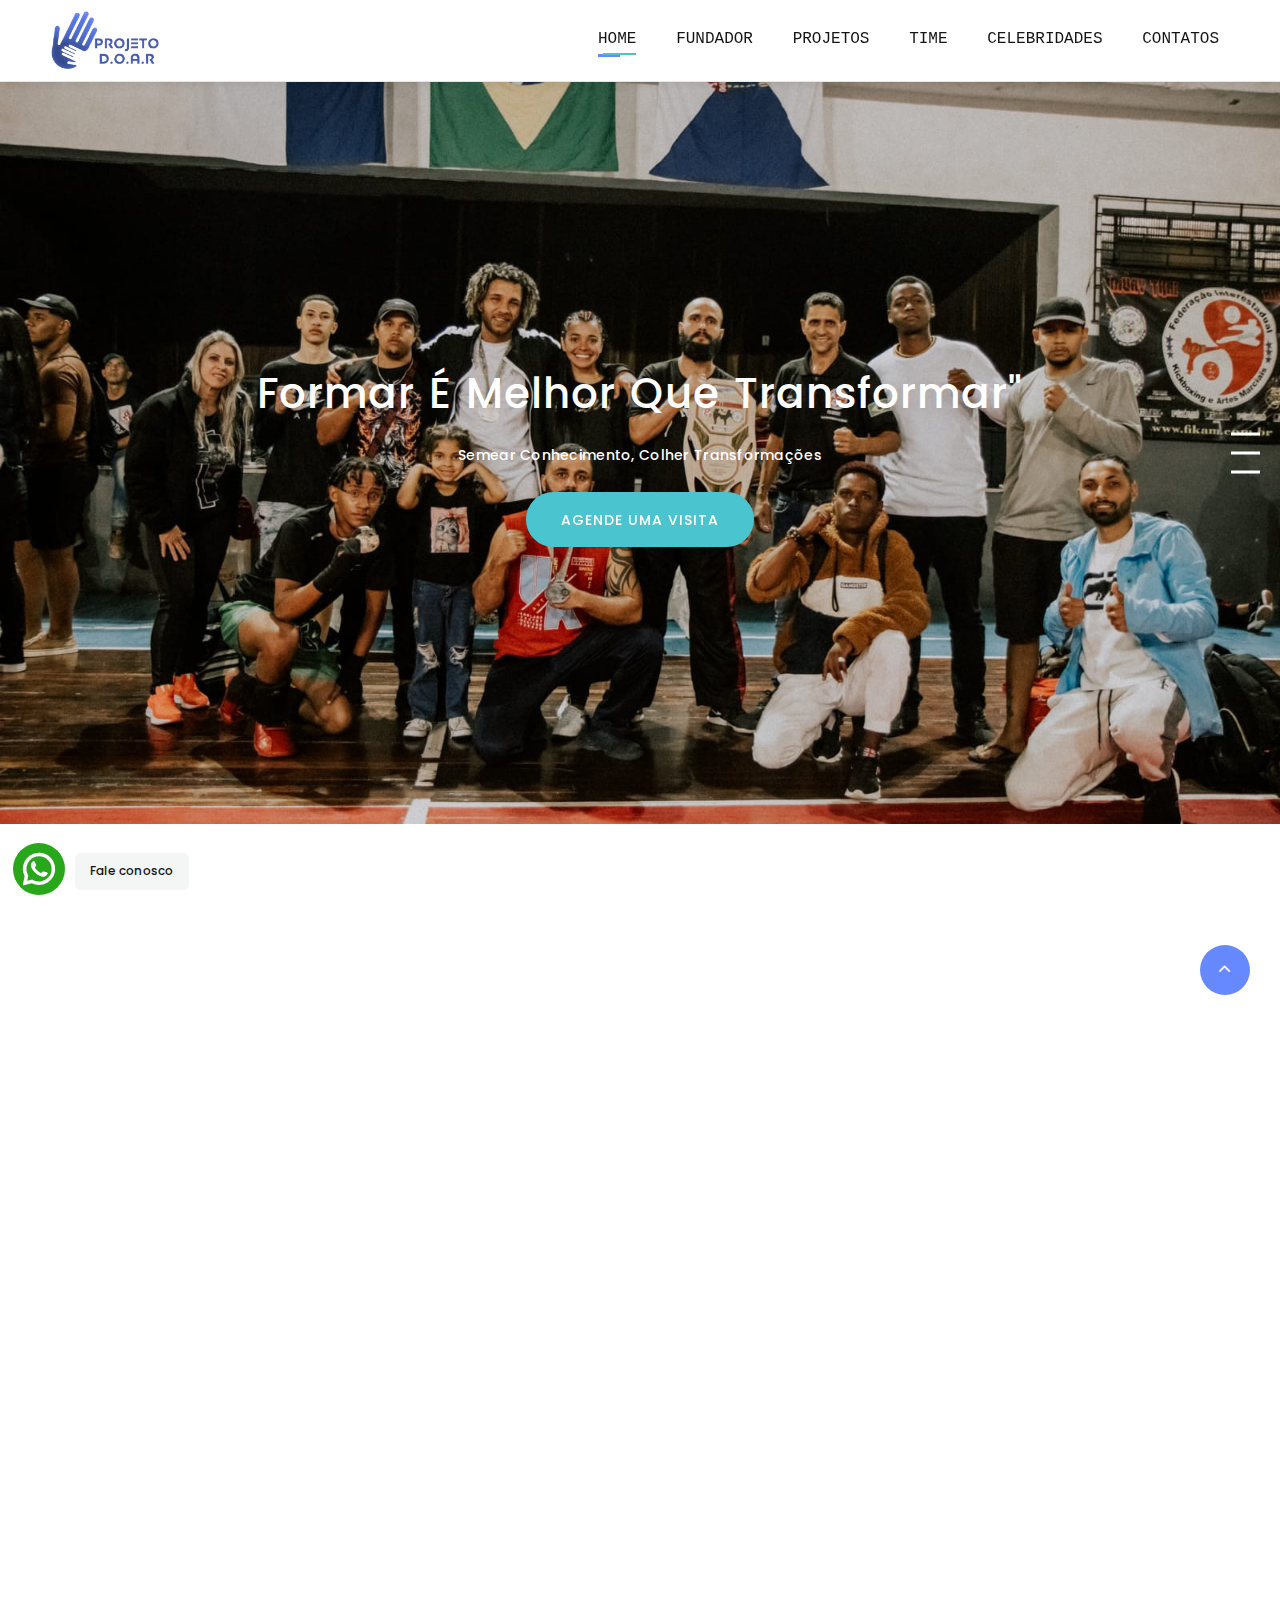
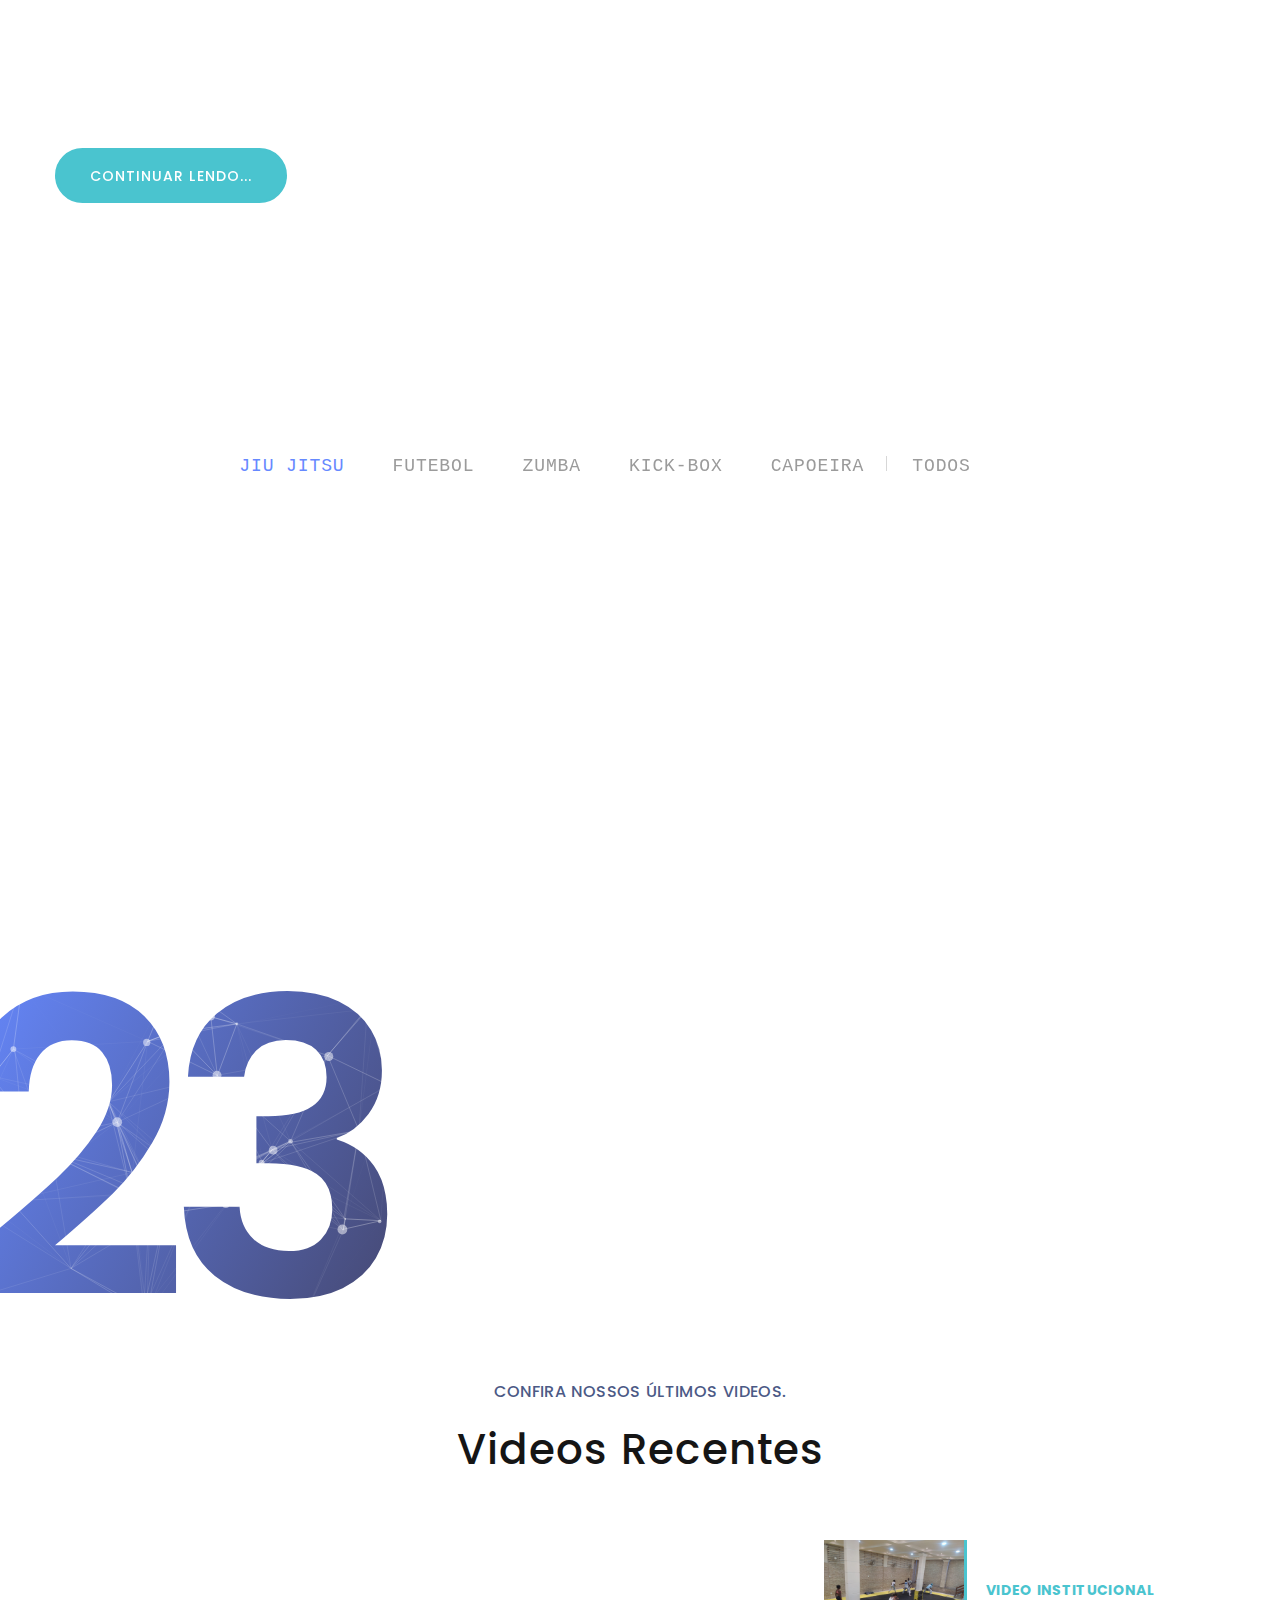
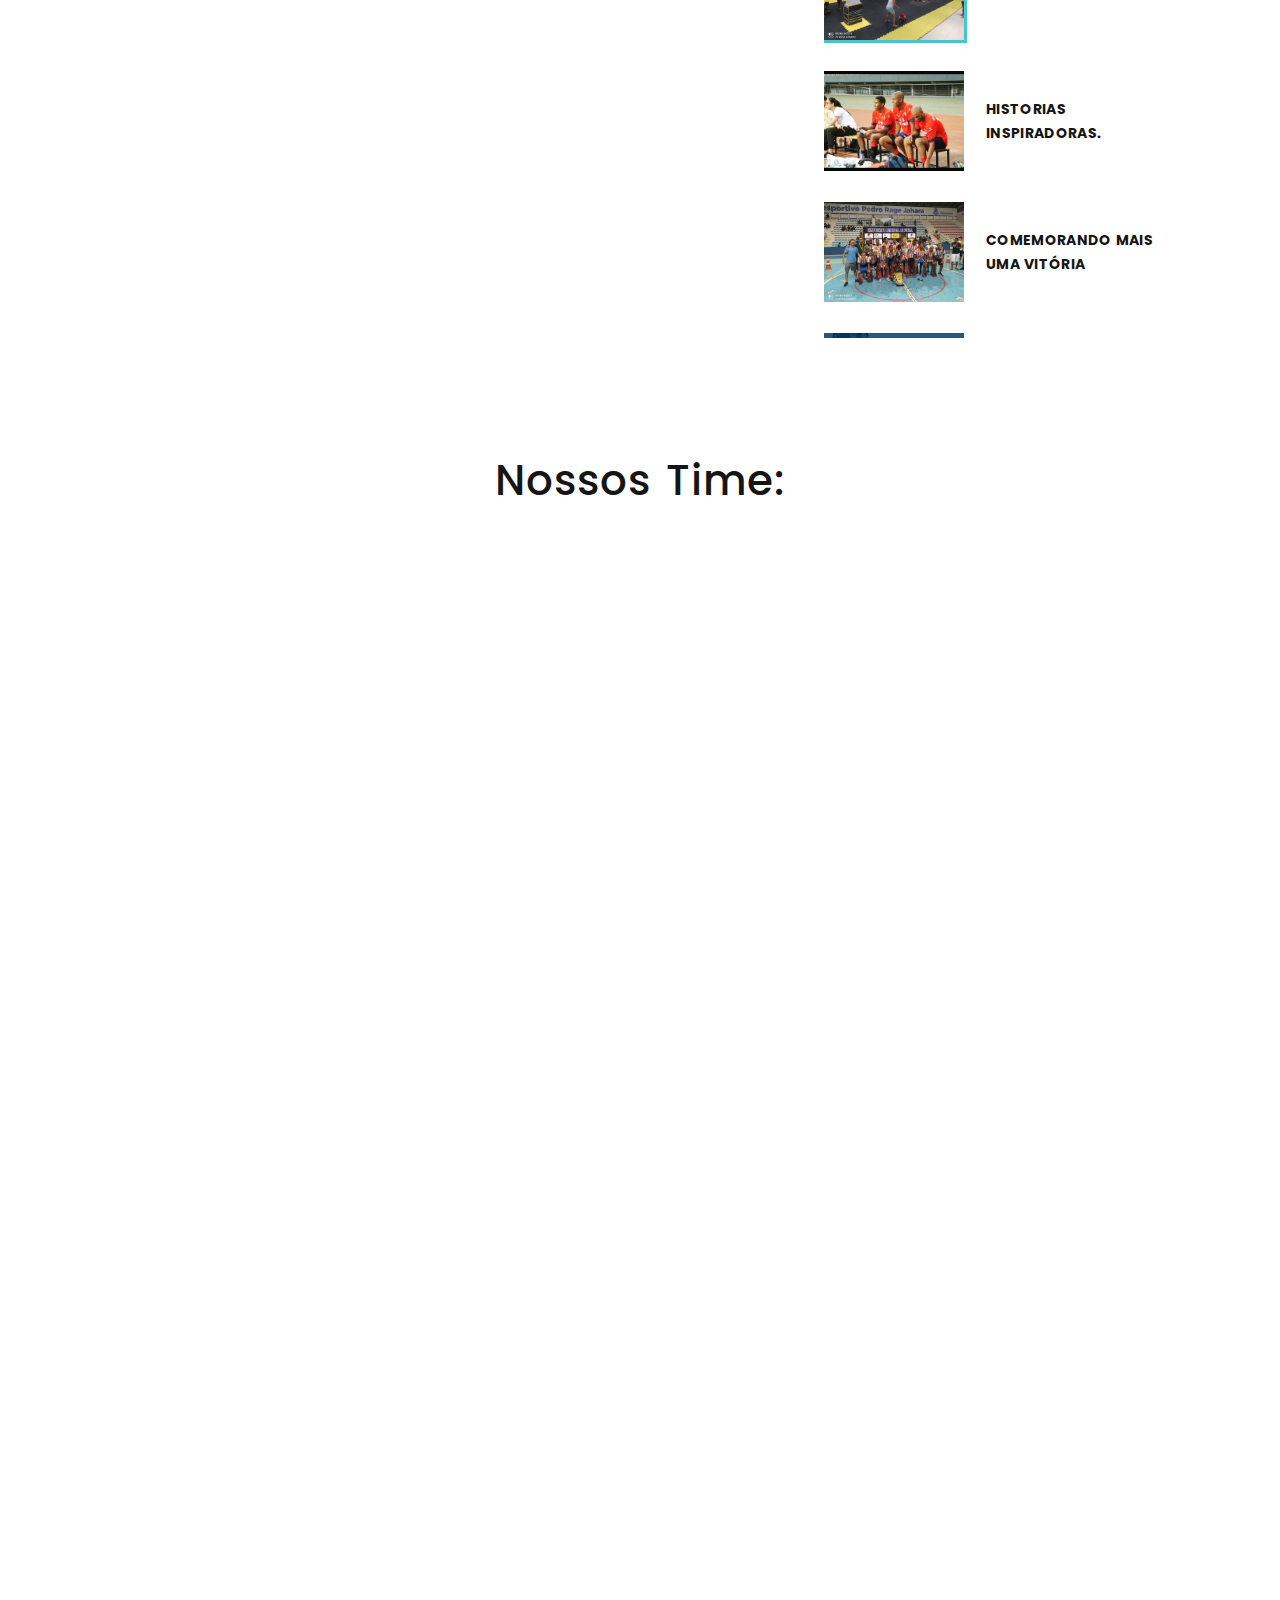
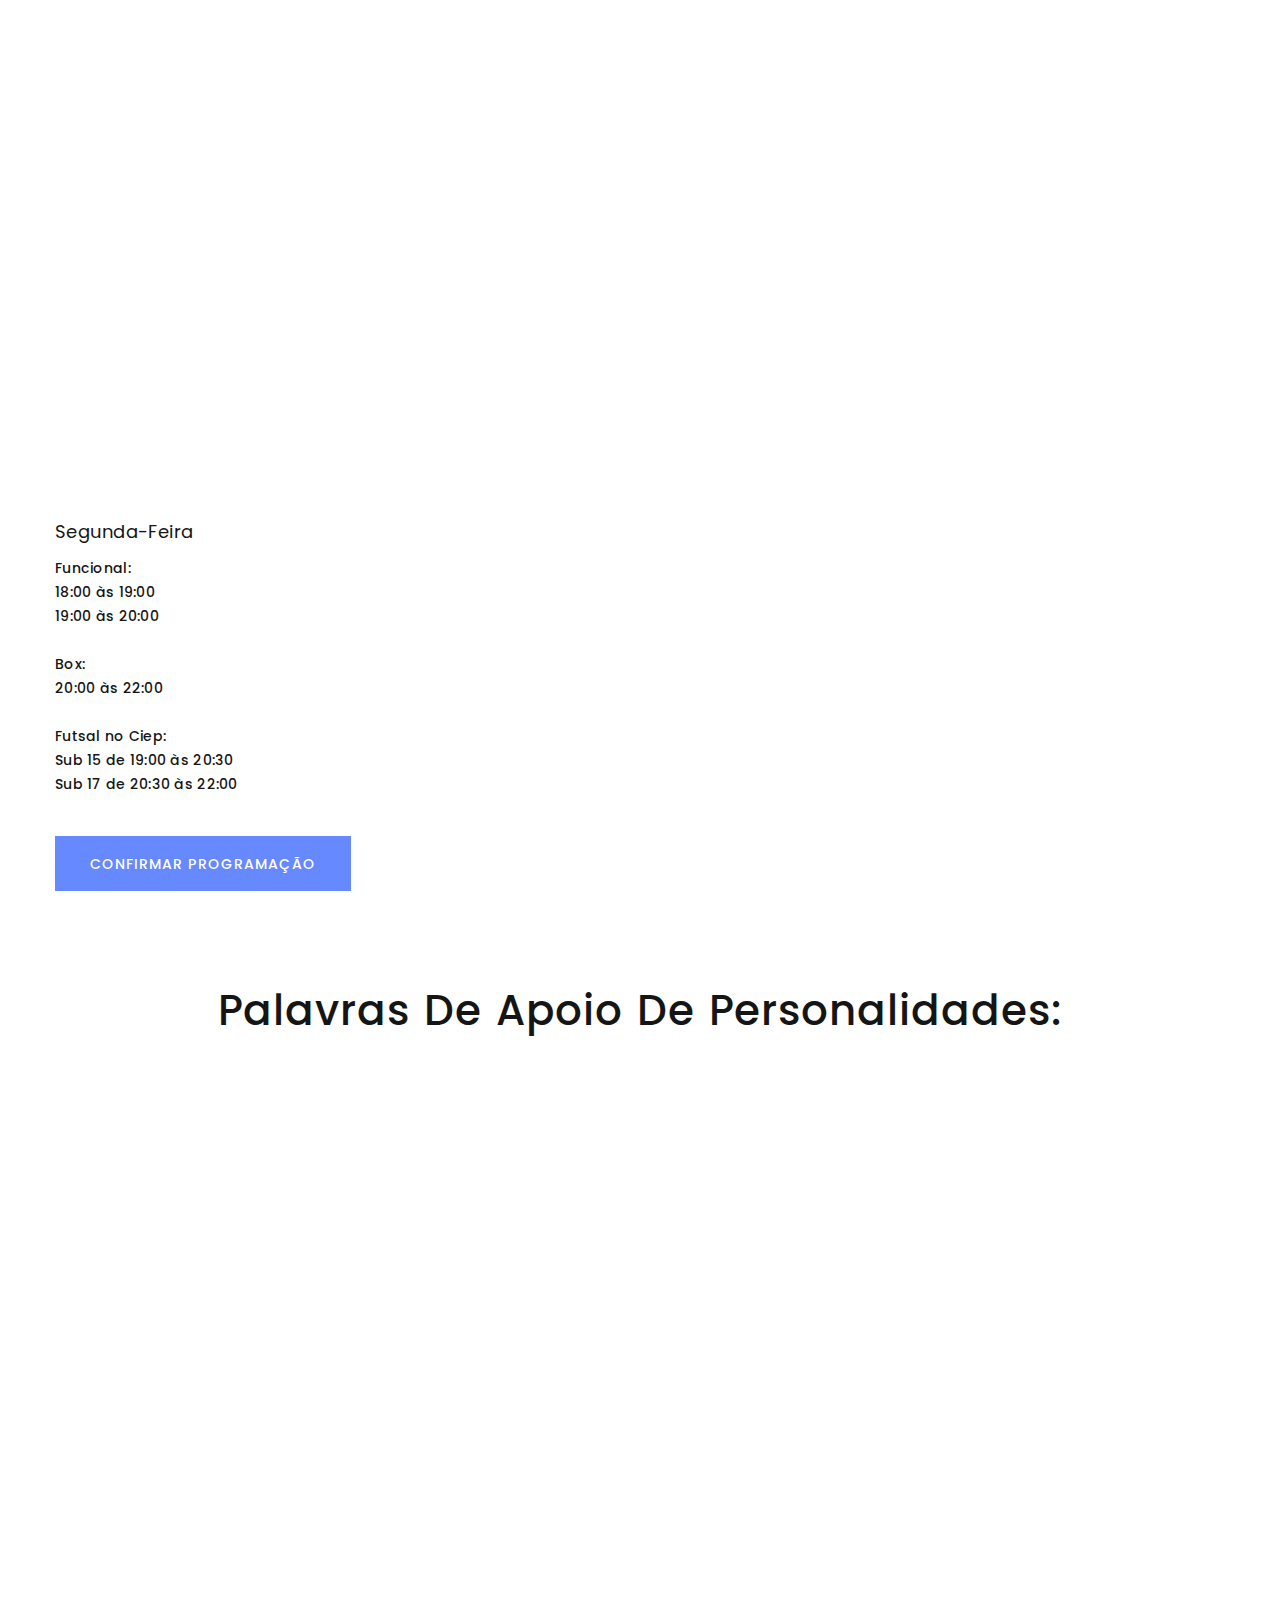
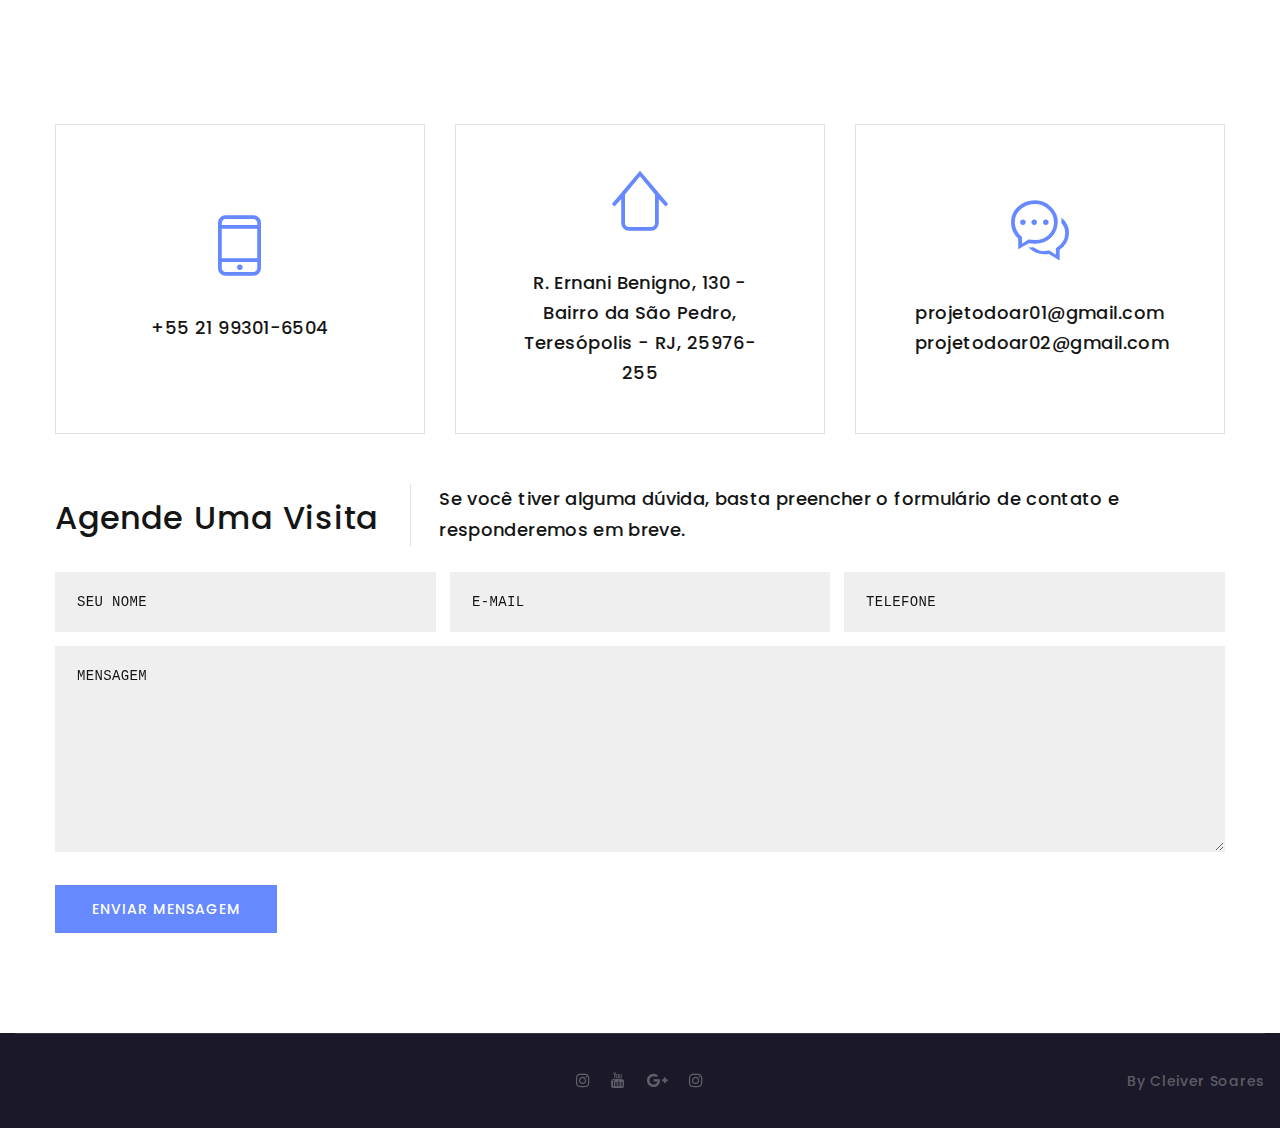
==== index.html @ 99b2d2ed "em construção" ====
<!DOCTYPE html>
<html class="wide wow-animation" lang="en">

<head>
  <!-- Google Tag Manager -->
  <script>(function (w, d, s, l, i) {
      w[l] = w[l] || []; w[l].push({
        'gtm.start':
          new Date().getTime(), event: 'gtm.js'
      }); var f = d.getElementsByTagName(s)[0],
        j = d.createElement(s), dl = l != 'dataLayer' ? '&l=' + l : ''; j.async = true; j.src =
          'https://www.googletagmanager.com/gtm.js?id=' + i + dl; f.parentNode.insertBefore(j, f);
    })(window, document, 'script', 'dataLayer', 'GTM-PXX38WH3');</script>
  <!-- End Google Tag Manager -->
  <!-- Google tag (gtag.js) -->
  <script async src="https://www.googletagmanager.com/gtag/js?id=G-QF5KGXF3ZL"></script>
  <script>
    window.dataLayer = window.dataLayer || [];
    function gtag() { dataLayer.push(arguments); }
    gtag('js', new Date());

    gtag('config', 'G-QF5KGXF3ZL');
  </script>
  <title>Projeto Doar</title>
  <meta name="format-detection" content="telephone=no">
  <meta name="viewport"
    content="width=device-width, height=device-height, initial-scale=1.0, maximum-scale=1.0, user-scalable=0">
  <meta http-equiv="X-UA-Compatible" content="IE=edge">
  <meta charset="utf-8">
  <link rel="icon" href="images/novas-img/logo-doar2.png" type="image/x-icon">
  <!-- Stylesheets-->
  <link rel="stylesheet" type="text/css"
    href="//fonts.googleapis.com/css?family=Poppins:400,500,600%7CTeko:300,400,500%7CMaven+Pro:500">
  <link rel="stylesheet" href="css/bootstrap.css">
  <link rel="stylesheet" href="css/fonts.css">
  <link rel="stylesheet" href="css/style.css">
  <link rel="stylesheet" href="css/meuStyle.css">
  <style>
    .ie-panel {
      display: none;
      background: #212121;
      padding: 10px 0;
      box-shadow: 3px 3px 5px 0 rgba(0, 0, 0, .3);
      clear: both;
      text-align: center;
      position: relative;
      z-index: 1;
    }

    html.ie-10 .ie-panel,
    html.lt-ie-10 .ie-panel {
      display: block;
    }
  </style>
</head>

<body>
  <!-- Google Tag Manager (noscript) -->
  <noscript><iframe src="https://www.googletagmanager.com/ns.html?id=GTM-PXX38WH3" height="0" width="0"
      style="display:none;visibility:hidden"></iframe></noscript>
  <!-- End Google Tag Manager (noscript) -->
  <div class="ie-panel"><a href="http://windows.microsoft.com/en-US/internet-explorer/"><img
        src="images/ie8-panel/warning_bar_0000_us.jpg" height="42" width="820" alt=""></a>
  </div>
  <div class="preloader">
    <div class="preloader-body">
      <div class="cssload-container"><span></span><span></span><span></span><span></span>
      </div>
    </div>
  </div>
  <div class="page">

    <div id="home">

      <!-- Page Header-->
      <header class="section page-header">
        <!-- RD Navbar-->
        <div class="rd-navbar-wrap">
          <nav class="rd-navbar rd-navbar-classic rd-navbar-original rd-navbar-static rd-navbar--is-stuck"
            data-layout="rd-navbar-fixed" data-sm-layout="rd-navbar-fixed" data-md-layout="rd-navbar-fixed"
            data-md-device-layout="rd-navbar-fixed" data-lg-layout="rd-navbar-static"
            data-lg-device-layout="rd-navbar-fixed" data-xl-layout="rd-navbar-static"
            data-xl-device-layout="rd-navbar-static" data-xxl-layout="rd-navbar-static"
            data-xxl-device-layout="rd-navbar-static" data-lg-stick-up-offset="46px" data-xl-stick-up-offset="46px"
            data-xxl-stick-up-offset="46px" data-lg-stick-up="true" data-xl-stick-up="true" data-xxl-stick-up="true">
            <div class="rd-navbar-main-outer">
              <div class="rd-navbar-main">
                <!-- RD Navbar Panel-->
                <div class="rd-navbar-panel">
                  <!-- RD Navbar Toggle-->
                  <button class="rd-navbar-toggle" data-rd-navbar-toggle=".rd-navbar-nav-wrap"><span></span></button>
                  <!-- RD Navbar Brand-->
                  <div class="logo-principal"><a class="brand" href="index.html"><img
                        src="images/novas-img/logo-doar.png" alt="" width="223" height="50" /></a></div>
                </div>
                <div class="rd-navbar-main-element">
                  <div class="rd-navbar-nav-wrap">
                    <!-- RD Navbar Share-->
                    <div class="rd-navbar-share fl-bigmug-line-share27" data-rd-navbar-toggle=".rd-navbar-share-list">
                      <ul class="list-inline rd-navbar-share-list">


                        <li class="rd-navbar-share-list-item"><a class="icon fa fa-youtube" target="_blank"
                            rel="noopener" href="https://www.youtube.com/channel/UCxl4fZteAmlSrQsonr4TJjA"></a></li>



                        <li class="rd-navbar-share-list-item"><a class="icon fa fa-google-plus" target="_blank"
                            rel="noopener" href="mailto:projetodoar01@gmail.com"></a></li>


                        <li class="rd-navbar-share-list-item"><a class="icon fa fa-instagram" target="_blank"
                            rel="noopener" href="https://instagram.com/projeto_doaroficial"></a></li>
                      </ul>
                    </div>

                    <ul class="rd-navbar-nav">
                      <li class="rd-nav-item active"><a class="rd-nav-link" href="#home">Home</a></li>
                      <li class="rd-nav-item"><a class="rd-nav-link" href="#services">Fundador</a></li>
                      <li class="rd-nav-item"><a class="rd-nav-link" href="#projects">Projetos</a></li>
                      <li class="rd-nav-item"><a class="rd-nav-link" href="#team">Time</a></li>
                      <li class="rd-nav-item"><a class="rd-nav-link" href="#news">Celebridades</a></li>
                      <li class="rd-nav-item"><a class="rd-nav-link" href="#contacts">Contatos</a></li>
                    </ul>
                  </div>
                </div>
              </div>
            </div>
          </nav>
        </div>
      </header>

      <!-- Swiper-->
      <section class="section swiper-container swiper-slider swiper-slider-classic" data-loop="true"
        data-autoplay="4859" data-simulate-touch="true" data-direction="vertical" data-nav="false">
        <div class="swiper-wrapper text-center">
          <div class="swiper-slide" data-slide-bg="images/kickbox/kickbox-10.jpg">
            <div class="swiper-slide-caption section-md">
              <div class="container meus-textos-banner">
                <h2 data-caption-animate="fadeInLeft" data-caption-delay="0">Formar é melhor que transformar"</h2>
                <p class="text-width-large" data-caption-animate="fadeInRight" data-caption-delay="100">Semear
                  Conhecimento, Colher Transformações
                </p><a class="button button-primary button-ujarak" href="https://wa.me/5521966525932?text=Vim%20do%20site%20Projeto%20Doar." target="_blank"
                  rel="noopener" data-caption-animate="fadeInUp" data-caption-delay="200">Agende uma visita</a>
              </div>
            </div>
          </div>
          <div class="swiper-slide" data-slide-bg="images/novas-img/sandro-bebeto-jovens.jpg">
            <div class="swiper-slide-caption section-md">
              <div class="container meus-textos-banner">
                <h2 data-caption-animate="fadeInLeft" data-caption-delay="0">Caminhando Juntos, Alcançando o Futuro</h2>
                <p class="text-width-large" data-caption-animate="fadeInRight" data-caption-delay="100">Forjando laços
                  de solidariedade e esperança entre os jovens do nosso projeto social.</p><a
                  class="button button-primary button-ujarak" href="https://wa.me/5521966525932?text=Vim%20do%20site%20Projeto%20Doar." target="_blank" rel="noopener"
                  data-caption-animate="fadeInUp" data-caption-delay="200">Agende uma visita</a>
              </div>
            </div>
          </div>
          <div class="swiper-slide" data-slide-bg="images/novas-img/espaco-projeto.jpg">
            <div class="swiper-slide-caption section-md">
              <div class="container meus-textos-banner">
                <h2 data-caption-animate="fadeInLeft" data-caption-delay="0">Somos feitos de experiências</h2>
                <p class="text-width-large" data-caption-animate="fadeInRight" data-caption-delay="100">Transformando
                  vidas através da experiência: Jovens lutando, sonhando e crescendo juntos.
                </p><a class="button button-primary button-ujarak" href="https://wa.me/5521966525932?text=Vim%20do%20site%20Projeto%20Doar." target="_blank"
                  rel="noopener" data-caption-animate="fadeInUp" data-caption-delay="200">Agende uma visita</a>
              </div>
            </div>
          </div>
        </div>
        <!-- Swiper Pagination-->
        <div class="swiper-pagination__module">
          <div class="swiper-pagination__fraction"><span class="swiper-pagination__fraction-index">00</span><span
              class="swiper-pagination__fraction-divider">/</span><span
              class="swiper-pagination__fraction-count">00</span></div>
          <div class="swiper-pagination__divider"></div>
          <div class="swiper-pagination"></div>
        </div>
      </section>

    </div>
    <!-- See all services-->
    <section class="section section-sm section-first bg-default text-left" id="services">
      <div class="container">
        <div class="row row-30 justify-content-center">
          <div class="col-md-7 col-lg-5 col-xl-12 text-lg-left wow fadeInUp">
            <div class="entry-video embed-responsive embed-responsive-16by9">
              <iframe width="100%" height="100%" src="https://www.youtube.com/embed/dwrTe5wp9eE?si=MEQohgkJgyXKaUJg"
                title="YouTube video player" frameborder="0"
                allow="accelerometer; autoplay; clipboard-write; encrypted-media; gyroscope; picture-in-picture; web-share"
                allowfullscreen></iframe>
            </div>
          </div>
          <div class="col-lg-7 col-xl-12">
            <p class="quote-jean wow fadeInRight" data-wow-delay=".1s">O Projeto Doar é uma iniciativa comunitária que
              visa
              oferecer oportunidades de desenvolvimento para jovens em nossa comunidade. Fundado há mais de 23 anos pelo
              <a href="https://www.instagram.com/osandrinhooficial/">Pastor Sandro</a>, nosso projeto se compromete a
              ajudar jovens a descobrir seus potenciais, desenvolver
              habilidades e construir um futuro promissor.
              <br><br>
            </p>
            <div class="hide-after-btn">
              <p class="quote-jean wow fadeInRight" data-wow-delay=".1s">
                como um farol de esperança em meio às comunidades que serve. Sob a liderança visionária do Pastor Sandro
                Caetano, nosso projeto transcende a mera assistência, tornando-se um verdadeiro catalisador de
                transformações positivas na vida de jovens.
              </p>

              <p class="quote-jean wow fadeInRight" data-wow-delay=".1s">Desde o seu nascimento, há mais de 23 anos, o
                Projeto Doar tem sido um refúgio seguro, oferecendo não
                apenas abrigo, mas também um ambiente propício para o florescimento pessoal e social. Acreditamos que
                cada
                jovem carrega consigo um potencial único, esperando apenas ser cultivado e nutrido. Por isso, nos
                dedicamos incansavelmente a guiá-los em sua jornada de autodescoberta, capacitando-os a alcançar seus
                sonhos mais ambiciosos.
              </p>

              <p class="quote-jean wow fadeInRight" data-wow-delay=".1s">Ao longo dos anos, testemunhamos inúmeras
                histórias de superação e sucesso, à medida que nossos
                beneficiários encontram o caminho para uma vida mais plena e significativa. Do combate às drogas à
                conquista de oportunidades internacionais no mundo do esporte, o Projeto Doar se destaca como um agente
                de
                mudança, capacitando jovens a transcenderem as adversidades e abraçarem um futuro repleto de
                possibilidades.
              </p>

              <p class="quote-jean wow fadeInRight" data-wow-delay=".1s">Nossas atividades abrangem uma ampla gama de
                áreas, desde programas educacionais e culturais até
                iniciativas esportivas e de empoderamento pessoal. Acreditamos na importância de oferecer um ambiente
                inclusivo e diversificado, onde cada jovem possa encontrar seu lugar e contribuir para o crescimento
                coletivo.
              </p>

              <p class="quote-jean wow fadeInRight" data-wow-delay=".1s">Ao navegarem por nosso site, convidamos vocês a
                se juntarem a nós nessa jornada de esperança e renovação.
                Seja como voluntário, doador ou parceiro, cada gesto de apoio fortalece nosso compromisso de construir
                um
                futuro mais brilhante para as próximas gerações. Juntos, podemos fazer a diferença e transformar vidas
                no
                Projeto Doar.
              </p>
            </div>

            <button class="continue-reading-btn button button-primary button-ujarak">Continuar lendo...</button>

          </div>
        </div>
      </div>
    </section>

    <!-- Cta-->
    <!-- <section class="section section-fluid bg-default">
      <div class="parallax-container" data-parallax-img="images/parallax-1.jpg">
        <div class="parallax-content section-xl context-dark bg-overlay-68 bg-mobile-overlay">
          <div class="container">
            <div class="row row-30 justify-content-end text-right">
              <div class="col-sm-7">
                <h3 class="wow fadeInLeft">Preciso arrumar uma foto boa</h3>
                <p>descrição aqui</p>
                <div class="group-sm group-middle group justify-content-end"><a
                    class="button button-primary button-ujarak" href="#modalCta" data-toggle="modal">Agende uma
                    visita</a></div>
              </div>
            </div>
          </div>
        </div>
      </div>
    </section> -->

    <!-- Latest Projects-->
    <section class="section section-sm section-fluid bg-default text-center" id="projects">
      <div class="container-fluid">
        <h2 class="wow fadeInLeft">Nossos Projetos</h2>
        <p class="quote-jean wow fadeInRight" data-wow-delay=".1s">
          Descubra no Projeto Doar uma comunidade dedicada a oferecer oportunidades de desenvolvimento para jovens,
          através de uma variedade de modalidades esportivas e serviços de bem-estar. Com profissionais qualificados e
          uma abordagem holística, buscamos promover saúde física e mental, capacitando os participantes a alcançar seu
          pleno potencial. Junte-se a nós nessa jornada de transformação e crescimento!
        </p>
        <div class="isotope-filters isotope-filters-horizontal">
          <button
            class="isotope-filters-toggle button button-md button-icon button-icon-right button-default-outline button-wapasha"
            data-custom-toggle="#isotope-3" data-custom-toggle-hide-on-blur="true"
            data-custom-toggle-disable-on-blur="true"><span class="icon fa fa-caret-down"></span>Filter</button>
          <ul class="isotope-filters-list" id="isotope-3">
            <li><a class="active" href="#" data-isotope-filter="Type 3" data-isotope-group="gallery">Jiu Jitsu</a></li>
            <li><a href="#" data-isotope-filter="Type 1" data-isotope-group="gallery">Futebol</a></li>
            <li><a href="#" data-isotope-filter="Type 2" data-isotope-group="gallery">Zumba</a></li>
            <li><a href="#" data-isotope-filter="Type 4" data-isotope-group="gallery">Kick-box</a></li>
            <li><a href="#" data-isotope-filter="Type 5" data-isotope-group="gallery">Capoeira</a></li>
            <li><a href="#" data-isotope-filter="*" data-isotope-group="gallery">Todos</a></li>
          </ul>
        </div>
        <div class="row row-30 isotope" data-isotope-layout="fitRows" data-isotope-group="gallery"
          data-lightgallery="group">
          <div class="col-sm-6 col-lg-4 col-xxl-3 isotope-item wow fadeInRight" data-filter="Type 5">
            <!-- Thumbnail Classic-->
            <article class="thumbnail thumbnail-classic thumbnail-md">
              <div class="thumbnail-classic-figure"><img src="images/novas-img/capoeira-1.jpg" alt="" width="420"
                  height="350" />
              </div>
              <div class="thumbnail-classic-caption">
                <div class="thumbnail-classic-title-wrap">

                  <!-- <a class="icon fl-bigmug-line-zoom60"
                    href="images/grid-gallery-1-1200x800-original.jpg" data-lightgallery="item"><img
                      src="images/fullwidth-gallery-1-420x350.jpg" alt="" width="420" height="350" /></a>
                  <h5 class="thumbnail-classic-title"><a href="#">FinStep</a></h5> -->
                </div>
                <!-- <p class="thumbnail-classic-text">We work hard on every app to deliver top-notch features with great UI
                  that you won’t find anywhere else.</p> -->
              </div>
            </article>
          </div>
          <div class="col-sm-6 col-lg-4 col-xxl-3 isotope-item wow fadeInRight" data-filter="Type 4">
            <!-- Thumbnail Classic-->
            <article class="thumbnail thumbnail-classic thumbnail-md">
              <div class="thumbnail-classic-figure"><img src="images/kickbox/kickbox-1.jpg" alt="" width="420"
                  height="350" />
              </div>
              <div class="thumbnail-classic-caption">
                <div class="thumbnail-classic-title-wrap">
                </div>
              </div>
            </article>
          </div>
          <div class="col-sm-6 col-lg-4 col-xxl-3 isotope-item wow fadeInRight" data-filter="Type 4">
            <!-- Thumbnail Classic-->
            <article class="thumbnail thumbnail-classic thumbnail-md">
              <div class="thumbnail-classic-figure"><img src="images/kickbox/kickbox-2.jpg" alt="" width="420"
                  height="350" />
              </div>
              <div class="thumbnail-classic-caption">
                <div class="thumbnail-classic-title-wrap">
                </div>
              </div>
            </article>
          </div>
          <div class="col-sm-6 col-lg-4 col-xxl-3 isotope-item wow fadeInRight" data-filter="Type 4">
            <!-- Thumbnail Classic-->
            <article class="thumbnail thumbnail-classic thumbnail-md">
              <div class="thumbnail-classic-figure"><img src="images/kickbox/kickbox-3.jpg" alt="" width="420"
                  height="350" />
              </div>
              <div class="thumbnail-classic-caption">
                <div class="thumbnail-classic-title-wrap">
                </div>
              </div>
            </article>
          </div>
          <div class="col-sm-6 col-lg-4 col-xxl-3 isotope-item wow fadeInRight" data-filter="Type 4">
            <!-- Thumbnail Classic-->
            <article class="thumbnail thumbnail-classic thumbnail-md">
              <div class="thumbnail-classic-figure"><img src="images/kickbox/kickbox-4.jpg" alt="" width="420"
                  height="350" />
              </div>
              <div class="thumbnail-classic-caption">
                <div class="thumbnail-classic-title-wrap">
                </div>
              </div>
            </article>
          </div>

          <div class="col-sm-6 col-lg-4 col-xxl-3 isotope-item wow fadeInRight" data-filter="Type 4">
            <!-- Thumbnail Classic-->
            <article class="thumbnail thumbnail-classic thumbnail-md">
              <div class="thumbnail-classic-figure"><img src="images/kickbox/kickbox-5.jpg" alt="" width="420"
                  height="350" />
              </div>
              <div class="thumbnail-classic-caption">
                <div class="thumbnail-classic-title-wrap">
                </div>
              </div>
            </article>
          </div>


          <div class="col-sm-6 col-lg-4 col-xxl-3 isotope-item wow fadeInRight" data-filter="Type 4">
            <!-- Thumbnail Classic-->
            <article class="thumbnail thumbnail-classic thumbnail-md">
              <div class="thumbnail-classic-figure"><img src="images/kickbox/kickbox-6.jpg" alt="" width="420"
                  height="350" />
              </div>
              <div class="thumbnail-classic-caption">
                <div class="thumbnail-classic-title-wrap">
                </div>
              </div>
            </article>
          </div>

          <div class="col-sm-6 col-lg-4 col-xxl-3 isotope-item wow fadeInRight" data-filter="Type 4">
            <!-- Thumbnail Classic-->
            <article class="thumbnail thumbnail-classic thumbnail-md">
              <div class="thumbnail-classic-figure"><img src="images/kickbox/kickbox-7.jpg" alt="" width="420"
                  height="350" />
              </div>
              <div class="thumbnail-classic-caption">
                <div class="thumbnail-classic-title-wrap">
                </div>
              </div>
            </article>
          </div>
          <div class="col-sm-6 col-lg-4 col-xxl-3 isotope-item wow fadeInRight" data-filter="Type 4">
            <!-- Thumbnail Classic-->
            <article class="thumbnail thumbnail-classic thumbnail-md">
              <div class="thumbnail-classic-figure"><img src="images/kickbox/kickbox-8.jpg" alt="" width="420"
                  height="350" />
              </div>
              <div class="thumbnail-classic-caption">
                <div class="thumbnail-classic-title-wrap">
                </div>
              </div>
            </article>
          </div>

          <div class="col-sm-6 col-lg-4 col-xxl-3 isotope-item wow fadeInRight" data-filter="Type 4">
            <!-- Thumbnail Classic-->
            <article class="thumbnail thumbnail-classic thumbnail-md">
              <div class="thumbnail-classic-figure"><img src="images/kickbox/kickbox-9.jpg" alt="" width="420"
                  height="350" />
              </div>
              <div class="thumbnail-classic-caption">
                <div class="thumbnail-classic-title-wrap">
                </div>
              </div>
            </article>
          </div>

          <div class="col-sm-6 col-lg-4 col-xxl-3 isotope-item wow fadeInRight" data-filter="Type 4">
            <!-- Thumbnail Classic-->
            <article class="thumbnail thumbnail-classic thumbnail-md">
              <div class="thumbnail-classic-figure"><img src="images/kickbox/kickbox-10.jpg" alt="" width="420"
                  height="350" />
              </div>
              <div class="thumbnail-classic-caption">
                <div class="thumbnail-classic-title-wrap">
                </div>
              </div>
            </article>
          </div>

          <div class="col-sm-6 col-lg-4 col-xxl-3 isotope-item wow fadeInRight" data-filter="Type 4">
            <!-- Thumbnail Classic-->
            <article class="thumbnail thumbnail-classic thumbnail-md">
              <div class="thumbnail-classic-figure"><img src="images/kickbox/kickbox-11.jpg" alt="" width="420"
                  height="350" />
              </div>
              <div class="thumbnail-classic-caption">
                <div class="thumbnail-classic-title-wrap">
                </div>
              </div>
            </article>
          </div>
          <div class="col-sm-6 col-lg-4 col-xxl-3 isotope-item wow fadeInRight" data-filter="Type 4">
            <!-- Thumbnail Classic-->
            <article class="thumbnail thumbnail-classic thumbnail-md">
              <div class="thumbnail-classic-figure"><img src="images/kickbox/kickbox-12.jpg" alt="" width="420"
                  height="350" />
              </div>
              <div class="thumbnail-classic-caption">
                <div class="thumbnail-classic-title-wrap">
                </div>
              </div>
            </article>
          </div>

          <div class="col-sm-6 col-lg-4 col-xxl-3 isotope-item wow fadeInRight" data-filter="Type 1">
            <!-- Thumbnail Classic-->
            <article class="thumbnail thumbnail-classic thumbnail-md">
              <div class="thumbnail-classic-figure"><img src="images/futebol/fut-1.jpg" alt="" width="420"
                  height="350" />
              </div>
              <div class="thumbnail-classic-caption">
                <div class="thumbnail-classic-title-wrap">
                </div>
              </div>
            </article>
          </div>


          <div class="col-sm-6 col-lg-4 col-xxl-3 isotope-item wow fadeInRight" data-filter="Type 1">
            <!-- Thumbnail Classic-->
            <article class="thumbnail thumbnail-classic thumbnail-md">
              <div class="thumbnail-classic-figure"><img src="images/futebol/fut-2.jpg" alt="" width="420"
                  height="350" />
              </div>
              <div class="thumbnail-classic-caption">
                <div class="thumbnail-classic-title-wrap">
                </div>
              </div>
            </article>
          </div>
          <div class="col-sm-6 col-lg-4 col-xxl-3 isotope-item wow fadeInRight" data-filter="Type 1">
            <!-- Thumbnail Classic-->
            <article class="thumbnail thumbnail-classic thumbnail-md">
              <div class="thumbnail-classic-figure"><img src="images/futebol/fut-3.jpg" alt="" width="420"
                  height="350" />
              </div>
              <div class="thumbnail-classic-caption">
                <div class="thumbnail-classic-title-wrap">
                </div>
              </div>
            </article>
          </div>
          <div class="col-sm-6 col-lg-4 col-xxl-3 isotope-item wow fadeInRight" data-filter="Type 1">
            <!-- Thumbnail Classic-->
            <article class="thumbnail thumbnail-classic thumbnail-md">
              <div class="thumbnail-classic-figure"><img src="images/futebol/fut-4.jpg" alt="" width="420"
                  height="350" />
              </div>
              <div class="thumbnail-classic-caption">
                <div class="thumbnail-classic-title-wrap">
                </div>
              </div>
            </article>
          </div>
          <div class="col-sm-6 col-lg-4 col-xxl-3 isotope-item wow fadeInRight" data-filter="Type 1">
            <!-- Thumbnail Classic-->
            <article class="thumbnail thumbnail-classic thumbnail-md">
              <div class="thumbnail-classic-figure"><img src="images/futebol/fut-5.jpg" alt="" width="420"
                  height="350" />
              </div>
              <div class="thumbnail-classic-caption">
                <div class="thumbnail-classic-title-wrap">
                </div>
              </div>
            </article>
          </div>
          <div class="col-sm-6 col-lg-4 col-xxl-3 isotope-item wow fadeInRight" data-filter="Type 1">
            <!-- Thumbnail Classic-->
            <article class="thumbnail thumbnail-classic thumbnail-md">
              <div class="thumbnail-classic-figure"><img src="images/futebol/fut-6.jpg" alt="" width="420"
                  height="350" />
              </div>
              <div class="thumbnail-classic-caption">
                <div class="thumbnail-classic-title-wrap">
                </div>
              </div>
            </article>
          </div>
          <div class="col-sm-6 col-lg-4 col-xxl-3 isotope-item wow fadeInRight" data-filter="Type 1">
            <!-- Thumbnail Classic-->
            <article class="thumbnail thumbnail-classic thumbnail-md">
              <div class="thumbnail-classic-figure"><img src="images/futebol/fut-7.jpg" alt="" width="420"
                  height="350" />
              </div>
              <div class="thumbnail-classic-caption">
                <div class="thumbnail-classic-title-wrap">
                </div>
              </div>
            </article>
          </div>
          <div class="col-sm-6 col-lg-4 col-xxl-3 isotope-item wow fadeInRight" data-filter="Type 1">
            <!-- Thumbnail Classic-->
            <article class="thumbnail thumbnail-classic thumbnail-md">
              <div class="thumbnail-classic-figure"><img src="images/futebol/fut-1.jpg" alt="" width="420"
                  height="350" />
              </div>
              <div class="thumbnail-classic-caption">
                <div class="thumbnail-classic-title-wrap">
                </div>
              </div>
            </article>
          </div>
          <div class="col-sm-6 col-lg-4 col-xxl-3 isotope-item wow fadeInRight" data-filter="Type 1">
            <!-- Thumbnail Classic-->
            <article class="thumbnail thumbnail-classic thumbnail-md">
              <div class="thumbnail-classic-figure"><img src="images/futebol/fut-9.jpg" alt="" width="420"
                  height="350" />
              </div>
              <div class="thumbnail-classic-caption">
                <div class="thumbnail-classic-title-wrap">
                </div>
              </div>
            </article>
          </div>
          <div class="col-sm-6 col-lg-4 col-xxl-3 isotope-item wow fadeInRight" data-filter="Type 1">
            <!-- Thumbnail Classic-->
            <article class="thumbnail thumbnail-classic thumbnail-md">
              <div class="thumbnail-classic-figure"><img src="images/futebol/fut-10.jpg" alt="" width="420"
                  height="350" />
              </div>
              <div class="thumbnail-classic-caption">
                <div class="thumbnail-classic-title-wrap">
                </div>
              </div>
            </article>
          </div>
          <div class="col-sm-6 col-lg-4 col-xxl-3 isotope-item wow fadeInRight" data-filter="Type 1">
            <!-- Thumbnail Classic-->
            <article class="thumbnail thumbnail-classic thumbnail-md">
              <div class="thumbnail-classic-figure"><img src="images/futebol/fut-11.jpg" alt="" width="420"
                  height="350" />
              </div>
              <div class="thumbnail-classic-caption">
                <div class="thumbnail-classic-title-wrap">
                </div>
              </div>
            </article>
          </div>
          <div class="col-sm-6 col-lg-4 col-xxl-3 isotope-item wow fadeInRight" data-filter="Type 2">
            <!-- Thumbnail Classic-->
            <article class="thumbnail thumbnail-classic thumbnail-md">
              <div class="thumbnail-classic-figure"><img src="images/zumba/zumba-1.jpg" alt="" width="420"
                  height="350" />
              </div>
              <div class="thumbnail-classic-caption">
                <div class="thumbnail-classic-title-wrap">
                </div>
              </div>
            </article>
          </div>














          <div class="col-sm-6 col-lg-4 col-xxl-3 isotope-item wow fadeInRight" data-filter="Type 3">
            <!-- Thumbnail Classic-->
            <article class="thumbnail thumbnail-classic thumbnail-md">
              <div class="thumbnail-classic-figure"><img src="images/jiu-jitsu/01.jpg" alt="" width="420"
                  height="350" />
              </div>
              <div class="thumbnail-classic-caption">
                <div class="thumbnail-classic-title-wrap">
                </div>
              </div>
            </article>
          </div>
          <div class="col-sm-6 col-lg-4 col-xxl-3 isotope-item wow fadeInRight" data-filter="Type 3">
            <!-- Thumbnail Classic-->
            <article class="thumbnail thumbnail-classic thumbnail-md">
              <div class="thumbnail-classic-figure"><img src="images/jiu-jitsu/02.jpg" alt="" width="420"
                  height="350" />
              </div>
              <div class="thumbnail-classic-caption">
                <div class="thumbnail-classic-title-wrap">
                </div>
              </div>
            </article>
          </div>
          <div class="col-sm-6 col-lg-4 col-xxl-3 isotope-item wow fadeInRight" data-filter="Type 3">
            <!-- Thumbnail Classic-->
            <article class="thumbnail thumbnail-classic thumbnail-md">
              <div class="thumbnail-classic-figure"><img src="images/jiu-jitsu/03.jpg" alt="" width="420"
                  height="350" />
              </div>
              <div class="thumbnail-classic-caption">
                <div class="thumbnail-classic-title-wrap">
                </div>
              </div>
            </article>
          </div>


        </div>
      </div>
    </section>

    <!-- Years of experience-->
    <section class="section section-sm bg-default sessao-23-anos">
      <div class="container">
        <div class="row row-30 row-xl-24 justify-content-center align-items-center align-items-lg-start text-left">
          <div class="col-md-6 col-lg-5 col-xl-4 text-center contador-idade"><a class="text-img" href="#">
              <div id="particles-js"></div><span class="counter">23</span>
            </a></div>
          <div class="col-sm-8 col-md-6 col-lg-5 col-xl-4">
            <div class="text-width-extra-small offset-top-lg-24 wow fadeInUp">
              <h3 class="title-decoration-lines-left">Anos cuidando de jovens</h3>
              <p class="text-gray-500">Transformando vidas e construindo futuros. Juntos, fazemos a diferença.
              </p><a class="button button-secondary button-pipaluk" href="https://wa.me/5521966525932?text=Vim%20do%20site%20Projeto%20Doar." target="_blank"
                rel="noopen">Agende uma visita</a>
            </div>
          </div>
          <div class="col-sm-10 col-md-8 col-lg-6 col-xl-4 wow fadeInRight" data-wow-delay=".1s">
            <div class="row justify-content-center border-2-column offset-top-xl-26">
              <div class="col-9 col-sm-6">
                <div class="counter-amy">
                  <div class="counter-amy-number"><span class="counter">10</span><span class="symbol">+</span>
                  </div>
                  <h6 class="counter-amy-title">Tipos de esporte</h6>
                </div>
              </div>
              <!-- <div class="col-9 col-sm-6">
                <div class="counter-amy">
                  <div class="counter-amy-number"><span class="counter">40</span>
                  </div>
                  <h6 class="counter-amy-title">escolher oq por aqui</h6>
                </div> -->
            </div>
            <!-- <div class="col-9 col-sm-6">
                <div class="counter-amy">
                  <div class="counter-amy-number"><span class="counter">12</span>
                  </div>
                  <h6 class="counter-amy-title">escolher oq por aqui</h6>
                </div>
              </div> -->
            <div class="col-9 col-sm-6">
              <div class="counter-amy">
                <div class="counter-amy-number">
                  <span class="counter">1000</span>

                </div>
                <h6 class="counter-amy-title">Vidas impactadas</h6>
              </div>
            </div>
          </div>
        </div>
        <div class="col-lg-6 col-xl-12 align-self-center">
          <!-- <div class="row row-30 justify-content-center">
              <div class="col-sm-6 col-md-5 col-lg-6 col-xl-3 wow fadeInLeft"><a class="clients-classic" href="#"><img
                    src="images/clients-9-270x117.png" alt="" width="270" height="117" /></a></div>
              <div class="col-sm-6 col-md-5 col-lg-6 col-xl-3 wow fadeInLeft" data-wow-delay=".1s"><a
                  class="clients-classic" href="#"><img src="images/clients-10-270x117.png" alt="" width="270"
                    height="117" /></a></div>
              <div class="col-sm-6 col-md-5 col-lg-6 col-xl-3 wow fadeInLeft" data-wow-delay=".2s"><a
                  class="clients-classic" href="#"><img src="images/clients-3-270x117.png" alt="" width="270"
                    height="117" /></a></div>
              <div class="col-sm-6 col-md-5 col-lg-6 col-xl-3 wow fadeInLeft" data-wow-delay=".3s"><a
                  class="clients-classic" href="#"><img src="images/clients-11-270x117.png" alt="" width="270"
                    height="117" /></a></div>
            </div> -->
          <!-- </div> -->
        </div>
      </div>
    </section>
    <section class="section section-lg bg-default text-center">
      <div class="container">
        <h6 class="text-gray-600">Confira nossos últimos videos.</h6>
        <h2>Videos recentes</h2>
        <div class="tabs-custom tabs-vertical tabs-video" id="tabs-2">
          <div class="tab-content">
            <div class="tab-pane fade show active" id="tabs-2-1">
              <div class="entry-video embed-responsive embed-responsive-16by9">
                <iframe width="560" height="315"
                  src="https://www.youtube.com/embed/nmCITLPiQ40?si=tgS-EfGbEk3zHbiu&autoplay=1&mute=1"
                  title="YouTube video player" frameborder="0"
                  allow="accelerometer; autoplay; clipboard-write; encrypted-media; gyroscope; picture-in-picture; web-share"
                  allowfullscreen></iframe>



              </div>
            </div>
            <div class="tab-pane fade" id="tabs-2-2">
              <div class="entry-video embed-responsive embed-responsive-16by9">
                <iframe width="560" height="315"
                  src="https://www.youtube.com/embed/sLrTspyk7fo?si=29OHBR3t_h-CxM7G&autoplay=1&mute=1"
                  title="YouTube video player" frameborder="0"
                  allow="accelerometer; autoplay; clipboard-write; encrypted-media; gyroscope; picture-in-picture; web-share"
                  allowfullscreen></iframe>
              </div>
            </div>
            <div class="tab-pane fade" id="tabs-2-3">
              <div class="entry-video embed-responsive embed-responsive-16by9">
                <iframe width="560" height="315"
                  src="https://www.youtube.com/embed/1BBO9V8VKhY?si=7POLI3mm8CuTOumc&autoplay=1&mute=1"
                  title="YouTube video player" frameborder="0"
                  allow="accelerometer; autoplay; clipboard-write; encrypted-media; gyroscope; picture-in-picture; web-share"
                  allowfullscreen></iframe>
              </div>
            </div>
            <div class="tab-pane fade" id="tabs-2-4">
              <div class="entry-video embed-responsive embed-responsive-16by9">
                <iframe width="560" height="315"
                  src="https://www.youtube.com/embed/7dO4w9mcn90?si=lj_N20RTeAQ6_CuX&autoplay=1&mute=1"
                  title="YouTube video player" frameborder="0"
                  allow="accelerometer; autoplay; clipboard-write; encrypted-media; gyroscope; picture-in-picture; web-share"
                  allowfullscreen></iframe>
              </div>
            </div>
            <div class="tab-pane fade" id="tabs-2-5">
              <div class="entry-video embed-responsive embed-responsive-16by9">
                <iframe width="560" height="315"
                  src="https://www.youtube.com/embed/oiq6vL8mQyY?si=reUFHVqjWQ0z4j1_&autoplay=1&mute=1"
                  title="YouTube video player" frameborder="0"
                  allow="accelerometer; autoplay; clipboard-write; encrypted-media; gyroscope; picture-in-picture; web-share"
                  allowfullscreen></iframe>
              </div>
            </div>
          </div>
          <div class="scroll-wrap mCustomScrollbar _mCS_1 mCS-autoHide" style="position: relative; overflow: visible;">
            <div id="mCSB_1" class="mCustomScrollBox mCS-minimal mCSB_vertical mCSB_outside" style="max-height: 398px;"
              tabindex="0">
              <div id="mCSB_1_container" class="mCSB_container" style="position:relative; top:0; left:0;" dir="ltr">
                <!--Nav tabs-->
                <ul class="nav nav-tabs">
                  <li class="nav-item" role="presentation"><a class="nav-link active" href="#tabs-2-1"
                      data-toggle="tab">
                      <div class="nav-video">
                        <figure class="nav-video-figure"><img src="images/novas-img/capoeira-1.jpg" alt="" width="140"
                            height="40" class="mCS_img_loaded">
                        </figure>
                        <h6 class="nav-video-title">Video institucional</h6>
                      </div>
                    </a></li>
                  <li class="nav-item" role="presentation"><a class="nav-link" href="#tabs-2-2" data-toggle="tab">
                      <div class="nav-video">
                        <figure class="nav-video-figure"><img src="images/futebol/robinho-david-guilherme-china.jpg"
                            alt="" width="140" height="40" class="mCS_img_loaded">
                        </figure>
                        <h6 class="nav-video-title">Historias inspiradoras.</h6>
                      </div>
                    </a></li>
                  <li class="nav-item" role="presentation"><a class="nav-link" href="#tabs-2-3" data-toggle="tab">
                      <div class="nav-video">
                        <figure class="nav-video-figure"><img src="images/futebol/fut-9.jpg" alt="" width="140"
                            height="40" class="mCS_img_loaded">
                        </figure>
                        <h6 class="nav-video-title">Comemorando mais uma vitória</h6>
                      </div>
                    </a></li>
                  <li class="nav-item" role="presentation"><a class="nav-link" href="#tabs-2-4" data-toggle="tab">
                      <div class="nav-video">
                        <figure class="nav-video-figure"><img src="images/novas-img/sandrinho-2.jpg" alt="" width="140"
                            height="40" class="mCS_img_loaded">
                        </figure>
                        <h6 class="nav-video-title">Fundador do Projeto.</h6>
                      </div>
                    </a></li>
                  <li class="nav-item" role="presentation"><a class="nav-link" href="#tabs-2-5" data-toggle="tab">
                      <div class="nav-video">
                        <figure class="nav-video-figure"><img src="images/novas-img/diversao-1.jpg" alt="" width="140"
                            height="40" class="mCS_img_loaded">
                        </figure>
                        <h6 class="nav-video-title">Alegri da criançada</h6>
                      </div>
                    </a></li>
                </ul>
              </div>
            </div>
          </div>
        </div>
      </div>
    </section>
    <!-- Meet The Team-->
    <section class="section section-sm section-fluid bg-default" id="team">
      <div class="container-fluid">
        <h2>Nossos Time:</h2>
        <div class="row row-sm row-30 justify-content-center">
          <div class="col-md-6 col-lg-5 col-xl-3 wow fadeInRight">
            <!-- Team Classic-->
            <article class="team-classic team-classic-lg">
              <p class="team-classic-figure"><img src="images/professores/prof-sandro.jpg" alt="" width="420"
                  height="424" /></p>
              <div class="team-classic-caption">
                <h4 class="team-classic-name">
                  <p>Sandro Caetano</p>
                </h4>
                <p class="team-classic-status">Fundador do Projeto</p>
              </div>
            </article>
          </div>
          <div class="col-md-6 col-lg-5 col-xl-3 wow fadeInRight">
            <!-- Team Classic-->
            <article class="team-classic team-classic-lg">
              <p class="team-classic-figure"><img src="images/professores/prof-7-capoeira.jpg" alt="" width="420"
                  height="424" /></p>
              <div class="team-classic-caption">
                <h4 class="team-classic-name">
                  <p>Matheus
                  </p>
                </h4>
                <p class="team-classic-status">Professor de capoeira</p>
              </div>
            </article>
          </div>
          <div class="col-md-6 col-lg-5 col-xl-3 wow fadeInRight">
            <!-- Team Classic-->
            <article class="team-classic team-classic-lg">
              <p class="team-classic-figure"><img src="images/professores/prof-2.jpg" alt="" width="420" height="424" />
              </p>
              <div class="team-classic-caption">
                <h4 class="team-classic-name">
                  <p>Maurício
                  </p>
                </h4>
                <p class="team-classic-status">Massoterapeuta</p>
              </div>
            </article>
          </div>
          <div class="col-md-6 col-lg-5 col-xl-3 wow fadeInRight" data-wow-delay=".1s">
            <!-- Team Classic-->
            <article class="team-classic team-classic-lg">
              <p class="team-classic-figure"><img src="images/professores/prof-3.jpg" alt="" width="420" height="424" />
              </p>
              <div class="team-classic-caption">
                <h4 class="team-classic-name">
                  <p>Sara Oliveira
                  </p>
                </h4>
                <p class="team-classic-status">Nutricionista</p>
              </div>
            </article>
          </div>
          <div class="col-md-6 col-lg-5 col-xl-3 wow fadeInRight" data-wow-delay=".2s">
            <!-- Team Classic-->
            <article class="team-classic team-classic-lg">
              <p class="team-classic-figure"><img src="images/professores/pro-1.jpg" alt="" width="420" height="424" />
              </p>
              <div class="team-classic-caption">
                <h4 class="team-classic-name">
                  <p>Felipe Joaquim</p>
                </h4>
                <p class="team-classic-status">Professor de futsal</p>
              </div>
            </article>
          </div>
          <div class="col-md-6 col-lg-5 col-xl-3 wow fadeInRight" data-wow-delay=".3s">
            <!-- Team Classic-->
            <article class="team-classic team-classic-lg">
              <p class="team-classic-figure"><img src="images/professores/prof-4.jpg" alt="" width="420" height="424" />
              </p>
              <div class="team-classic-caption">
                <h4 class="team-classic-name">
                  <p>Wellington</p>
                </h4>
                <p class="team-classic-status">Professor de Funcional</p>
              </div>
            </article>
          </div>
          <div class="col-md-6 col-lg-5 col-xl-3 wow fadeInRight" data-wow-delay=".3s">
            <!-- Team Classic-->
            <article class="team-classic team-classic-lg">
              <p class="team-classic-figure"><img src="images/professores/prof-5.jpg" alt="" width="420" height="424" />
              </p>
              <div class="team-classic-caption">
                <h4 class="team-classic-name">
                  <p>
                    Thiago Sabiá</p>
                </h4>
                <p class="team-classic-status">Professor de box</p>
              </div>
            </article>
          </div>
          <div class="col-md-6 col-lg-5 col-xl-3 wow fadeInRight" data-wow-delay=".3s">
            <!-- Team Classic-->
            <article class="team-classic team-classic-lg">
              <p class="team-classic-figure"><img src="images/professores/prof-6.jpg" alt="" width="420" height="424" />
              </p>
              <div class="team-classic-caption">
                <h4 class="team-classic-name">
                  <p> Gabriel Gomes</p>
                </h4>
                <p class="team-classic-status"> Professor de futsal</p>
              </div>
            </article>
          </div>
          <div class="col-md-6 col-lg-5 col-xl-3 wow fadeInRight" data-wow-delay=".3s">
            <!-- Team Classic-->
            <article class="team-classic team-classic-lg">
              <p class="team-classic-figure"><img src="images/professores/prof-8-berdardo-futebol.jpg" alt=""
                  width="420" height="424" />
              </p>
              <div class="team-classic-caption">
                <h4 class="team-classic-name">
                  <p> Bernardo</p>
                </h4>
                <p class="team-classic-status"> Professor de futebol</p>
              </div>
            </article>
          </div>
          <div class="col-md-6 col-lg-5 col-xl-3 wow fadeInRight" data-wow-delay=".3s">
            <!-- Team Classic-->
            <article class="team-classic team-classic-lg">
              <p class="team-classic-figure"><img src="images/professores/prof-9-futebol.jpg" alt="" width="420"
                  height="424" />
              </p>
              <div class="team-classic-caption">
                <h4 class="team-classic-name">
                  <p> Leonardo</p>
                </h4>
                <p class="team-classic-status"> Professor de futebol</p>
              </div>
            </article>
          </div>
          <div class="col-md-6 col-lg-5 col-xl-3 wow fadeInRight" data-wow-delay=".3s">
            <!-- Team Classic-->
            <article class="team-classic team-classic-lg">
              <p class="team-classic-figure"><img src="images/professores/prof-10-vinicius-jiujtsu.jpg" alt=""
                  width="420" height="424" />
              </p>
              <div class="team-classic-caption">
                <h4 class="team-classic-name">
                  <p> Vinícius Oliveira</p>
                </h4>
                <p class="team-classic-status"> Professor de jiu-jitsu</p>
              </div>
            </article>
          </div>
          <div class="col-md-6 col-lg-5 col-xl-3 wow fadeInRight" data-wow-delay=".3s">
            <!-- Team Classic-->
            <article class="team-classic team-classic-lg">
              <p class="team-classic-figure"><img src="images/professores/prof-11-fernanda-zumba.jpg" alt="" width="420"
                  height="424" />
              </p>
              <div class="team-classic-caption">
                <h4 class="team-classic-name">
                  <p> Fernanda </p>
                </h4>
                <p class="team-classic-status"> Professora de Zumba</p>
              </div>
            </article>
          </div>
        </div>
      </div>
    </section>

    <!-- You dream — we embody-->
    <section class="section section-sm bg-default text-md-left">
      <div class="container">
        <div class="row row-50 align-items-center justify-content-center justify-content-xl-between">
          <div class="col-lg-6 col-xl-5 wow fadeInLeft">
            <h2>Agenda da Semana</h2>
            <!-- Bootstrap tabs-->
            <div class="tabs-custom tabs-horizontal tabs-line tabs-line-big text-center text-md-left" id="tabs-6">
              <!-- Nav tabs-->
              <ul class="nav nav-tabs">
                <li class="nav-item" role="presentation"><a class="nav-link nav-link-big active" href="#tabs-6-1"
                    data-toggle="tab">

                    <p class="meu-desktop">S</p>
                    <p class="meu-mobile">Segunda</p>

                  </a></li>
                <li class="nav-item" role="presentation"><a class="nav-link nav-link-big" href="#tabs-6-2"
                    data-toggle="tab">
                    <p class="meu-desktop">T</p>
                    <p class="meu-mobile">Terça</p>

                  </a></li>
                <li class="nav-item" role="presentation"><a class="nav-link nav-link-big" href="#tabs-6-3"
                    data-toggle="tab">

                    <p class="meu-desktop">Q</p>
                    <p class="meu-mobile">Quarta</p>

                  </a></li>
                <li class="nav-item" role="presentation"><a class="nav-link nav-link-big" href="#tabs-6-4"
                    data-toggle="tab">

                    <p class="meu-desktop">Q</p>
                    <p class="meu-mobile">Quinta</p>

                  </a></li>
                <li class="nav-item" role="presentation"><a class="nav-link nav-link-big" href="#tabs-6-5"
                    data-toggle="tab">

                    <p class="meu-desktop">S</p>
                    <p class="meu-mobile">Sexta</p>

                  </a></li>
                <li class="nav-item" role="presentation"><a class="nav-link nav-link-big" href="#tabs-6-6"
                    data-toggle="tab">

                    <p class="meu-desktop">S</p>
                    <p class="meu-mobile">Sábado</p>

                  </a></li>
              </ul>
              <!-- Tab panes-->
              <div class="tab-content">
                <div class="tab-pane fade show active" id="tabs-6-1">
                  <h5 class="font-weight-normal">Segunda-Feira</h5>
                  <p>
                    Funcional:<br>
                    18:00 às 19:00<br>
                    19:00 às 20:00<br>
                    <br>
                    Box:<br>
                    20:00 às 22:00<br>
                    <br>
                    Futsal no Ciep:<br>
                    Sub 15 de 19:00 às 20:30<br>
                    Sub 17 de 20:30 às 22:00
                  </p>
                  <div class="group-sm group-middle">
                    <a class="button button-secondary button-pipaluk" href="https://wa.me/5521966525932?text=Vim%20do%20site%20Projeto%20Doar." target="_blank"
                      rel="noopener">Confirmar Programação</a>
                  </div>
                </div>
                <div class="tab-pane fade" id="tabs-6-2">
                  <h5 class="font-weight-normal">Terça-Feira</h5>
                  <p>
                    Fisioterapeuta:<br>
                    14:30 às 16:30<br>
                    <br>
                    Zumba:<br>
                    17:00 às 18:00<br>
                    18:00 às 19:00
                  </p>
                  <div class="group-sm group-middle">
                    <a class="button button-secondary button-pipaluk" href="https://wa.me/5521966525932?text=Vim%20do%20site%20Projeto%20Doar." target="_blank"
                      rel="noopener">Confirmar Programação</a>
                  </div>
                </div>
                <div class="tab-pane fade" id="tabs-6-3">
                  <h5 class="font-weight-normal">Quarta-Feira</h5>
                  <p>
                    Funcional:<br>
                    18:00 às 19:00<br>
                    19:00 às 20:00<br>
                    <br>
                    Jiu Jitsu:<br>
                    20:00 às 21:30
                  </p>
                  <div class="group-sm group-middle">
                    <a class="button button-secondary button-pipaluk" href="https://wa.me/5521966525932?text=Vim%20do%20site%20Projeto%20Doar." target="_blank"
                      rel="noopener">Confirmar Programação</a>
                  </div>
                </div>
                <div class="tab-pane fade" id="tabs-6-4">
                  <h5 class="font-weight-normal">Quinta-Feira</h5>
                  <p>
                    Capoeira:<br>
                    18:00 às 19:30<br>
                    <br>
                    Box:<br>
                    19:30 às 22:00
                  </p>
                  <div class="group-sm group-middle">
                    <a class="button button-secondary button-pipaluk" href="https://wa.me/5521966525932?text=Vim%20do%20site%20Projeto%20Doar." target="_blank"
                      rel="noopener">Confirmar Programação</a>
                  </div>
                </div>
                <div class="tab-pane fade" id="tabs-6-5">
                  <h5 class="font-weight-normal">Sexta-Feira</h5>
                  <p>
                    Funcional:<br>
                    18:00 às 19:00<br>
                    19:00 às 20:00<br>
                    <br>
                    Jiu Jitsu:<br>
                    20:00 às 21:30
                  </p>
                  <div class="group-sm group-middle">
                    <a class="button button-secondary button-pipaluk" href="https://wa.me/5521966525932?text=Vim%20do%20site%20Projeto%20Doar." target="_blank"
                      rel="noopener">Confirmar Programação</a>
                  </div>
                </div>
                <div class="tab-pane fade" id="tabs-6-6">
                  <h5 class="font-weight-normal">Sábado</h5>
                  <p>
                    Futsal no Ciep:<br>
                    Sub 7/9 de 8:00 às 9:00<br>
                    Sub 11 de 9:00 às 10:00<br>
                    Sub 13 de 10:00 às 11:00<br>
                    Feminino de 11:00 às 13:00<br>
                    <br>
                    Nutricionista:<br>
                    10:00 às 13:00 (agendado)<br>
                    <br>
                    Massoterapia:<br>
                    10:00 às 13:00 (agendado)
                  </p>
                  <div class="group-sm group-middle">
                    <a class="button button-secondary button-pipaluk" href="https://wa.me/5521966525932?text=Vim%20do%20site%20Projeto%20Doar." target="_blank"
                      rel="noopener">Confirmar Programação</a>
                  </div>
                </div>
              </div>

            </div>
          </div>
          <div class="col-lg-6 text-center wow fadeInUp" data-wow-delay=".1s">
            <div class="owl-carousel owl-style-1" data-items="2" data-stage-padding="0" data-loop="true" data-margin="0"
              data-mouse-drag="true" data-autoplay="true">
              <p class="box-device"><img src="images/agenda/agenda-1.jpg" alt="" width="313" height="580" /></p>
              <p class="box-device"><img src="images/agenda/agenda-2.jpg" alt="" width="313" height="580" /></p>
              <p class="box-device"><img src="images/agenda/agenda-3.jpg" alt="" width="313" height="580" /></p>
              <p class="box-device"><img src="images/agenda/agenda-4.jpg" alt="" width="313" height="580" /></p>
              <p class="box-device"><img src="images/agenda/agenda-5.jpg" alt="" width="313" height="580" /></p>
            </div>
          </div>
        </div>
      </div>
    </section>

    <!-- What people Say-->
    <!-- <section class="section section-sm section-bottom-70 section-fluid bg-default">
    <div class="container-fluid">
      <h2>Passaram pelo projeto:</h2>
      <div class="row row-50 row-sm">
        <div class="col-md-6 col-xl-4 wow fadeInRight">
          <article class="quote-modern quote-modern-custom">
            <div class="unit unit-spacing-md align-items-center">
              <div class="unit-left"><a class="quote-modern-figure" href="#"><img class="img-circles"
                    src="images/user-11-75x75.jpg" alt="" width="75" height="75" /></a></div>
              <div class="unit-body">
                <h4 class="quote-modern-cite"><a href="#">Nome da pessoa</a></h4>
                <p class="quote-modern-status">aqui fica a rede socialt</p>
              </div>
            </div>
            <div class="quote-modern-text">
              <p class="q">aqui fica o depoimento</p>
            </div>
          </article>
        </div>
        <div class="col-md-6 col-xl-4 wow fadeInRight" data-wow-delay=".1s">
          <article class="quote-modern quote-modern-custom">
            <div class="unit unit-spacing-md align-items-centeblr">
              <div class="unit-left"><a class="quote-modern-figure" href="#"><img class="img-circles"
                    src="images/user-12-75x75.jpg" alt="" width="75" height="75" /></a></div>
              <div class="unit-body">
                <h4 class="quote-modern-cite"><a href="#">nome da pessoa</a></h4>
                <p class="quote-modern-status">aqui fica a rede socialt</p>
              </div>
            </div>
            <div class="quote-modern-text">
              <p class="q">aqui fica o depoimento</p>
            </div>
          </article>
        </div>
        <div class="col-md-6 col-xl-4 wow fadeInRight" data-wow-delay=".2s">
          <article class="quote-modern quote-modern-custom">
            <div class="unit unit-spacing-md align-items-center">
              <div class="unit-left"><a class="quote-modern-figure" href="#"><img class="img-circles"
                    src="images/user-20-75x75.jpg" alt="" width="75" height="75" /></a></div>
              <div class="unit-body">
                <h4 class="quote-modern-cite"><a href="#">nome da pessoa</a></h4>
                <p class="quote-modern-status">aqui fica a rede socialt</p>
              </div>
            </div>
            <div class="quote-modern-text">
              <p class="q">aqui fica o depoimento.</p>
            </div>
            <div id="news"></div>
          </article>
        </div>
      </div>
    </div>
  </section> -->

    <!-- Pricing-->
    <!-- <section class="section section-sm section-bottom-70 section-fluid bg-default">
      <div class="container">
        <h2>Pricing</h2>
        <div class="row row-30 justify-content-center">
          <div class="col-md-6 col-lg-5 col-xl-4">
            <div class="box-pricing box-pricing-black">
              <div class="box-pricing-body">
                <h5 class="box-pricing-title">basic</h5>
                <h3 class="box-pricing-price">$500.00</h3>
                <div class="box-pricing-time">starting at</div>
                <div class="box-pricing-divider">
                  <div class="divider"></div><span>Basic</span>
                </div>
                <ul class="box-pricing-list">
                  <li class="active">Concept development</li>
                  <li class="active">UI design</li>
                  <li>Configuration management</li>
                  <li>Software quality assurance</li>
                  <li>App integration</li>
                </ul>
              </div>
              <div class="box-pricing-button"><a class="button button-lg button-block button-gray-4" href="#">Get
                  started</a></div>
            </div>
          </div>
          <div class="col-md-6 col-lg-5 col-xl-4">
            <div class="box-pricing box-pricing-black box-pricing-popular">
              <div class="box-pricing-body">
                <h5 class="box-pricing-title">Optimal</h5>
                <h3 class="box-pricing-price">$800.00</h3>
                <div class="box-pricing-time">starting at</div>
                <div class="box-pricing-divider">
                  <div class="divider"></div><span>Optimal</span>
                </div>
                <ul class="box-pricing-list">
                  <li class="active">Concept development</li>
                  <li class="active">UI design</li>
                  <li class="active">Configuration management</li>
                  <li class="active">Software quality assurance</li>
                  <li>App integration</li>
                </ul>
              </div>
              <div class="box-pricing-button"><a class="button button-lg button-block button-primary" href="#">Get
                  started</a></div>
              <div class="box-pricing-badge">popular</div>
            </div>
          </div>
          <div class="col-md-6 col-lg-5 col-xl-4">
            <div class="box-pricing box-pricing-black">
              <div class="box-pricing-body">
                <h5 class="box-pricing-title">Ultimate</h5>
                <h3 class="box-pricing-price">$1200.00</h3>
                <div class="box-pricing-time">starting at</div>
                <div class="box-pricing-divider">
                  <div class="divider"></div><span>Ultimate</span>
                </div>
                <ul class="box-pricing-list">
                  <li class="active">Concept development</li>
                  <li class="active">UI design</li>
                  <li class="active">Configuration management</li>
                  <li class="active">Software quality assurance</li>
                  <li class="active">App integration</li>
                </ul>
              </div>
              <div class="box-pricing-button"><a class="button button-lg button-block button-gray-4" href="#">Get
                  started</a></div>
            </div>
          </div>
        </div>
      </div>
    </section> -->

    <!-- Latest blog posts-->
    <section class="section section-sm bg-default">
      <div class="container">
        <h2>Palavras de Apoio de Personalidades:</h2>
        <div class="row row-45">
          <div class="col-sm-6 col-lg-4 wow fadeInLeft">
            <!-- Post Modern-->
            <article class="post post-modern"><a class="post-modern-figure" href="#">
                <!-- <iframe width="560" height="315"
              src="https://www.youtube.com/watch?v=JujjR3A5CoA&ab_channel=ProjetoD.O.A.R"
              title="YouTube video player" frameborder="0"
              allow="accelerometer; autoplay; clipboard-write; encrypted-media; gyroscope; picture-in-picture; web-share"
              allowfullscreen></iframe> -->
                <div class="video-container">
                  <iframe width="560" height="315"
                    src="https://www.youtube.com/embed/JujjR3A5CoA?si=yaZw_bY43vdSbaRr&mute=1"
                    title="YouTube video player" frameborder="0"
                    allow="accelerometer; autoplay; clipboard-write; encrypted-media; gyroscope; picture-in-picture; web-share"
                    allowfullscreen></iframe>
                </div>
                <div class="post-modern-time">
                  <time datetime="2019-07-04"><span class="post-modern-time-month">07</span><span
                      class="post-modern-time-number">04</span></time>
                </div>
              </a>
              <h4 class="post-modern-title">
                Jogador Bruno Cortez
              </h4>
              <p class="post-modern-text">Experiente jogador de futebol com passagens marcantes pelo Grêmio e Vasco.
                Conhecido por sua habilidade técnica e liderança dentro de campo.
                Compartilha sua experiência e apoio ao projeto Doar..</p>
            </article>
          </div>
          <div class="col-sm-6 col-lg-4 wow fadeInLeft" data-wow-delay=".1s">
            <!-- Post Modern-->
            <article class="post post-modern"><a class="post-modern-figure" href="#">
                <div class="video-container">
                  <iframe width="560" height="315"
                    src="https://www.youtube.com/embed/PTs0lC1bHYM?si=tzIitQyw4fnom1lQ&mute=1"
                    title="YouTube video player" frameborder="0"
                    allow="accelerometer; autoplay; clipboard-write; encrypted-media; gyroscope; picture-in-picture; web-share"
                    allowfullscreen></iframe>
                </div>

                <div class="post-modern-time">
                  <time datetime="2019-07-17"><span class="post-modern-time-month">07</span><span
                      class="post-modern-time-number">17</span></time>
                </div>
              </a>
              <h4 class="post-modern-title">
                Lutador Arcelino de freitas
              </h4>
              <p class="post-modern-text">Ícone do boxe brasileiro, conhecido por suas conquistas e carreira de sucesso
                nos ringues.
                Admirado por sua determinação e espírito competitivo.
                Expressa seu apoio ao projeto Doar e sua importância para a comunidade.</p>
            </article>
          </div>
          <div class="col-sm-6 col-lg-4 wow fadeInLeft" data-wow-delay=".2s">
            <!-- Post Modern-->
            <article class="post post-modern"><a class="post-modern-figure" href="#">
                <div class="video-container">
                  <iframe width="560" height="315"
                    src="https://www.youtube.com/embed/T-6MLlvIbtw?si=x451D1IB-cmLNuAH&mute=1"
                    title="YouTube video player" frameborder="0"
                    allow="accelerometer; autoplay; clipboard-write; encrypted-media; gyroscope; picture-in-picture; web-share"
                    allowfullscreen></iframe>
                </div>
                <div class="post-modern-time">
                  <time datetime="2019-07-22"><span class="post-modern-time-month">07</span><span
                      class="post-modern-time-number">22</span></time>
                </div>
              </a>
              <h4 class="post-modern-title">
                Lutador Lyoto Machida
              </h4>
              <p class="post-modern-text">Campeão de artes marciais mistas (MMA) com destaque internacional.
                Reconhecido por sua técnica refinada e estilo de luta único.
                Enfatiza a relevância e o impacto positivo do projeto Doar na sociedade.</p>
            </article>
          </div>
        </div>
      </div>
    </section>

    <!-- Contact information-->
    <section class="section section-sm bg-default">
      <div class="container">
        <div class="row row-30 justify-content-center">
          <div class="col-sm-8 col-md-6 col-lg-4">
            <article class="box-contacts">
              <div class="box-contacts-body">
                <div class="box-contacts-icon fl-bigmug-line-cellphone55"></div>
                <div class="box-contacts-decor"></div>
                <p class="box-contacts-link"><a href="tel:21993016504">+55 21 99301-6504</a></p>
                <!-- <p class="box-contacts-link"><a href="tel:#">21999999999</a></p> -->
              </div>
            </article>
          </div>
          <div class="col-sm-8 col-md-6 col-lg-4">
            <article class="box-contacts">
              <div class="box-contacts-body">
                <div class="box-contacts-icon fl-bigmug-line-up104"></div>
                <div class="box-contacts-decor"></div>
                <p class="box-contacts-link"><a target="_blank" rel="noopener"
                    href="https://www.google.com/maps/dir//R.+Ernani+Benigno,+130+-+Bairro+da+S%C3%A3o+Pedro,+Teres%C3%B3polis+-+RJ,+25956-410/@-22.4294184,-42.9638359,17z/data=!4m8!4m7!1m0!1m5!1m1!1s0x99b336f6ea3003:0x1bb36d7bfc687501!2m2!1d-42.9638359!2d-22.4294184?entry=ttu">R.
                    Ernani Benigno, 130 - Bairro da São Pedro, Teresópolis - RJ,
                    25976-255</a></p>
              </div>
            </article>
          </div>
          <div class="col-sm-8 col-md-6 col-lg-4">
            <article class="box-contacts">
              <div class="box-contacts-body">
                <div class="box-contacts-icon fl-bigmug-line-chat55"></div>
                <div class="box-contacts-decor"></div>
                <p class="box-contacts-link"><a href="mailto:#">projetodoar01@gmail.com</a></p>
                <p class="box-contacts-link"><a href="mailto:#">projetodoar02@gmail.com</a></p>
              </div>
              <div id="contacts"></div>
            </article>
          </div>
        </div>
      </div>
    </section>
    <!-- Contact Form-->
    <section class="section section-sm section-last bg-default text-left">
      <div class="container">
        <article class="title-classic">
          <div class="title-classic-title">
            <h3>Agende uma visita</h3>
          </div>
          <div class="title-classic-text">
            <p>
              Se você tiver alguma dúvida, basta preencher o formulário de contato e responderemos em breve.</p>
          </div>
        </article>
        <form class="rd-form rd-form-variant-2 rd-mailform">
          <div class="row row-14 gutters-14">
            <div class="col-md-4">
              <div class="form-wrap">
                <input class="form-input" id="contact-your-name-2" type="text" name="name" data-constraints="@Required">
                <label class="form-label" for="contact-your-name-2">Seu Nome</label>
              </div>
            </div>
            <div class="col-md-4">
              <div class="form-wrap">
                <input class="form-input" id="contact-email-2" type="email" name="email"
                  data-constraints="@Email @Required">
                <label class="form-label" for="contact-email-2">E-mail</label>
              </div>
            </div>
            <div class="col-md-4">
              <div class="form-wrap">
                <input class="form-input" id="contact-phone-2" type="text" name="phone" data-constraints="@Numeric">
                <label class="form-label" for="contact-phone-2">Telefone</label>
              </div>
            </div>
            <div class="col-12">
              <div class="form-wrap">
                <label class="form-label" for="contact-message-2">Mensagem</label>
                <textarea class="form-input textarea-lg" id="contact-message-2" name="message"
                  data-constraints="@Required"></textarea>
              </div>
            </div>
          </div>
          <button class="button button-primary button-pipaluk" onclick="simulaEnvioMsg()">Enviar Mensagem</button>
        </form>
      </div>
    </section>


    <!-- RD Google Map-->
    <!-- <section class="section section-fluid">
      <section class="section">
        <div class="google-map-container" data-center="6036 Richmond hwy., Alexandria, VA, 2230" data-zoom="5"
          data-styles="[{&quot;featureType&quot;:&quot;administrative&quot;,&quot;elementType&quot;:&quot;labels.text.fill&quot;,&quot;stylers&quot;:[{&quot;color&quot;:&quot;#444444&quot;}]},{&quot;featureType&quot;:&quot;landscape&quot;,&quot;elementType&quot;:&quot;all&quot;,&quot;stylers&quot;:[{&quot;color&quot;:&quot;#f2f2f2&quot;}]},{&quot;featureType&quot;:&quot;poi&quot;,&quot;elementType&quot;:&quot;all&quot;,&quot;stylers&quot;:[{&quot;visibility&quot;:&quot;off&quot;}]},{&quot;featureType&quot;:&quot;poi.business&quot;,&quot;elementType&quot;:&quot;geometry.fill&quot;,&quot;stylers&quot;:[{&quot;visibility&quot;:&quot;on&quot;}]},{&quot;featureType&quot;:&quot;road&quot;,&quot;elementType&quot;:&quot;all&quot;,&quot;stylers&quot;:[{&quot;saturation&quot;:-100},{&quot;lightness&quot;:45}]},{&quot;featureType&quot;:&quot;road.highway&quot;,&quot;elementType&quot;:&quot;all&quot;,&quot;stylers&quot;:[{&quot;visibility&quot;:&quot;simplified&quot;}]},{&quot;featureType&quot;:&quot;road.arterial&quot;,&quot;elementType&quot;:&quot;labels.icon&quot;,&quot;stylers&quot;:[{&quot;visibility&quot;:&quot;off&quot;}]},{&quot;featureType&quot;:&quot;transit&quot;,&quot;elementType&quot;:&quot;all&quot;,&quot;stylers&quot;:[{&quot;visibility&quot;:&quot;off&quot;}]},{&quot;featureType&quot;:&quot;water&quot;,&quot;elementType&quot;:&quot;all&quot;,&quot;stylers&quot;:[{&quot;color&quot;:&quot;#b4d4e1&quot;},{&quot;visibility&quot;:&quot;on&quot;}]}]">
          <div class="google-map"></div>
          <ul class="google-map-markers">
            <li data-location="6036 Richmond hwy., Alexandria, VA, 2230"
              data-description="6036 Richmond hwy., Alexandria, VA, 2230" data-icon="images/gmap_marker.png"
              data-icon-active="images/gmap_marker_active.png"></li>
          </ul>
        </div>

      </section>
    </section> -->




    <div onclick="fecharModal()" class="div-fechar"></div>
    <div class="dropdown alinhamento-botao-whatsapp">
      <div class="flex-align">
        <div class="aling-botao-whatsapp">

          <svg xmlns="http://www.w3.org/2000/svg" height="52" viewBox="0 0 176 176" width="52">
            <g id="Layer_2" data-name="Layer 2">
              <g id="_09.whatsapp" data-name="09.whatsapp">
                <circle onclick="myFunction()" class="dropbtn background-watsapp" id="background" cx="88" cy="88"
                  fill="#29a71a" r="88" />
                <g id="icon" fill="#fff">
                  <path onclick="myFunction()" class="dropbtn"
                    d="m126.8 49.2a54.57 54.57 0 0 0 -87.42 63.13l-5.79 28.11a2.08 2.08 0 0 0 .33 1.63 2.11 2.11 0 0 0 2.24.87l27.55-6.53a54.56 54.56 0 0 0 63.09-87.21zm-8.59 68.56a42.74 42.74 0 0 1 -49.22 8l-3.84-1.9-16.89 4 .05-.21 3.5-17-1.88-3.71a42.72 42.72 0 0 1 7.86-49.59 42.73 42.73 0 0 1 60.42 0 2.28 2.28 0 0 0 .22.22 42.72 42.72 0 0 1 -.22 60.19z" />
                  <path onclick="myFunction()" class="dropbtn"
                    d="m116.71 105.29c-2.07 3.26-5.34 7.25-9.45 8.24-7.2 1.74-18.25.06-32-12.76l-.17-.15c-12.09-11.21-15.23-20.54-14.47-27.94.42-4.2 3.92-8 6.87-10.48a3.93 3.93 0 0 1 6.15 1.41l4.45 10a3.91 3.91 0 0 1 -.49 4l-2.25 2.92a3.87 3.87 0 0 0 -.35 4.32c1.26 2.21 4.28 5.46 7.63 8.47 3.76 3.4 7.93 6.51 10.57 7.57a3.82 3.82 0 0 0 4.19-.88l2.61-2.63a4 4 0 0 1 3.9-1l10.57 3a4 4 0 0 1 2.24 5.91z" />
                </g>
              </g>
            </g>
          </svg>
          <p onclick="myFunction()" class="aling-texto-whatsapp">Fale conosco</p>

        </div>
        <div>
        </div>
      </div>

      <div id="myDropdown" class="dropdown-content">
        <div class="superior-dropdown">
          <div class="alinhamento-imagem-perfil">

          </div>
          <div class="alinhamento-close-perfil">
            <p class="fechamentos" onclick="fecharModal()">
              <svg xmlns="http://www.w3.org/2000/svg" style="fill: #707070;" height="24" viewBox="0 -960 960 960"
                width="24">
                <path d="M240-380v-80h480v80H240Z" />
              </svg>
              <svg xmlns="http://www.w3.org/2000/svg" style="fill: #707070;" height="24" viewBox="0 -960 960 960"
                width="24">
                <path
                  d="m256-200-56-56 224-224-224-224 56-56 224 224 224-224 56 56-224 224 224 224-56 56-224-224-224 224Z" />
              </svg>

            </p>
          </div>
        </div>
        <div class="centro-dropdown">
          <img src="images/novas-img/logo-doar.png" alt="" srcset="">
          <p class="estamos-aqui">Estamos aqui para te ajudar!</p>
          <p class="hoje">Hoje</p>
        </div>
        <div class="mensagem-dropdown">
          <!-- <div class="div-imagem-mensagem">
                    <svg xmlns="http://www.w3.org/2000/svg" width="39.995" height="40" viewBox="0 0 39.995 40">
                        <g id="CTA" transform="translate(-460.592 -504.551)">
                            <rect class="color-logo-alterdata-whatsapp" id="Rectangle_23" data-name="Rectangle 23"
                                width="39.995" height="40" rx="19.998" transform="translate(460.592 504.551)" />
                            <path id="Path_2" data-name="Path 2"
                                d="M8.2,11.028l-3.13,3.126V7.9ZM3.189,20.507a1.7,1.7,0,0,1-1.7-1.7V3.215a1.7,1.7,0,0,1,2.9-1.2l6.529,6.532.071.071.071-.071,2.988-2.988.068-.071-.068-.071-2.994-3a.545.545,0,0,1,.387-.93l8.486.02a.58.58,0,0,1,.577.578v8.444a.55.55,0,0,1-.54.56H19.94a.518.518,0,0,1-.389-.165L16.586,7.961l-.071-.071-3.127,3.127.071.071,3.251,3.245,3.307,3.3a1.652,1.652,0,0,1,.485,1.173v.043a1.66,1.66,0,0,1-1.659,1.657h-.079a1.66,1.66,0,0,1-1.173-.485l-6.533-6.534-.071-.068-.071.068L4.4,20.01a1.685,1.685,0,0,1-1.207.5m15.306-8.525a2.023,2.023,0,0,0,1.446.6,2.053,2.053,0,0,0,2.053-2.051V2.09A2.073,2.073,0,0,0,19.929.02L11.443,0h0A2.039,2.039,0,0,0,10,3.476l2.014,2.011L10.989,6.509,5.441.963A3.187,3.187,0,0,0,0,3.215V18.808a3.193,3.193,0,0,0,5.45,2.258l5.539-5.539,5.55,5.55A3.141,3.141,0,0,0,18.767,22h.079A3.151,3.151,0,0,0,22,18.851v-.043a3.146,3.146,0,0,0-.925-2.229L15.5,11.017,16.516,10Z"
                                transform="translate(469.592 513.551)" fill="#fff" />
                        </g>
                    </svg>
                </div> -->
          <div>
            <div class="campo-mensagens-flex">
              <div id="dot1" class="col-3 loading1">
                <div class="snippet" data-title="dot-flashing">
                  <div class="stage">
                    <div class="dot-flashing"></div>
                  </div>
                </div>
              </div>
              <p id="dotMsg1" class="msg1">Olá!</p>
              <span class="hora-mensagem"></span>
            </div>
            <div class="campo-mensagens-flex">
              <div id="dot2" class="col-3 loading2">
                <div class="snippet" data-title="dot-flashing">
                  <div class="stage">
                    <div class="dot-flashing"></div>
                  </div>
                </div>
              </div>
              <p id="dotMsg2" class="msg2">Quer conversar por onde?</p>
              <span class="hora-mensagem"></span>
            </div>
          </div>
        </div>
        <div class="inferior-dropdown background">
          <a href="https://wa.me/5521966525932?text=Vim%20do%20site%20Projeto%20Doar." target="_blank" rel="noopener">Conversar por WhatsApp</a>
          <!-- <hr />
                <div uk-lightbox="">
                    <a href="https://ctc.alterdata.com.br/clicktocall/clicktocall_form_v3.php?_gl=1*1i2ipsu*_ga*MTgyMTEyOTgyNS4xNzA0OTA4ODE5*_ga_H6NJ6SD0BX*MTcwNzM5NjkxOC4zNS4xLjE3MDc0MDM5NDAuMzYuMC4xNTI5OTc1Mjcw"
                        data-attrs="width: 600;" data-type="iframe">Ligamos para você</a>
                </div> -->
          <hr />
          <a href="tel:2199301-6504">Ligue
            para nós: 99301-6504</a>
        </div>
      </div>
    </div>
    <div id="meu-modal" class="meu-modal" onclick="fecharModalMsg()">
      <div class="modal-content">
        <span class="close" onclick="fecharModalMsg()">&times;</span>
        <p>Agradecemos seu contato!</p>
      </div>
    </div>
    <!-- Page Footer-->
    <footer class="section section-fluid footer-minimal context-dark">
      <div class="bg-gray-15">
        <div class="container-fluid">
          <div class="footer-minimal-bottom-panel text-sm-left">
            <div class="row row-10 align-items-md-center">
              <div class="col-sm-6 col-md-4 text-sm-right text-md-center">
                <div>
                  <ul class="list-inline list-inline-sm footer-social-list-2">
                    <li>
                      <a class="icon fa fa-instagram" title="instagram do fundador do projeto doar" target="_blank"
                        href="https://www.instagram.com/osandrinhooficial/"></a>
                    </li>
                    <li><a class="icon fa fa-youtube" title="youtube projeto doar" target="_blank" rel="noopener"
                        href="https://www.youtube.com/channel/UCxl4fZteAmlSrQsonr4TJjA"></a></li>

                    <li><a class="icon fa fa-google-plus" title="tiktok projeto doar" target="_blank" rel="noopener"
                        href="mailto:projetodoar01@gmail.com"></a></li>




                    <li><a class="icon fa fa-instagram" title="instagram projeto doar" target="_blank"
                        href="https://www.instagram.com/projeto_doaroficial/"></a></li>
                  </ul>
                </div>
              </div>
              <div class="col-sm-6 col-md-4 order-sm-first">
                <!-- Rights-->
                <!-- <p class="rights"><span></span><span class="copyright-year"></span> <span></span>
                </p> -->
              </div>
              <div class="col-sm-6 col-md-4 text-md-right"><span>By</span>
                <a target="_blank" href="https://www.linkedin.com/in/cleiver-soares-b81526169/">Cleiver Soares</a>
              </div>
            </div>
          </div>
        </div>
      </div>
    </footer>

    <div class="modal fade" id="modalCta" tabindex="-1" role="dialog" aria-hidden="true">
      <div class="modal-dialog" role="document">
        <div class="modal-content">
          <div class="modal-header">
            <h4>Contact Us</h4>
            <button class="close" type="button" data-dismiss="modal" aria-label="Close"><span
                aria-hidden="true">×</span></button>
          </div>
          <div class="modal-body">
            <form class="rd-form rd-form-variant-2 rd-mailform">
              <div class="row row-14 gutters-14">
                <div class="col-12">
                  <div class="form-wrap">
                    <input class="form-input" id="contact-modal-name" type="text" name="name"
                      data-constraints="@Required">
                    <label class="form-label" for="contact-modal-name">Seu Nome</label>
                  </div>
                </div>
                <div class="col-12">
                  <div class="form-wrap">
                    <input class="form-input" id="contact-modal-email" type="email" name="email"
                      data-constraints="@Email @Required">
                    <label class="form-label" for="contact-modal-email">E-mail</label>
                  </div>
                </div>
                <div class="col-12">
                  <div class="form-wrap">
                    <input class="form-input" id="contact-modal-phone" type="text" name="phone"
                      data-constraints="@Numeric">
                    <label class="form-label" for="contact-modal-phone">Telefone</label>
                  </div>
                </div>
                <div class="col-12">
                  <div class="form-wrap">
                    <label class="form-label" for="contact-modal-message">Mensagem</label>
                    <textarea class="form-input textarea-lg" id="contact-modal-message" name="message"
                      data-constraints="@Required"></textarea>
                  </div>
                </div>
              </div>
              <button class="button button-primary button-pipaluk" type="submit">Enviar Mensagem</button>
            </form>
          </div>
        </div>
      </div>
    </div>

    <div id="popup" onclick="closePopup()">
      <div id="popup-content" onclick="event.stopPropagation()">
          <span class="close-btn" onclick="closePopup()">X</span>
          <p>Seja bem-vindo.</p>
          <p>Esta página está em construção.</p>
          <p>Qualquer sugestão, nos comunique.</p>
          <img src="images/banner/construcao.png" alt="">
          <a href="https://wa.me/5521966525932?text=Vim%20do%20site%20Projeto%20Doar." target="_blank" rel="noopener"><button class="button button-primary button-pipaluk"  href="https://wa.me/5521966525932?text=Vim%20do%20site%20Projeto%20Doar." target="_blank" rel="noopener">WhatsApp</button></a>
      </div>
  </div>

    <script>
      var teste = true
      function showPopupOnce() {
        console.log(teste);
        var hasVisited = localStorage.getItem('hasVisited');
        if (hasVisited && teste) {
          document.getElementById('popup').style.display = 'block';
          localStorage.setItem('hasVisited', true);
        }
      }

      function closePopup() {
        document.getElementById('popup').style.display = 'none';
        teste = false
      }
      console.log(teste);
      window.addEventListener('load', function () {
        var hasVisited = localStorage.getItem('hasVisited');
        if (hasVisited && teste) {
          showPopupOnce();
        }
      });

      window.addEventListener('scroll', showPopupOnce);
    </script>

    <script>
      document.querySelector('.continue-reading-btn').addEventListener('click', function () {
        const hideAfterBtn = document.querySelector('.hide-after-btn');
        const paragraphs = hideAfterBtn.querySelectorAll('p');

        paragraphs.forEach(function (p, index) {
          if (index > 0) {
            p.classList.toggle('hide');
          }
        });

        hideAfterBtn.classList.toggle('hide');

        const btnText = hideAfterBtn.classList.contains('hide') ? 'Ler menos' : 'Continuar lendo...';
        this.textContent = btnText;
      });



    </script>
    <script>


      function abrirModal() {
        document.getElementById("meu-modal").style.display = "block";
      }


      function fecharModalMsg() {
        document.getElementById("meu-modal").style.display = "none";
      }

      function simulaEnvioMsg() {
        abrirModal();
        console.log('chamei');
      }



      function
        fecharModal() {
        var dropdowns = document.getElementsByClassName("dropdown-content");
        for (i = 0; i < dropdowns?.length; i++) {
          var openDropdown = dropdowns[i];
          if (openDropdown.classList.contains("show")) {
            openDropdown.classList.remove("show");
          }
        }
        mostrarDiv();
      }</script>
    <!-- Global Mailform Output-->
    <div class="snackbars" id="form-output-global"></div>
    <!-- Javascript-->
    <script src="js/core.min.js"></script>
    <script src="js/script.js"></script>
    <!-- coded by Himic-->
  </div>
</body>

</html>
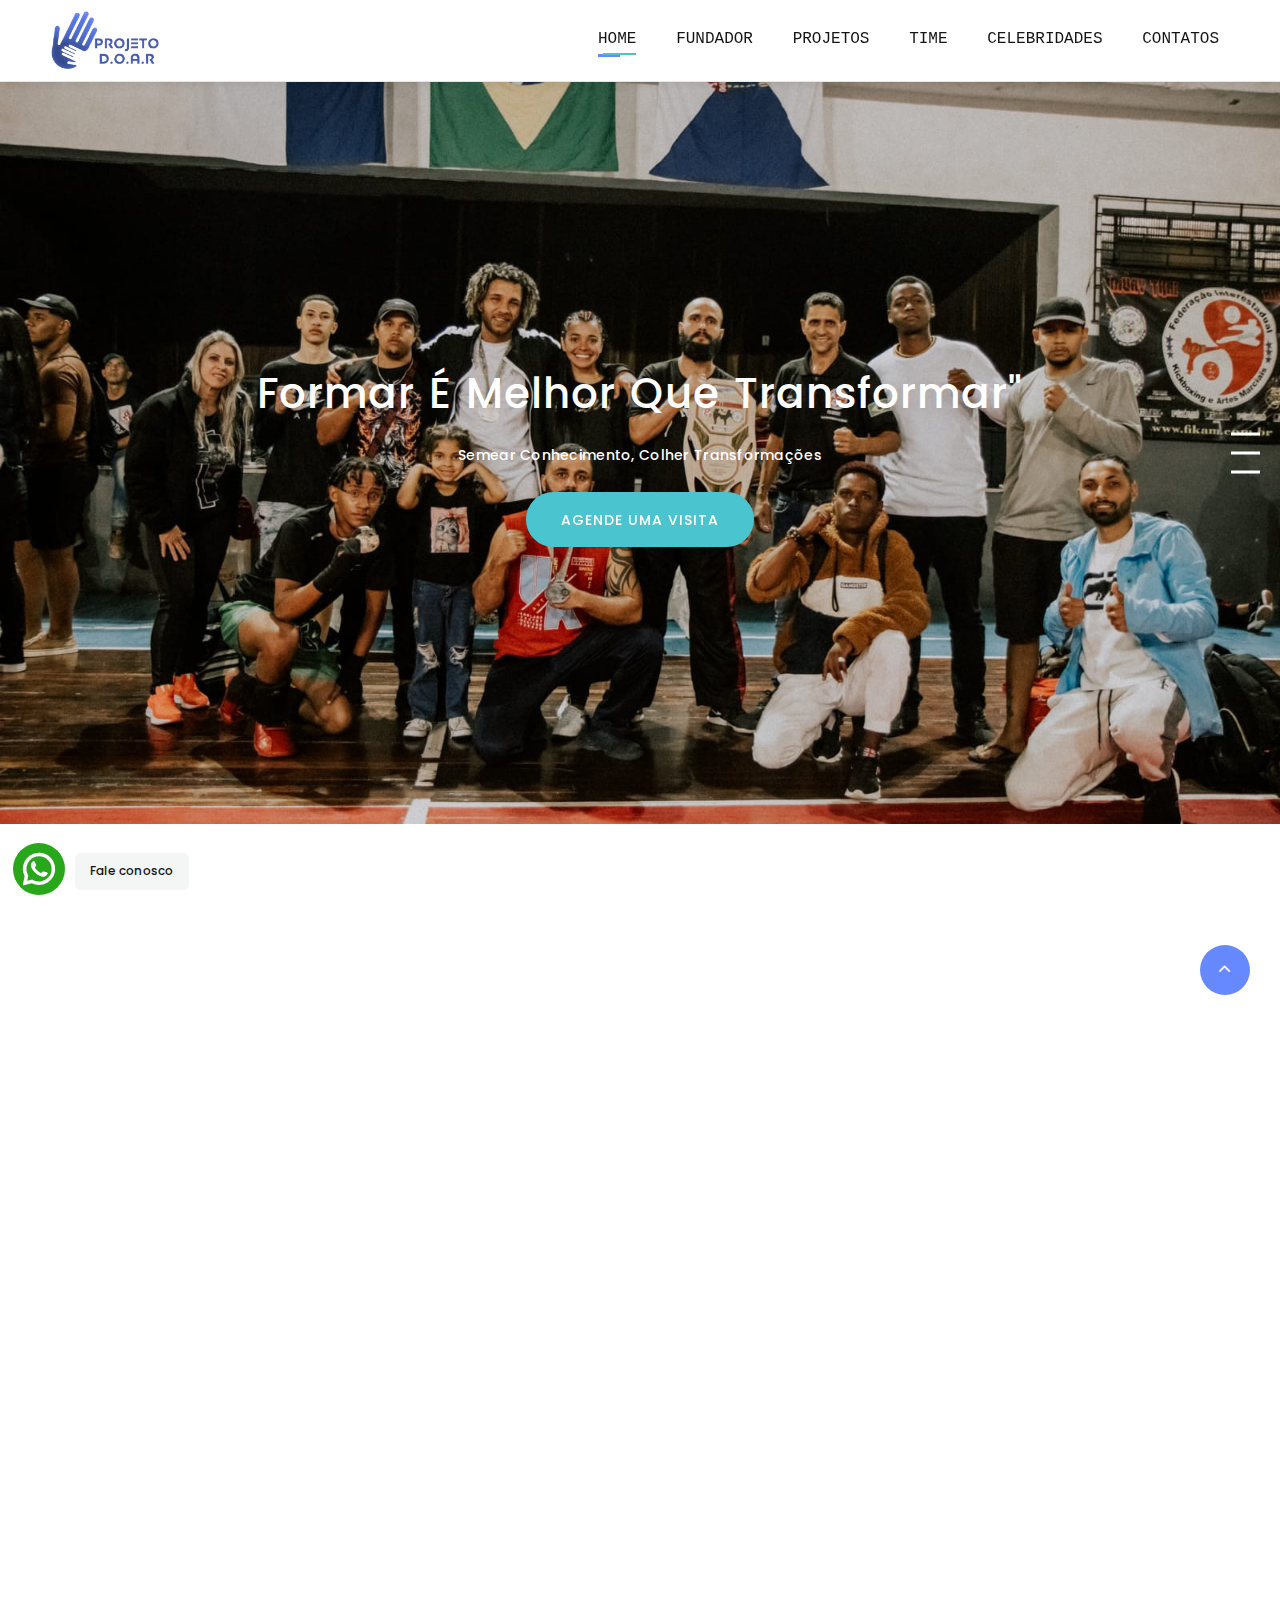
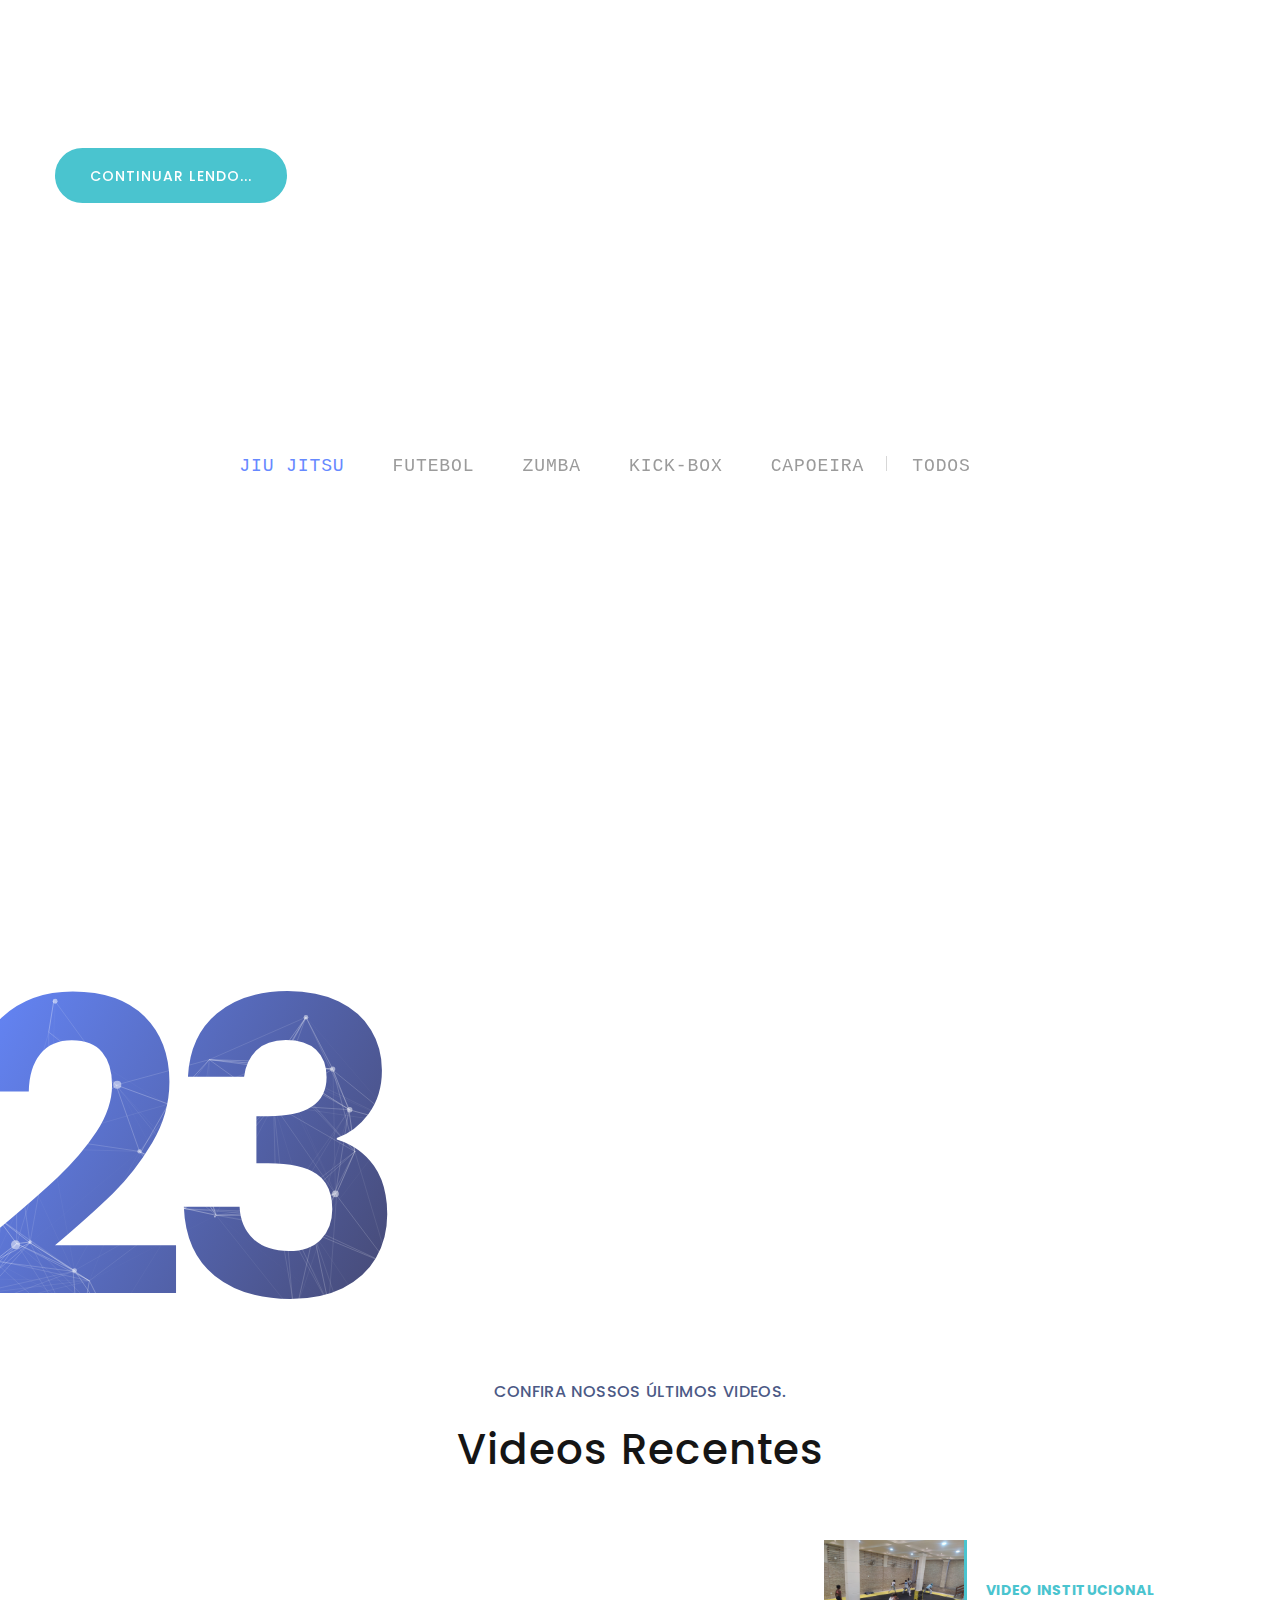
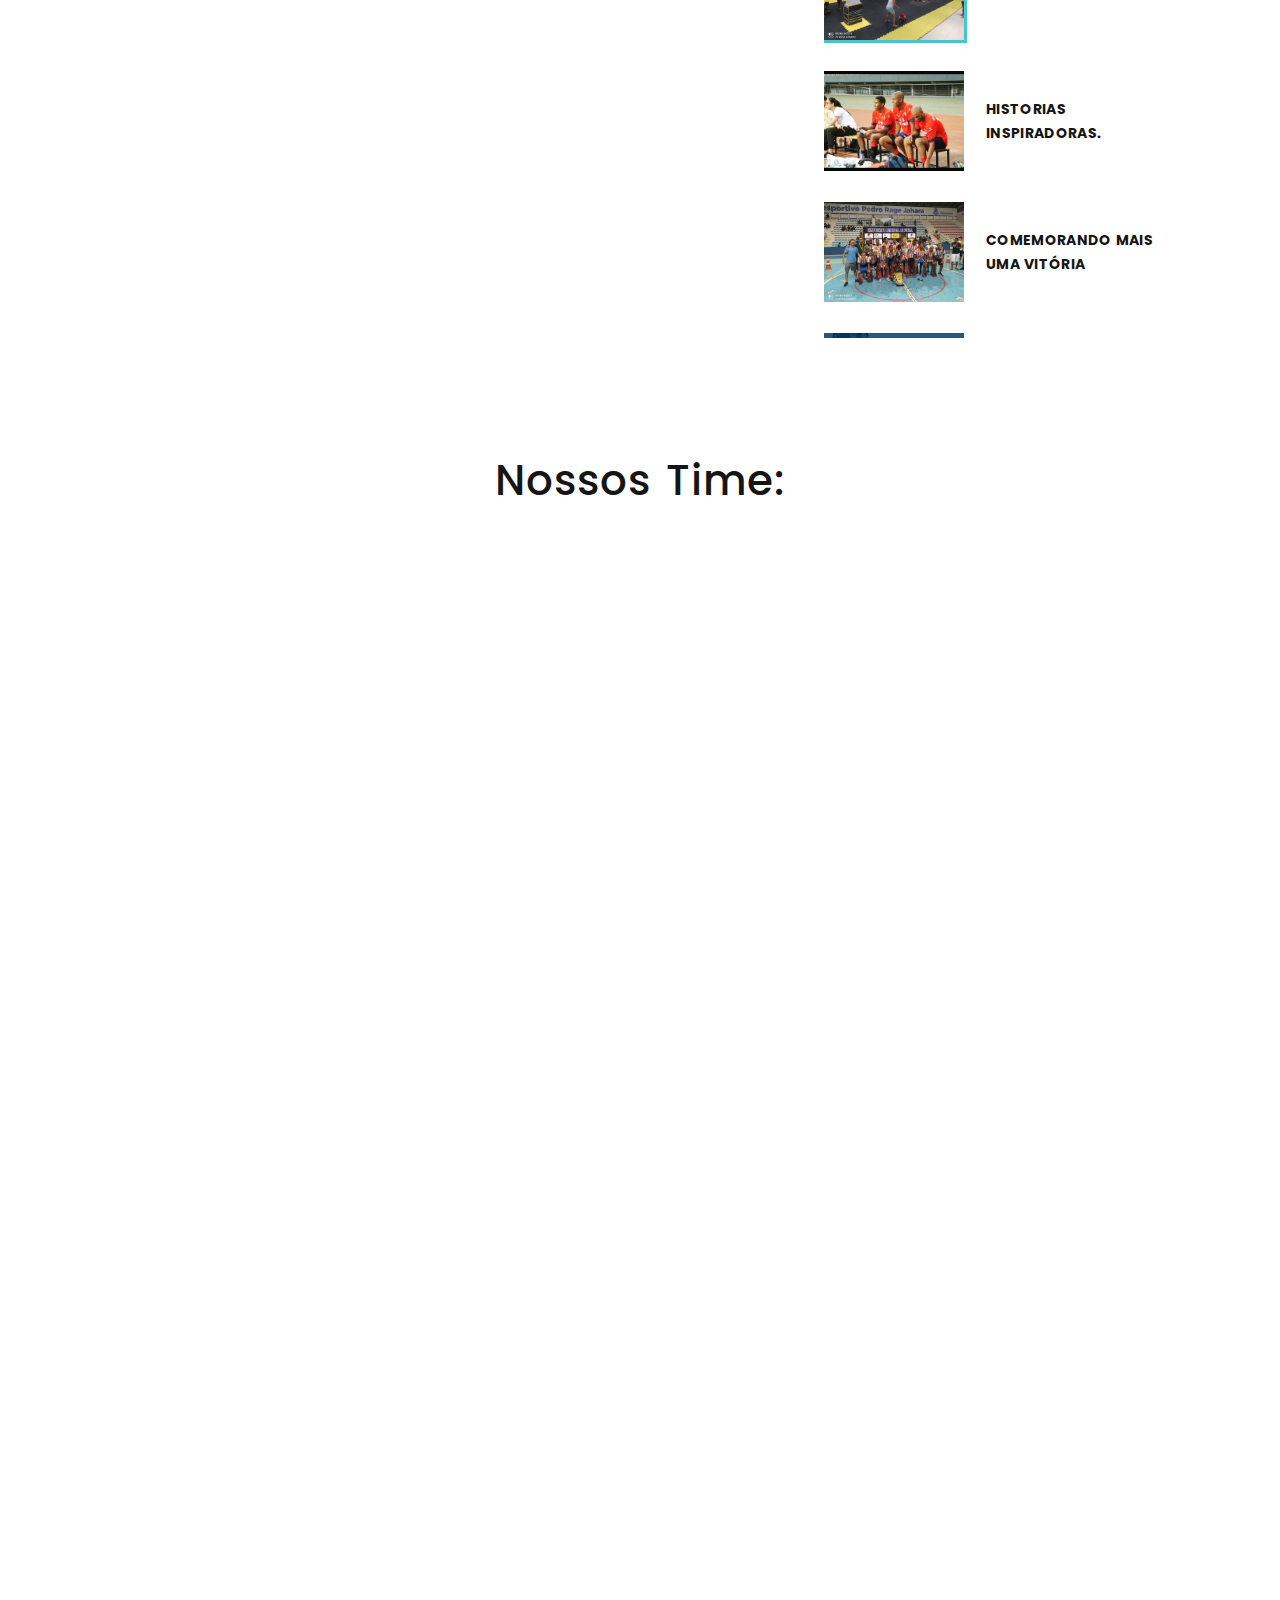
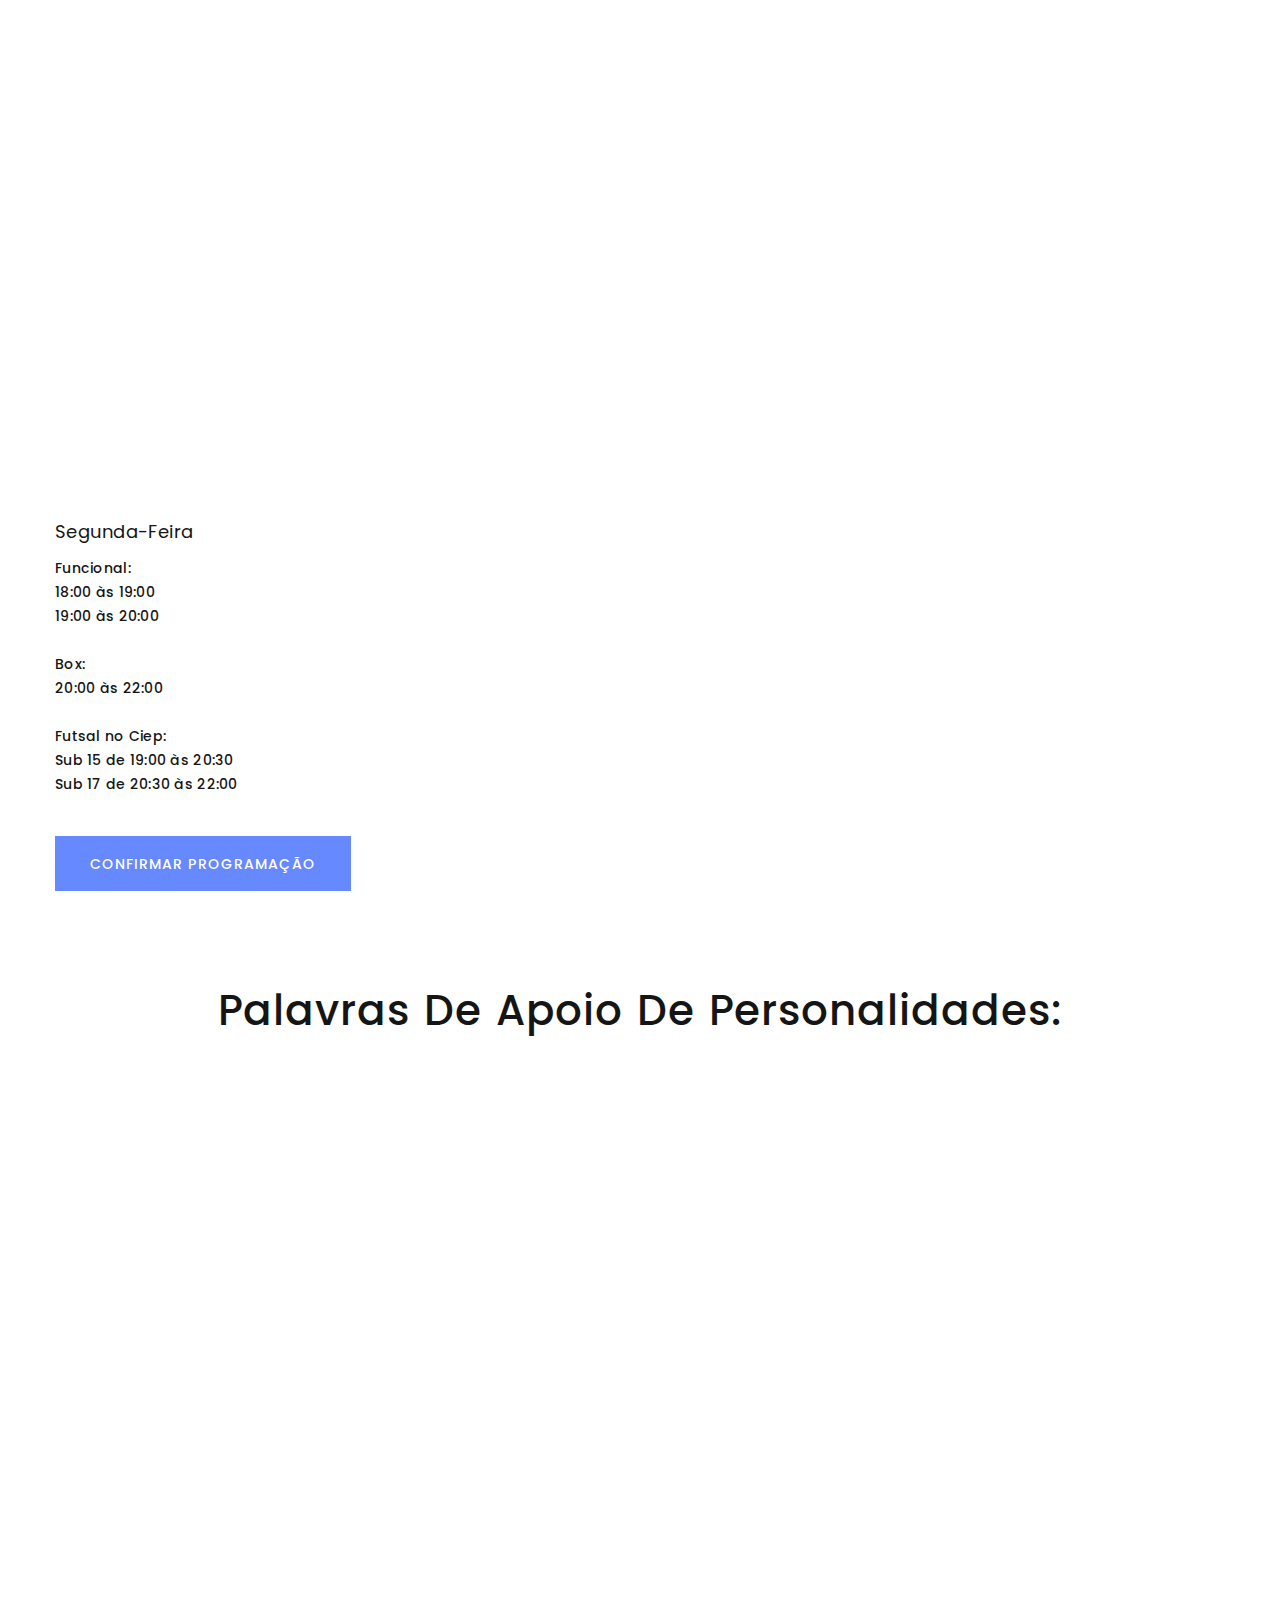
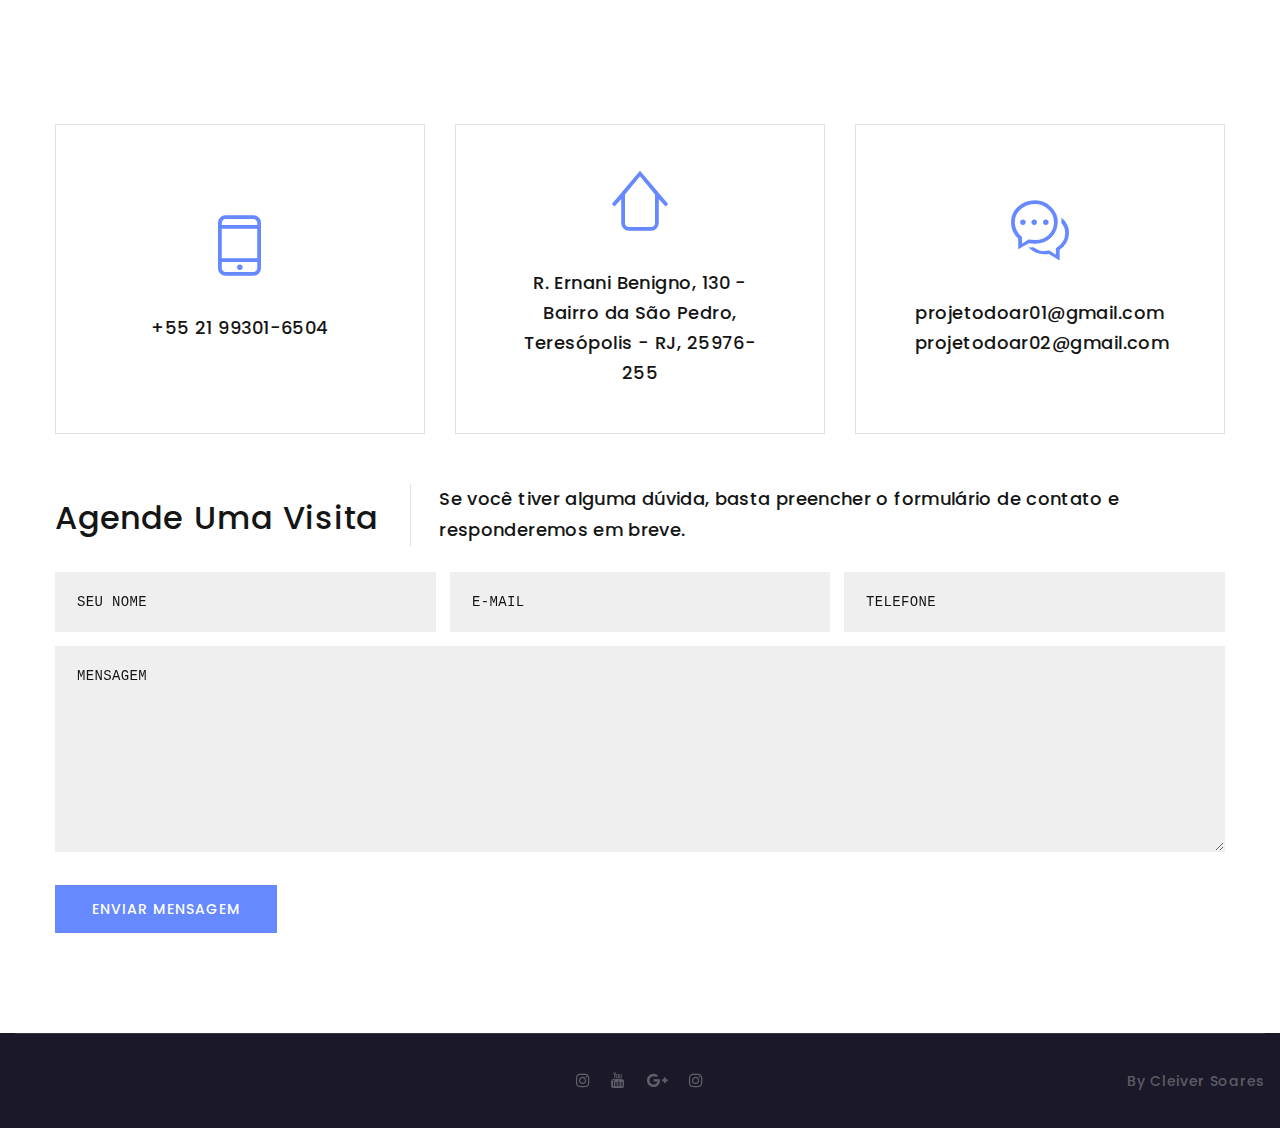
==== commit 2e793a85: "filter" ====
--- a/index.html
+++ b/index.html
@@ -282,7 +282,7 @@
           <button
             class="isotope-filters-toggle button button-md button-icon button-icon-right button-default-outline button-wapasha"
             data-custom-toggle="#isotope-3" data-custom-toggle-hide-on-blur="true"
-            data-custom-toggle-disable-on-blur="true"><span class="icon fa fa-caret-down"></span>Filter</button>
+            data-custom-toggle-disable-on-blur="true"><span class="icon fa fa-caret-down"></span>Filtrar categorias</button>
           <ul class="isotope-filters-list" id="isotope-3">
             <li><a class="active" href="#" data-isotope-filter="Type 3" data-isotope-group="gallery">Jiu Jitsu</a></li>
             <li><a href="#" data-isotope-filter="Type 1" data-isotope-group="gallery">Futebol</a></li>
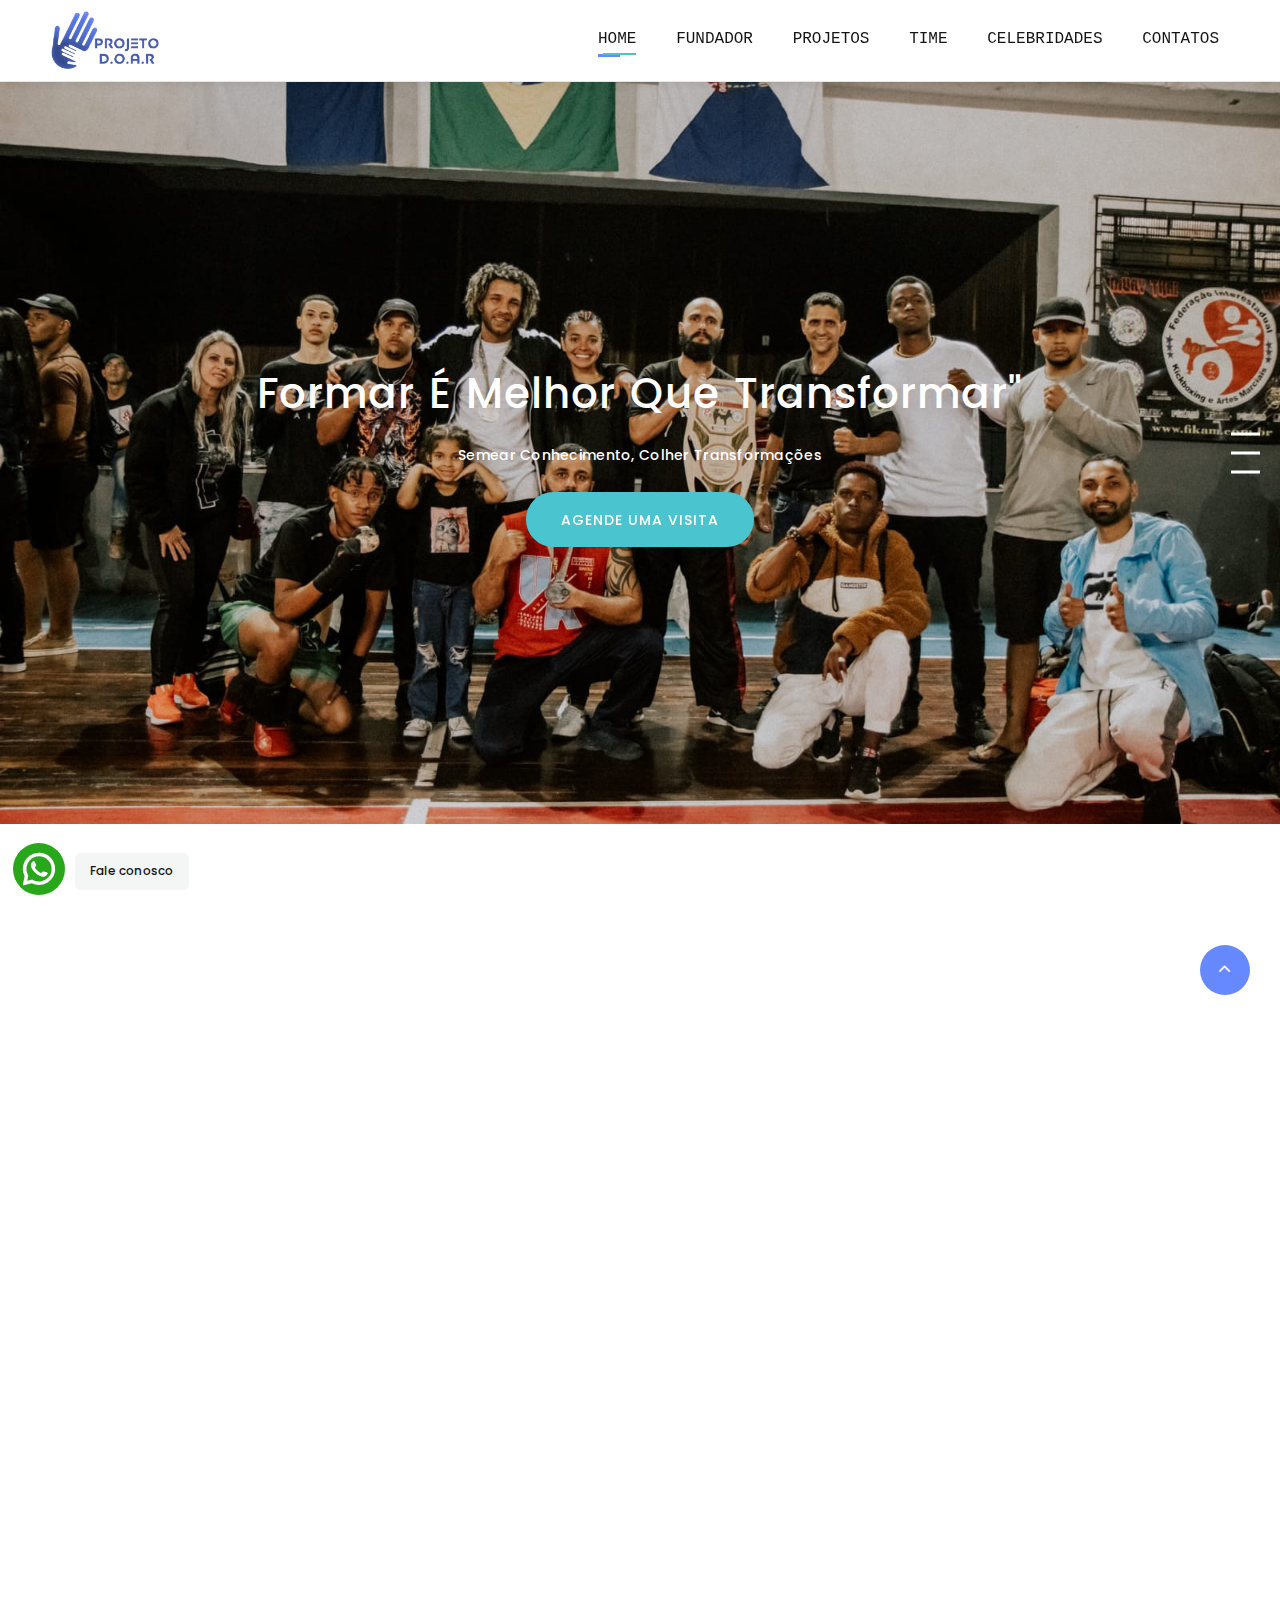
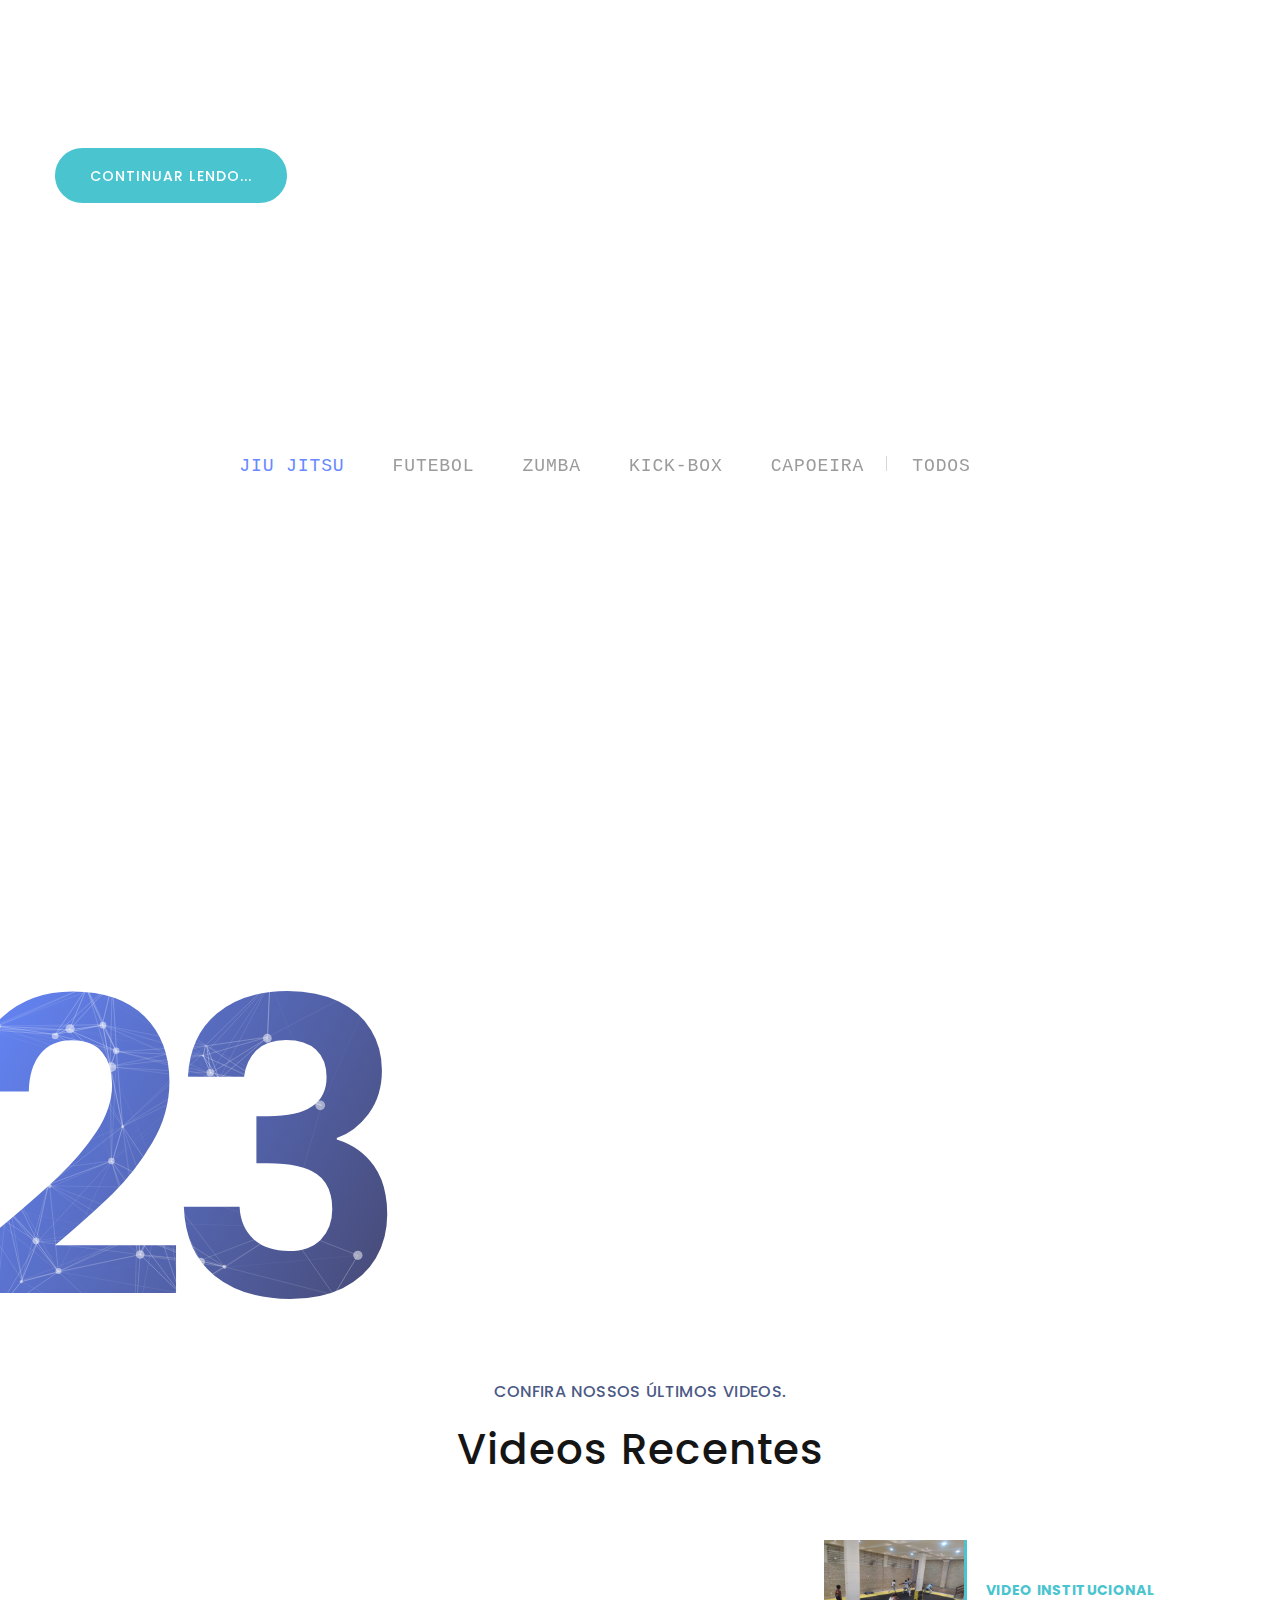
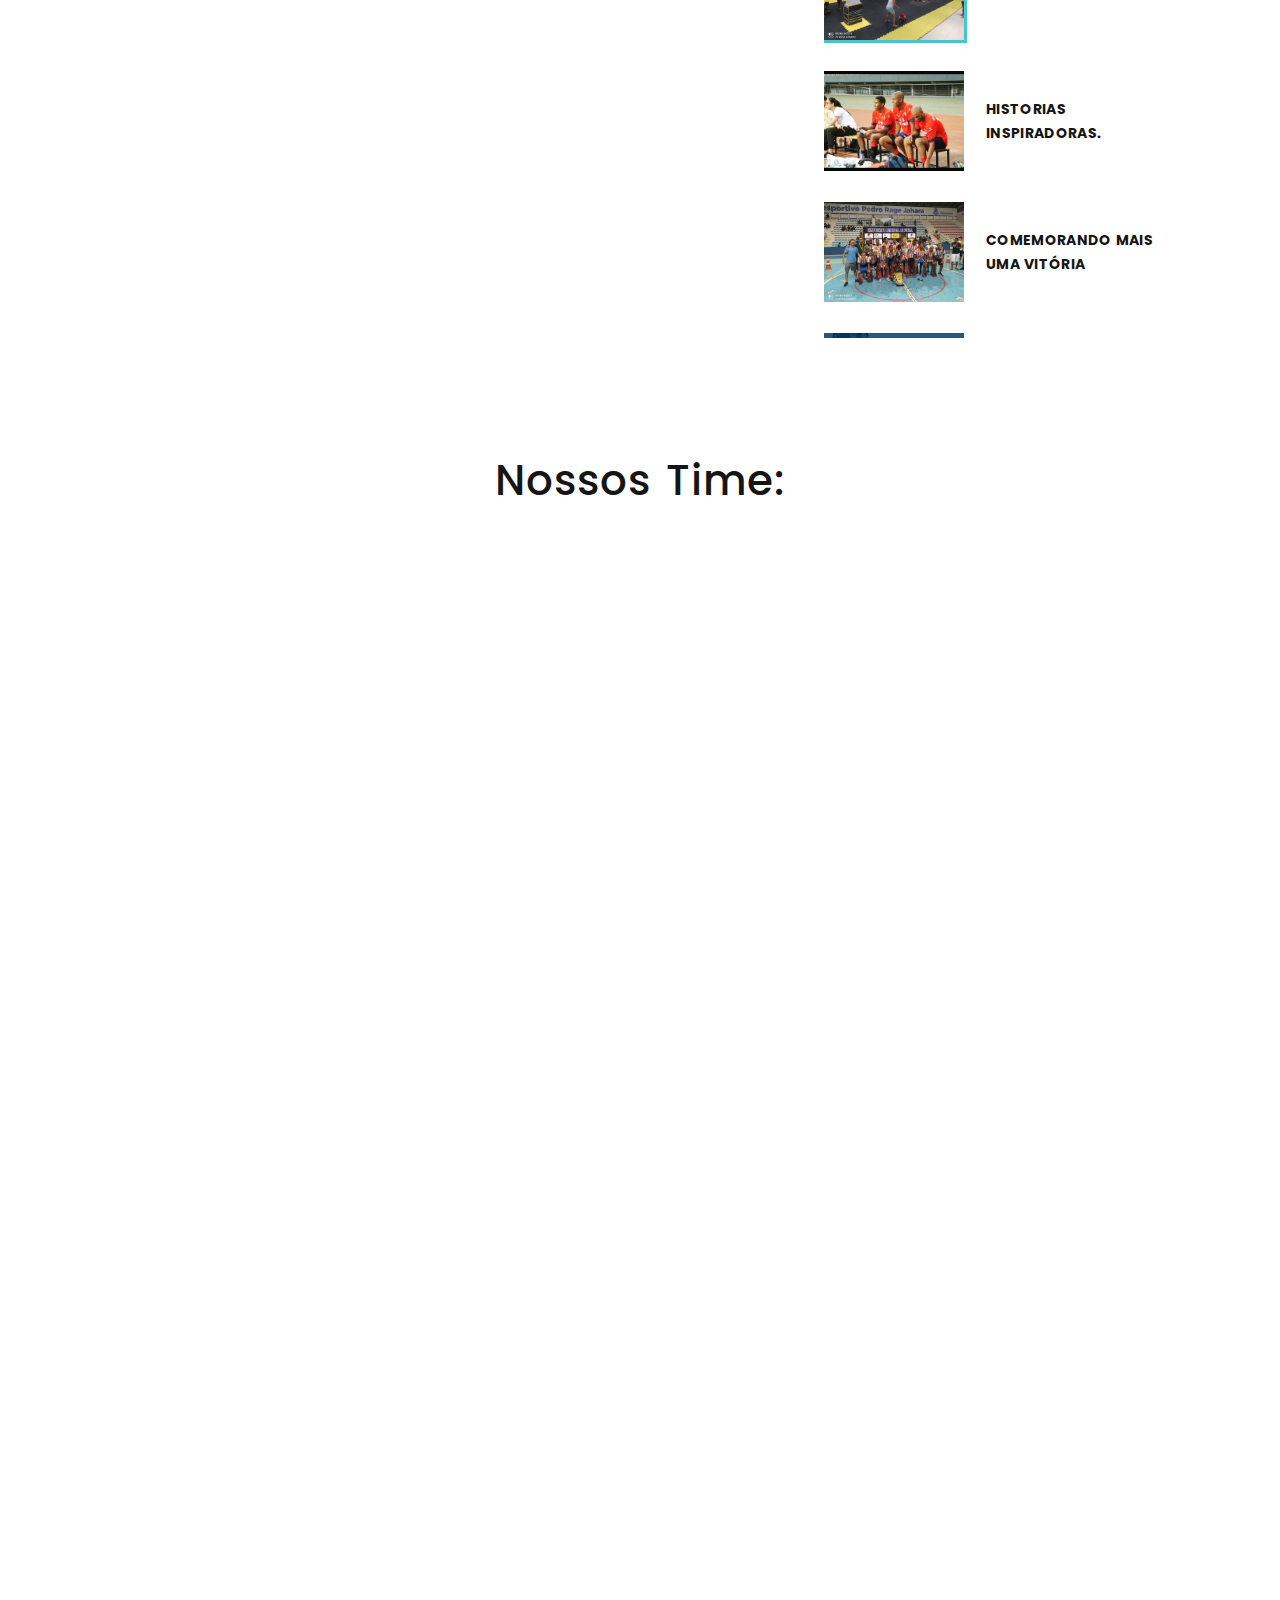
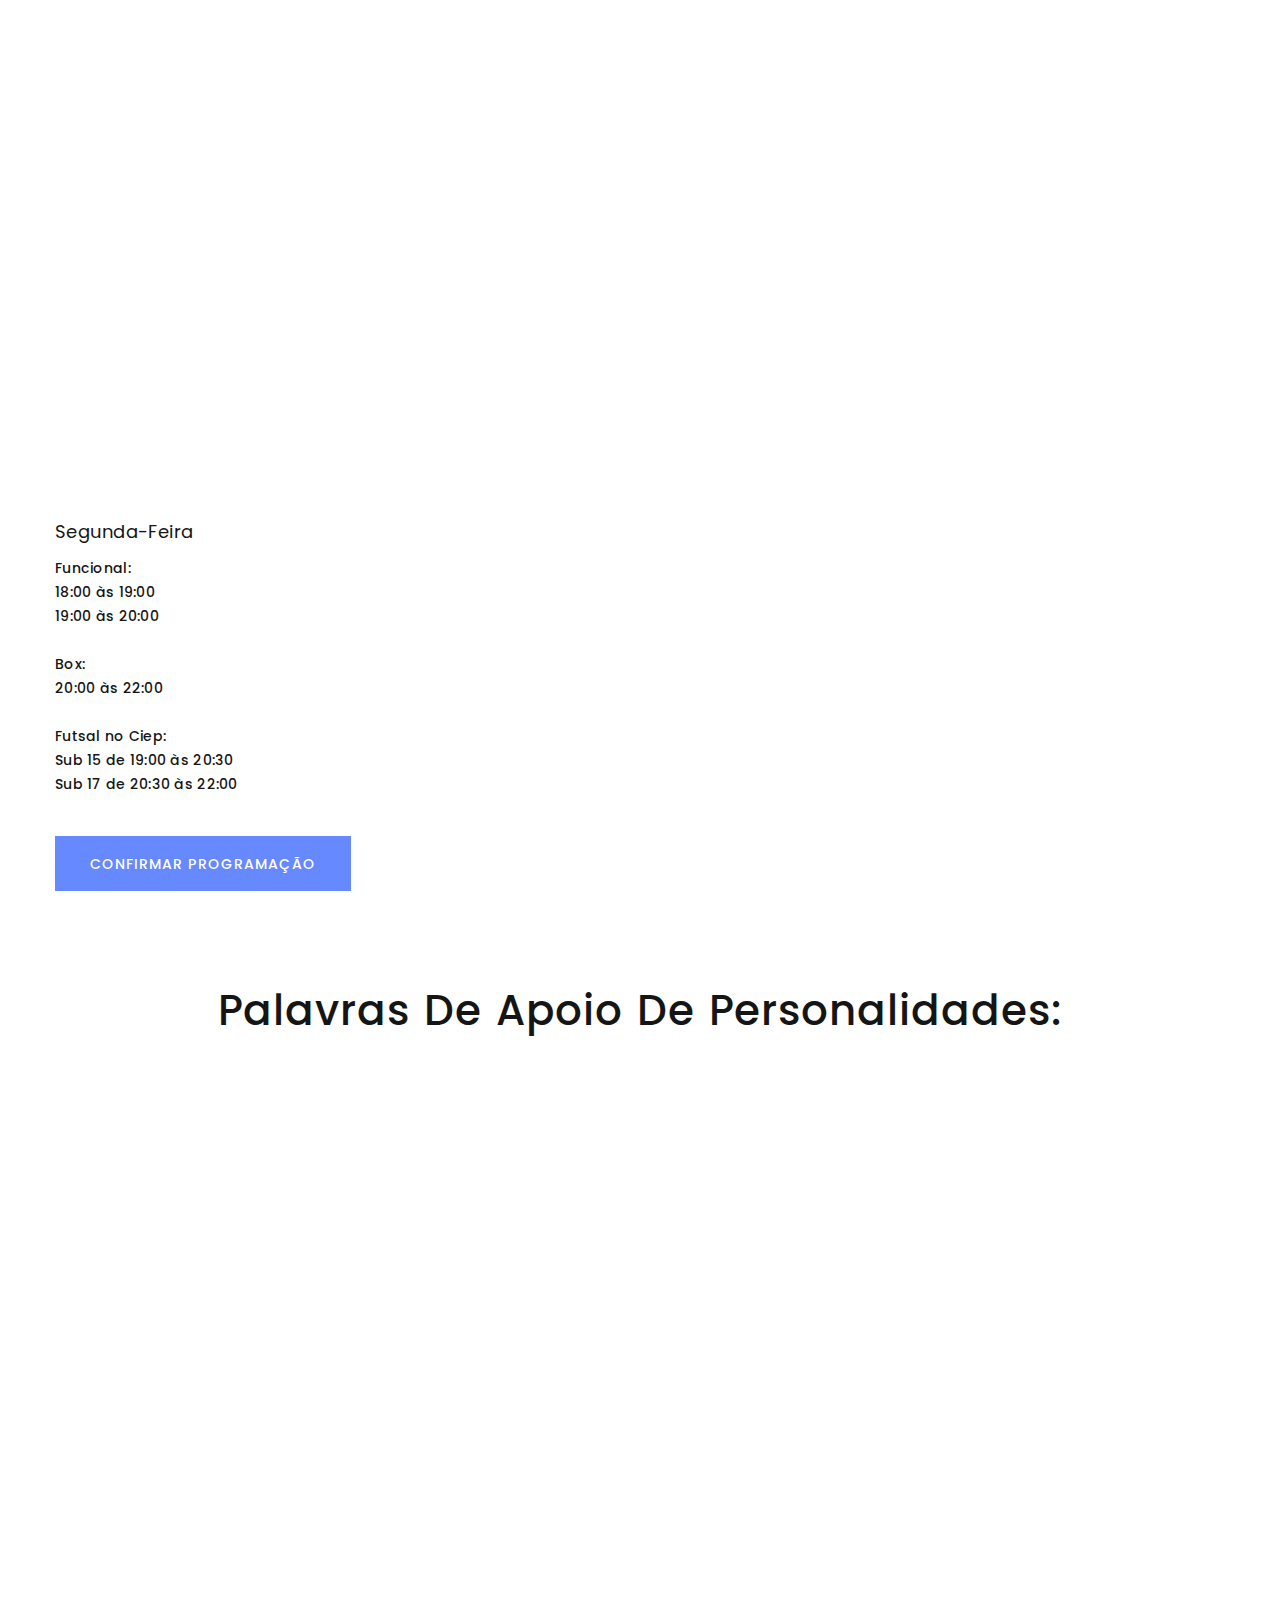
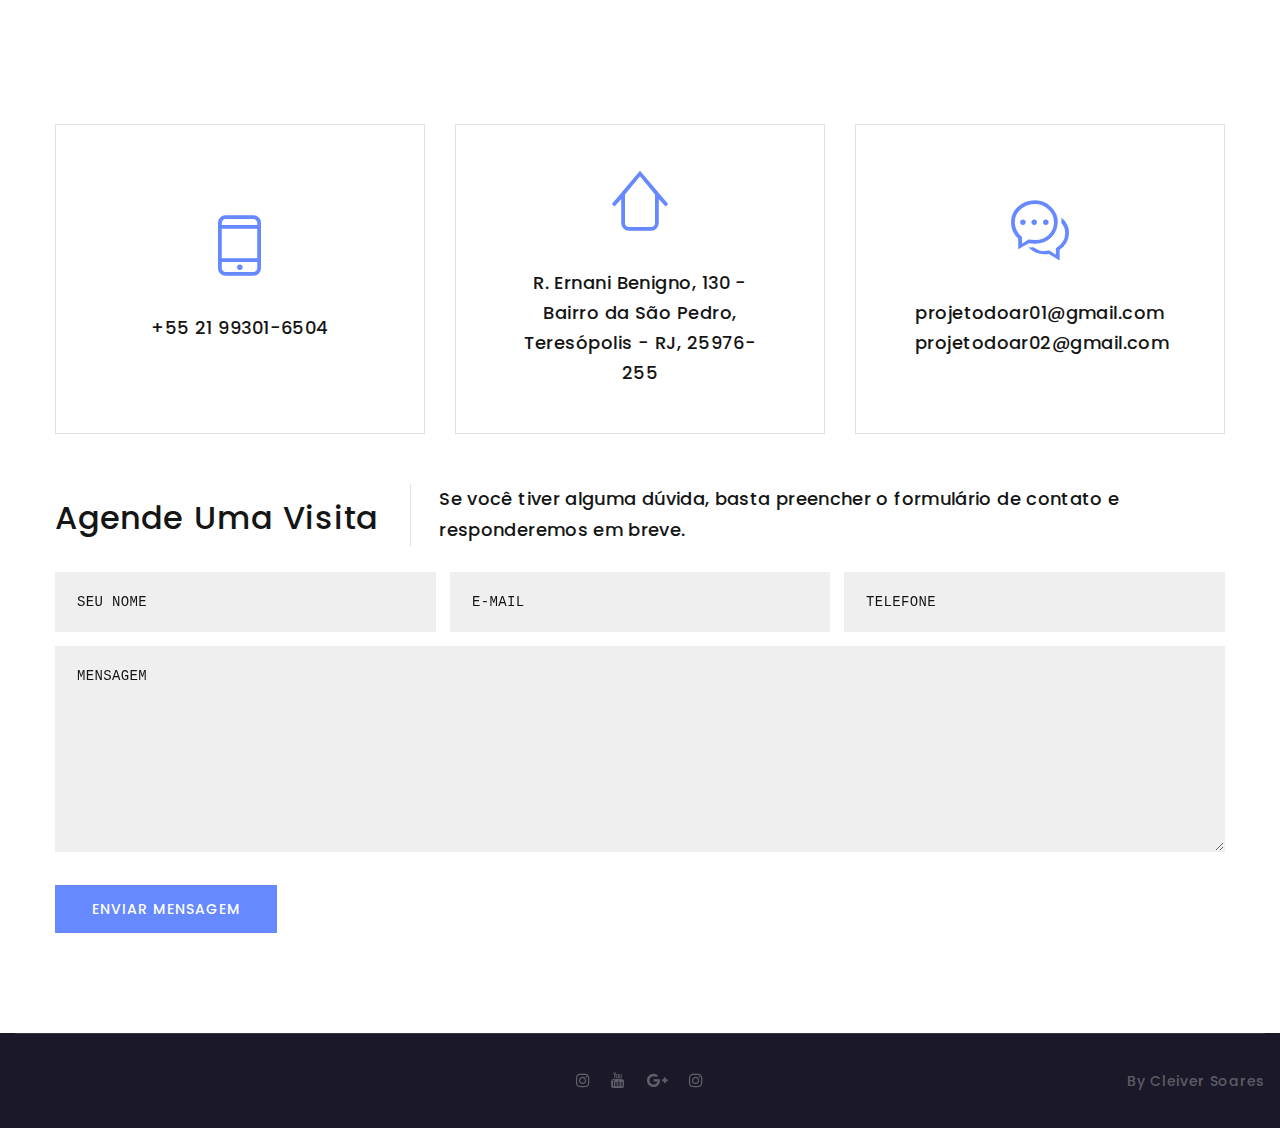
==== commit deca667e: "scrol" ====
--- a/index.html
+++ b/index.html
@@ -1734,7 +1734,8 @@
         }
       });
 
-      window.addEventListener('scroll', showPopupOnce);
+      window.addEventListener('load', showPopupOnce);
+      // window.addEventListener('scroll', showPopupOnce);
     </script>
 
     <script>
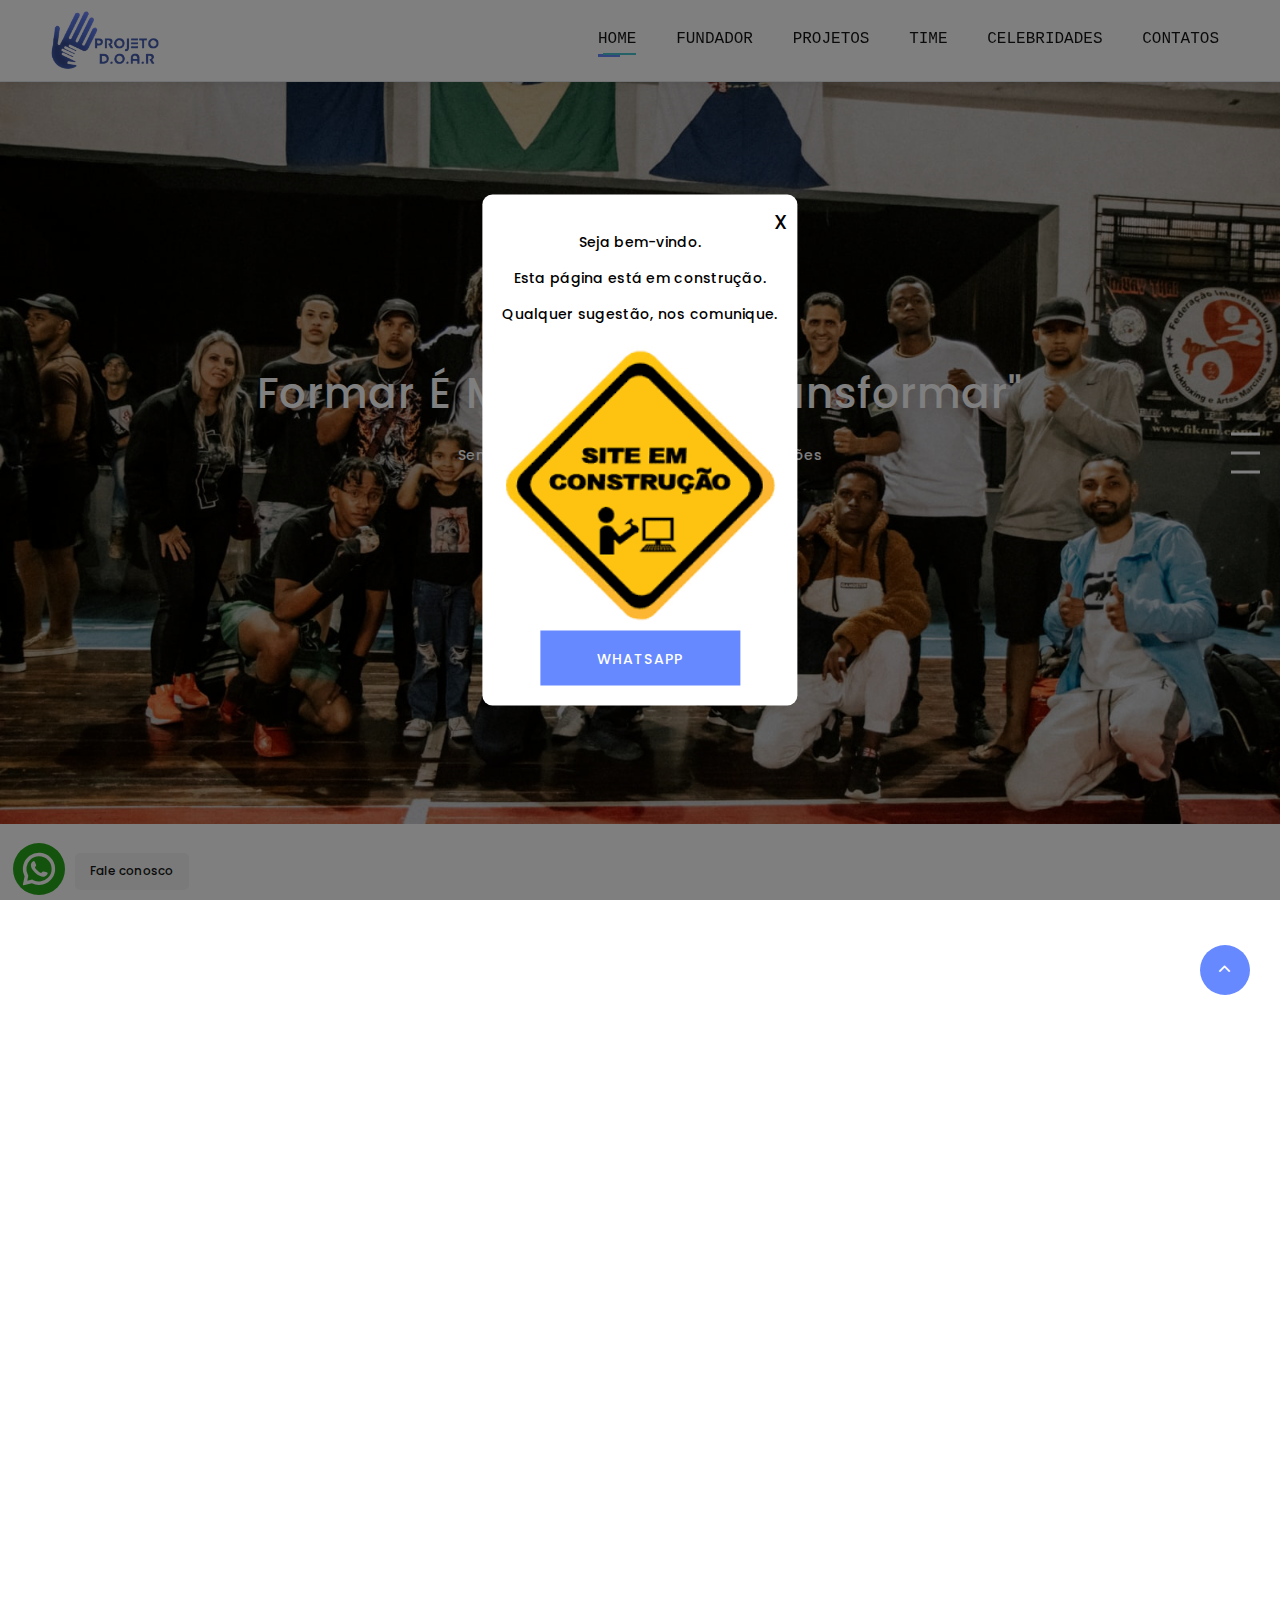
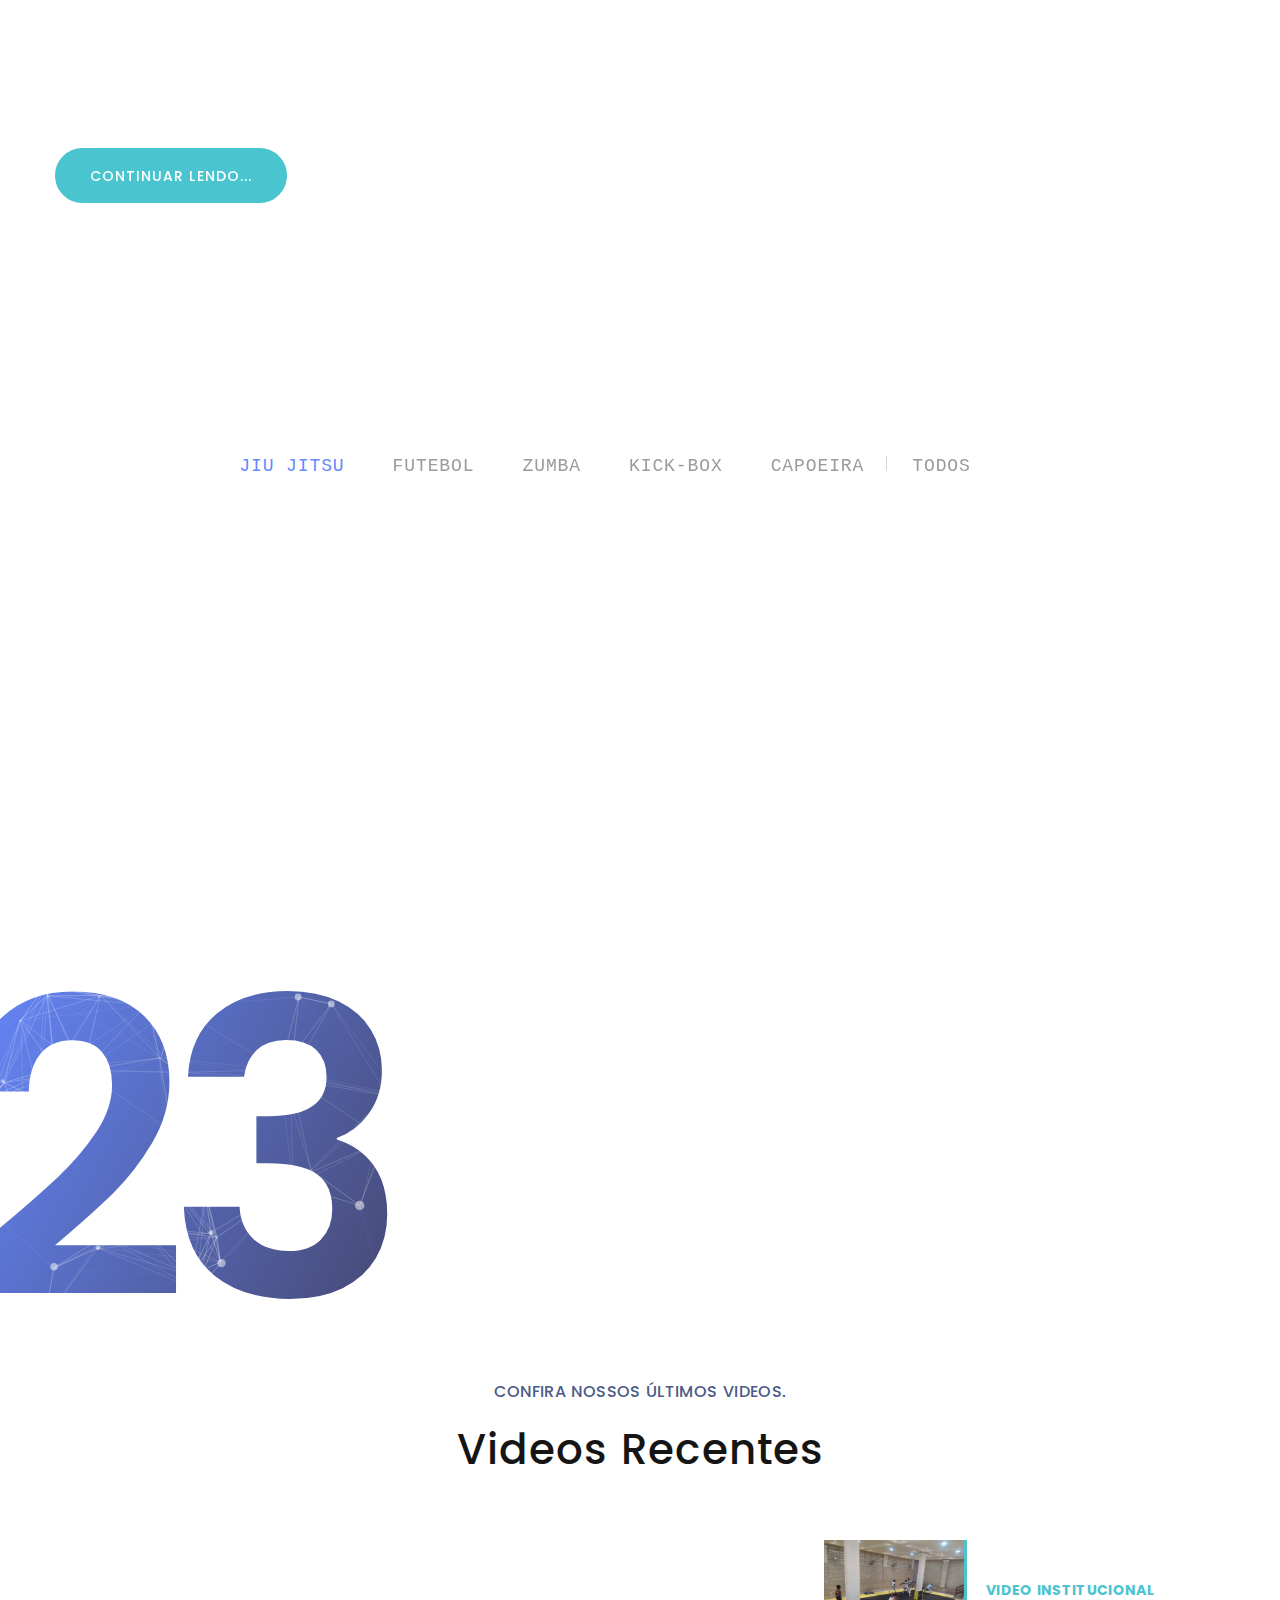
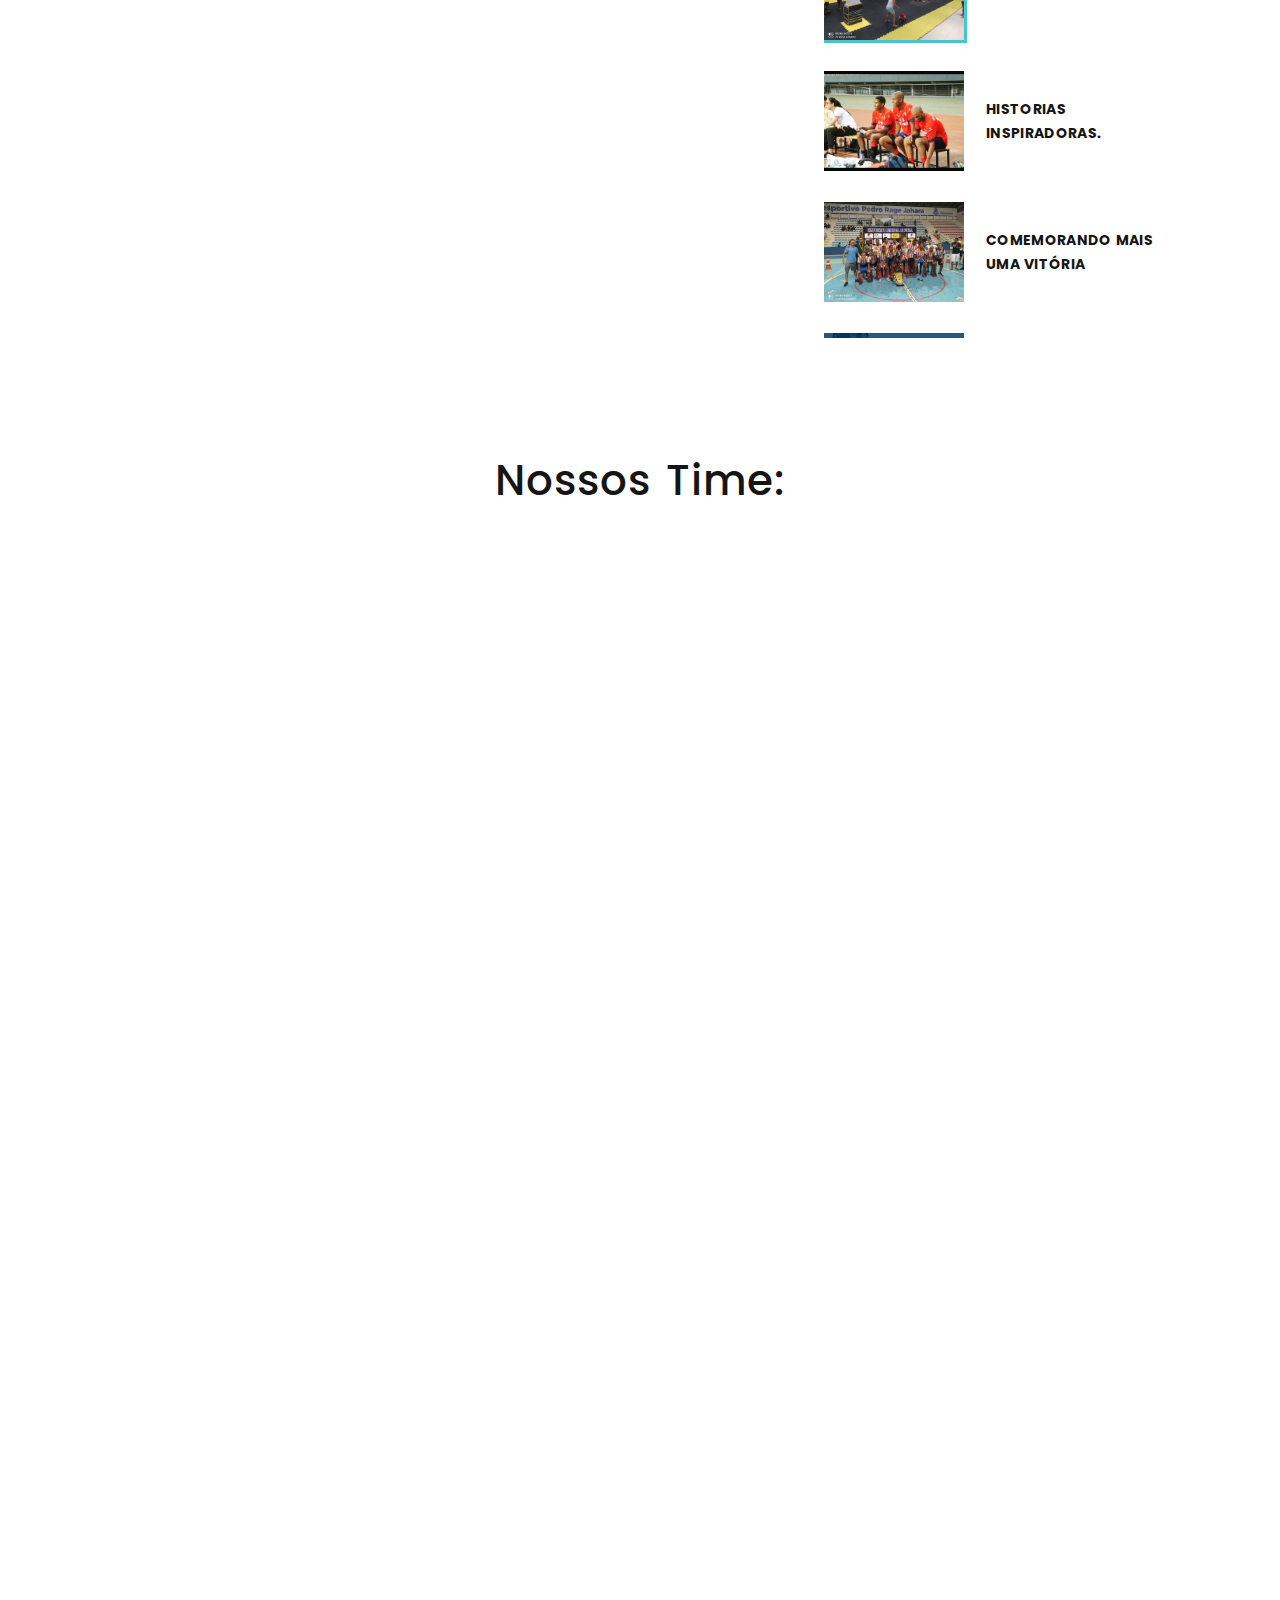
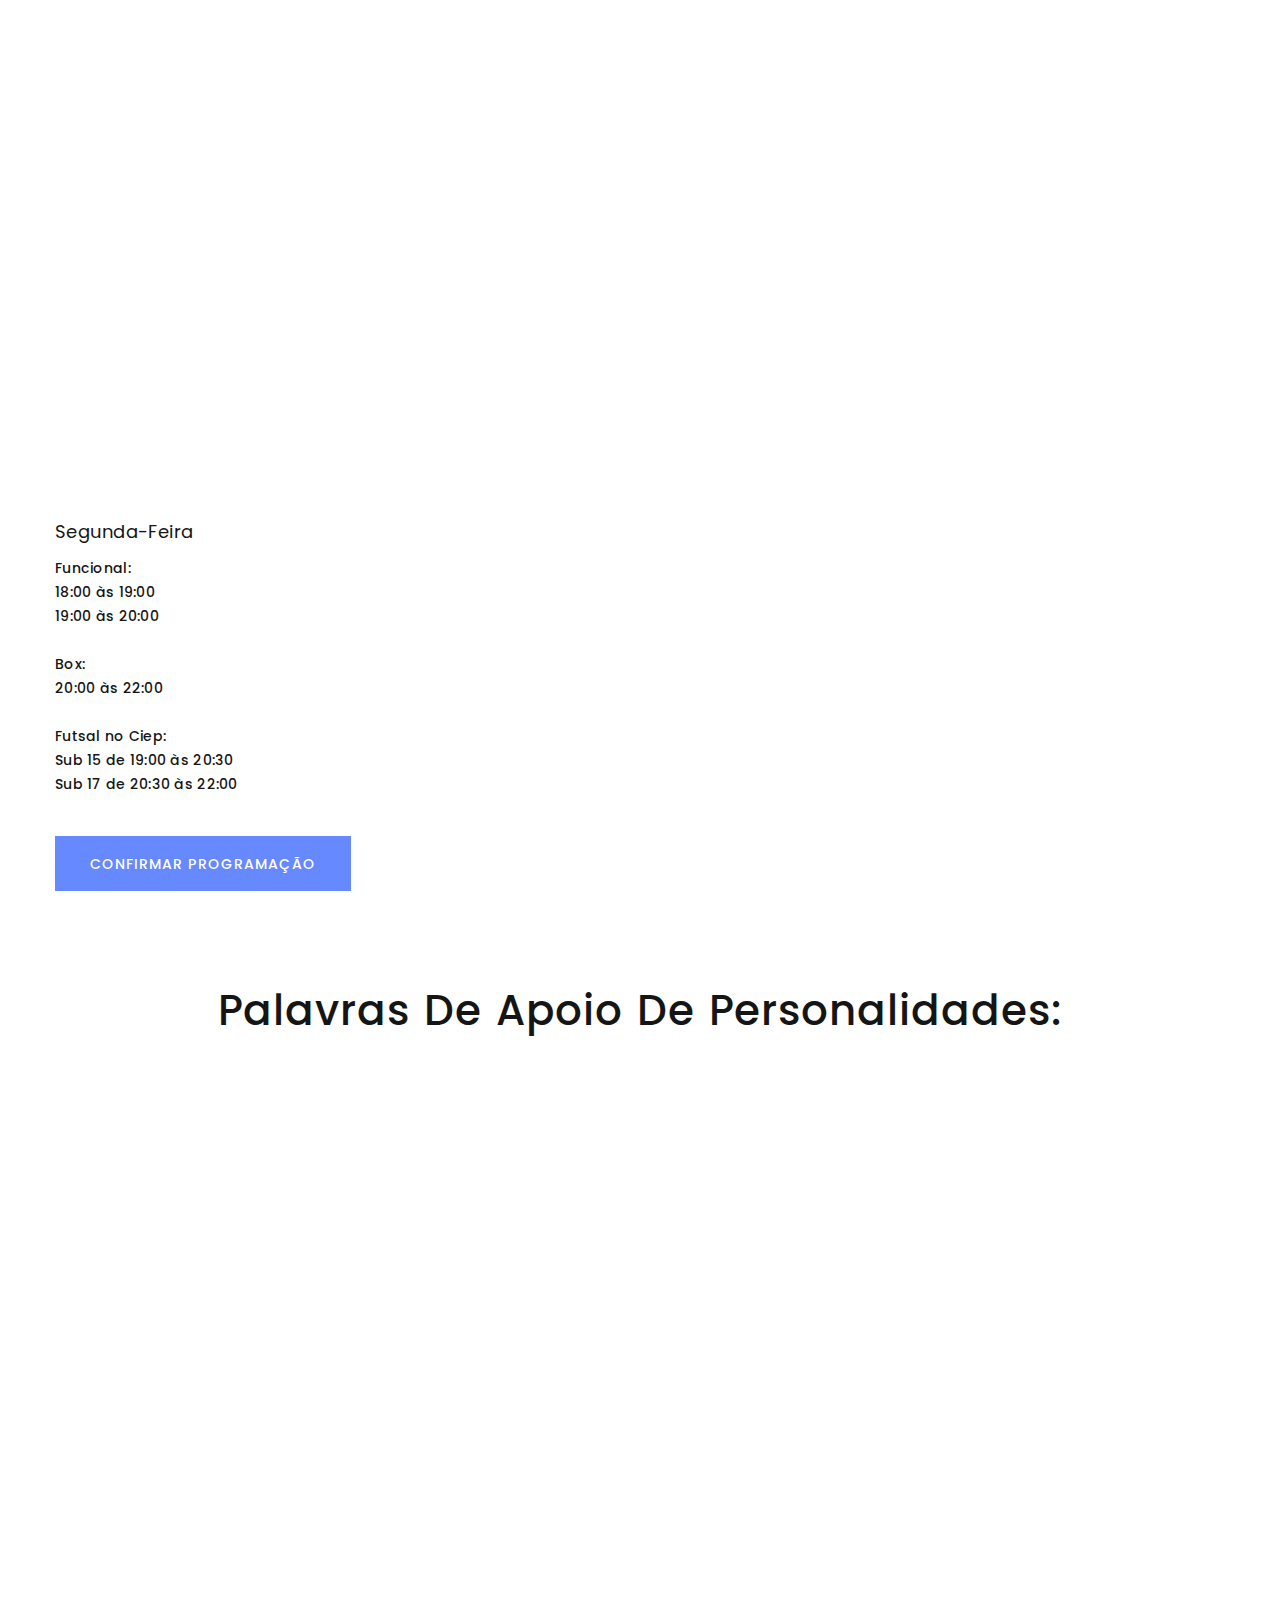
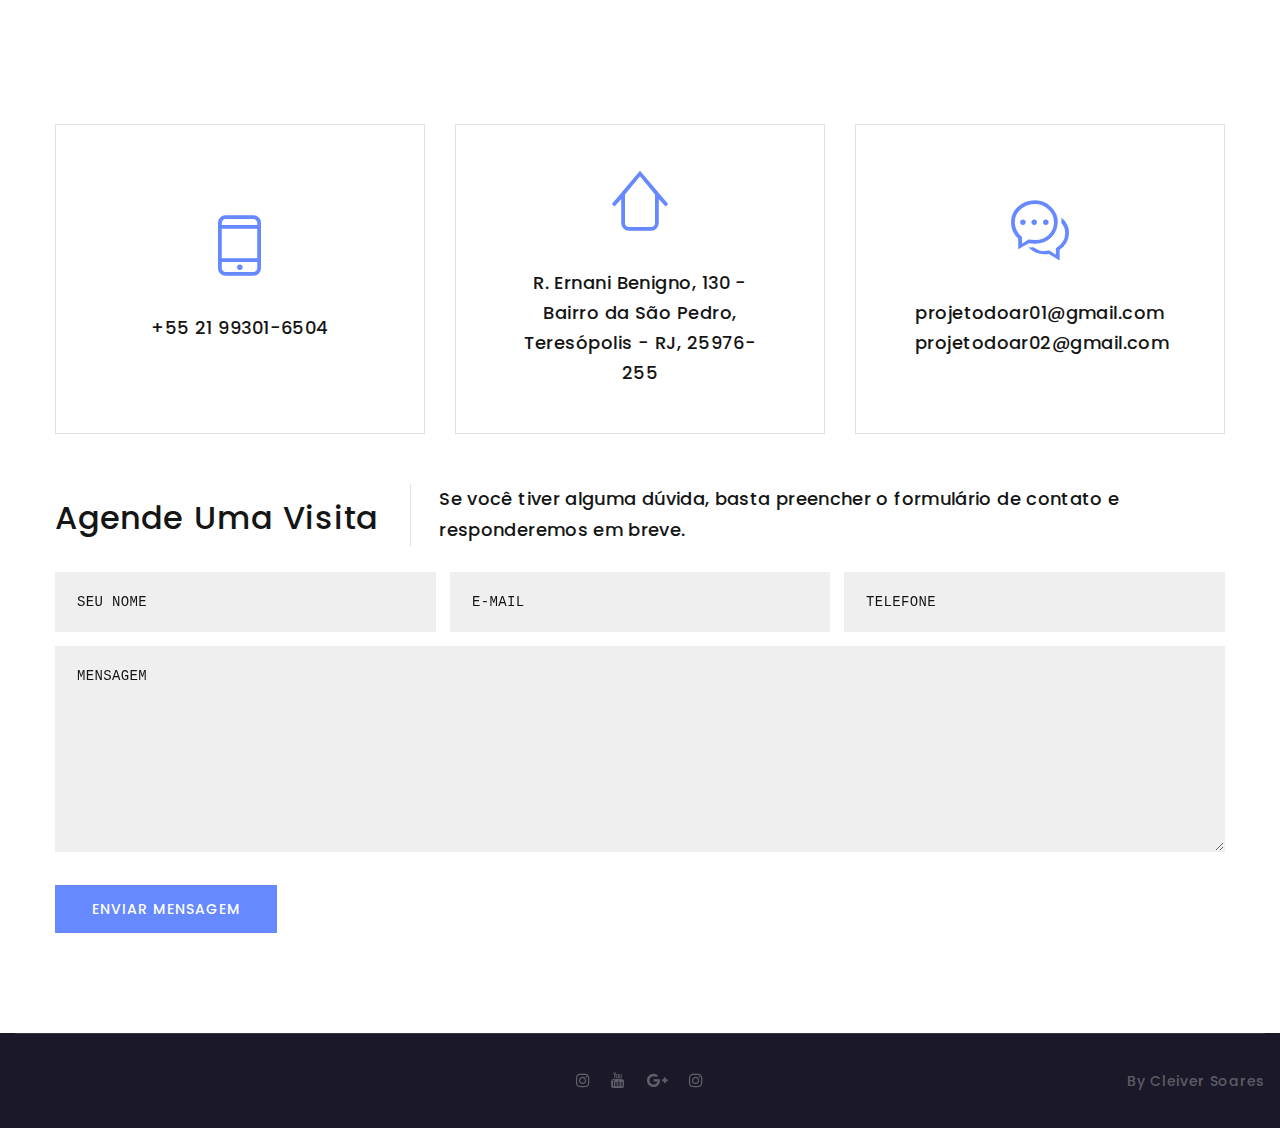
==== commit c4fc806b: "teste" ====
--- a/index.html
+++ b/index.html
@@ -140,7 +140,8 @@
                 <h2 data-caption-animate="fadeInLeft" data-caption-delay="0">Formar é melhor que transformar"</h2>
                 <p class="text-width-large" data-caption-animate="fadeInRight" data-caption-delay="100">Semear
                   Conhecimento, Colher Transformações
-                </p><a class="button button-primary button-ujarak" href="https://wa.me/5521966525932?text=Vim%20do%20site%20Projeto%20Doar." target="_blank"
+                </p><a class="button button-primary button-ujarak"
+                  href="https://wa.me/5521966525932?text=Vim%20do%20site%20Projeto%20Doar." target="_blank"
                   rel="noopener" data-caption-animate="fadeInUp" data-caption-delay="200">Agende uma visita</a>
               </div>
             </div>
@@ -151,8 +152,9 @@
                 <h2 data-caption-animate="fadeInLeft" data-caption-delay="0">Caminhando Juntos, Alcançando o Futuro</h2>
                 <p class="text-width-large" data-caption-animate="fadeInRight" data-caption-delay="100">Forjando laços
                   de solidariedade e esperança entre os jovens do nosso projeto social.</p><a
-                  class="button button-primary button-ujarak" href="https://wa.me/5521966525932?text=Vim%20do%20site%20Projeto%20Doar." target="_blank" rel="noopener"
-                  data-caption-animate="fadeInUp" data-caption-delay="200">Agende uma visita</a>
+                  class="button button-primary button-ujarak"
+                  href="https://wa.me/5521966525932?text=Vim%20do%20site%20Projeto%20Doar." target="_blank"
+                  rel="noopener" data-caption-animate="fadeInUp" data-caption-delay="200">Agende uma visita</a>
               </div>
             </div>
           </div>
@@ -162,7 +164,8 @@
                 <h2 data-caption-animate="fadeInLeft" data-caption-delay="0">Somos feitos de experiências</h2>
                 <p class="text-width-large" data-caption-animate="fadeInRight" data-caption-delay="100">Transformando
                   vidas através da experiência: Jovens lutando, sonhando e crescendo juntos.
-                </p><a class="button button-primary button-ujarak" href="https://wa.me/5521966525932?text=Vim%20do%20site%20Projeto%20Doar." target="_blank"
+                </p><a class="button button-primary button-ujarak"
+                  href="https://wa.me/5521966525932?text=Vim%20do%20site%20Projeto%20Doar." target="_blank"
                   rel="noopener" data-caption-animate="fadeInUp" data-caption-delay="200">Agende uma visita</a>
               </div>
             </div>
@@ -282,7 +285,8 @@
           <button
             class="isotope-filters-toggle button button-md button-icon button-icon-right button-default-outline button-wapasha"
             data-custom-toggle="#isotope-3" data-custom-toggle-hide-on-blur="true"
-            data-custom-toggle-disable-on-blur="true"><span class="icon fa fa-caret-down"></span>Filtrar categorias</button>
+            data-custom-toggle-disable-on-blur="true"><span class="icon fa fa-caret-down"></span>Filtrar
+            categorias</button>
           <ul class="isotope-filters-list" id="isotope-3">
             <li><a class="active" href="#" data-isotope-filter="Type 3" data-isotope-group="gallery">Jiu Jitsu</a></li>
             <li><a href="#" data-isotope-filter="Type 1" data-isotope-group="gallery">Futebol</a></li>
@@ -678,7 +682,8 @@
             <div class="text-width-extra-small offset-top-lg-24 wow fadeInUp">
               <h3 class="title-decoration-lines-left">Anos cuidando de jovens</h3>
               <p class="text-gray-500">Transformando vidas e construindo futuros. Juntos, fazemos a diferença.
-              </p><a class="button button-secondary button-pipaluk" href="https://wa.me/5521966525932?text=Vim%20do%20site%20Projeto%20Doar." target="_blank"
+              </p><a class="button button-secondary button-pipaluk"
+                href="https://wa.me/5521966525932?text=Vim%20do%20site%20Projeto%20Doar." target="_blank"
                 rel="noopen">Agende uma visita</a>
             </div>
           </div>
@@ -1085,7 +1090,8 @@
                     Sub 17 de 20:30 às 22:00
                   </p>
                   <div class="group-sm group-middle">
-                    <a class="button button-secondary button-pipaluk" href="https://wa.me/5521966525932?text=Vim%20do%20site%20Projeto%20Doar." target="_blank"
+                    <a class="button button-secondary button-pipaluk"
+                      href="https://wa.me/5521966525932?text=Vim%20do%20site%20Projeto%20Doar." target="_blank"
                       rel="noopener">Confirmar Programação</a>
                   </div>
                 </div>
@@ -1100,7 +1106,8 @@
                     18:00 às 19:00
                   </p>
                   <div class="group-sm group-middle">
-                    <a class="button button-secondary button-pipaluk" href="https://wa.me/5521966525932?text=Vim%20do%20site%20Projeto%20Doar." target="_blank"
+                    <a class="button button-secondary button-pipaluk"
+                      href="https://wa.me/5521966525932?text=Vim%20do%20site%20Projeto%20Doar." target="_blank"
                       rel="noopener">Confirmar Programação</a>
                   </div>
                 </div>
@@ -1115,7 +1122,8 @@
                     20:00 às 21:30
                   </p>
                   <div class="group-sm group-middle">
-                    <a class="button button-secondary button-pipaluk" href="https://wa.me/5521966525932?text=Vim%20do%20site%20Projeto%20Doar." target="_blank"
+                    <a class="button button-secondary button-pipaluk"
+                      href="https://wa.me/5521966525932?text=Vim%20do%20site%20Projeto%20Doar." target="_blank"
                       rel="noopener">Confirmar Programação</a>
                   </div>
                 </div>
@@ -1129,7 +1137,8 @@
                     19:30 às 22:00
                   </p>
                   <div class="group-sm group-middle">
-                    <a class="button button-secondary button-pipaluk" href="https://wa.me/5521966525932?text=Vim%20do%20site%20Projeto%20Doar." target="_blank"
+                    <a class="button button-secondary button-pipaluk"
+                      href="https://wa.me/5521966525932?text=Vim%20do%20site%20Projeto%20Doar." target="_blank"
                       rel="noopener">Confirmar Programação</a>
                   </div>
                 </div>
@@ -1144,7 +1153,8 @@
                     20:00 às 21:30
                   </p>
                   <div class="group-sm group-middle">
-                    <a class="button button-secondary button-pipaluk" href="https://wa.me/5521966525932?text=Vim%20do%20site%20Projeto%20Doar." target="_blank"
+                    <a class="button button-secondary button-pipaluk"
+                      href="https://wa.me/5521966525932?text=Vim%20do%20site%20Projeto%20Doar." target="_blank"
                       rel="noopener">Confirmar Programação</a>
                   </div>
                 </div>
@@ -1164,7 +1174,8 @@
                     10:00 às 13:00 (agendado)
                   </p>
                   <div class="group-sm group-middle">
-                    <a class="button button-secondary button-pipaluk" href="https://wa.me/5521966525932?text=Vim%20do%20site%20Projeto%20Doar." target="_blank"
+                    <a class="button button-secondary button-pipaluk"
+                      href="https://wa.me/5521966525932?text=Vim%20do%20site%20Projeto%20Doar." target="_blank"
                       rel="noopener">Confirmar Programação</a>
                   </div>
                 </div>
@@ -1594,7 +1605,8 @@
           </div>
         </div>
         <div class="inferior-dropdown background">
-          <a href="https://wa.me/5521966525932?text=Vim%20do%20site%20Projeto%20Doar." target="_blank" rel="noopener">Conversar por WhatsApp</a>
+          <a href="https://wa.me/5521966525932?text=Vim%20do%20site%20Projeto%20Doar." target="_blank"
+            rel="noopener">Conversar por WhatsApp</a>
           <!-- <hr />
                 <div uk-lightbox="">
                     <a href="https://ctc.alterdata.com.br/clicktocall/clicktocall_form_v3.php?_gl=1*1i2ipsu*_ga*MTgyMTEyOTgyNS4xNzA0OTA4ODE5*_ga_H6NJ6SD0BX*MTcwNzM5NjkxOC4zNS4xLjE3MDc0MDM5NDAuMzYuMC4xNTI5OTc1Mjcw"
@@ -1702,14 +1714,17 @@
 
     <div id="popup" onclick="closePopup()">
       <div id="popup-content" onclick="event.stopPropagation()">
-          <span class="close-btn" onclick="closePopup()">X</span>
-          <p>Seja bem-vindo.</p>
-          <p>Esta página está em construção.</p>
-          <p>Qualquer sugestão, nos comunique.</p>
-          <img src="images/banner/construcao.png" alt="">
-          <a href="https://wa.me/5521966525932?text=Vim%20do%20site%20Projeto%20Doar." target="_blank" rel="noopener"><button class="button button-primary button-pipaluk"  href="https://wa.me/5521966525932?text=Vim%20do%20site%20Projeto%20Doar." target="_blank" rel="noopener">WhatsApp</button></a>
+        <span class="close-btn" onclick="closePopup()">X</span>
+        <p>Seja bem-vindo.</p>
+        <p>Esta página está em construção.</p>
+        <p>Qualquer sugestão, nos comunique.</p>
+        <img src="images/banner/construcao.png" alt="">
+        <a href="https://wa.me/5521966525932?text=Vim%20do%20site%20Projeto%20Doar." target="_blank"
+          rel="noopener"><button class="button button-primary button-pipaluk"
+            href="https://wa.me/5521966525932?text=Vim%20do%20site%20Projeto%20Doar." target="_blank"
+            rel="noopener">WhatsApp</button></a>
       </div>
-  </div>
+    </div>
 
     <script>
       var teste = true
@@ -1719,14 +1734,15 @@
         if (hasVisited && teste) {
           document.getElementById('popup').style.display = 'block';
           localStorage.setItem('hasVisited', true);
+        
         }
       }
 
       function closePopup() {
+        document.querySelector('body').style.overflow = 'auto'
         document.getElementById('popup').style.display = 'none';
         teste = false
       }
-      console.log(teste);
       window.addEventListener('load', function () {
         var hasVisited = localStorage.getItem('hasVisited');
         if (hasVisited && teste) {
--- a/css/style.css
+++ b/css/style.css
@@ -24706,6 +24706,7 @@
 	object-fit: cover;
 	filter: grayscale(100%);
 	transition: all .3s ease;
+	border-radius: 8px;
 }
 @media(max-width: 959px){
 	.team-classic-figure img {
--- a/css/meuStyle.css
+++ b/css/meuStyle.css
@@ -1,5 +1,5 @@
 #popup {
-  display: none;
+  display: block;
   position: fixed;
   top: 0;
   left: 0;
@@ -7,6 +7,9 @@
   height: 100%;
   background-color: rgba(0, 0, 0, 0.5); 
   z-index: 9999;
+}
+body{
+  overflow: hidden;
 }
 #popup-content {
   position: absolute;
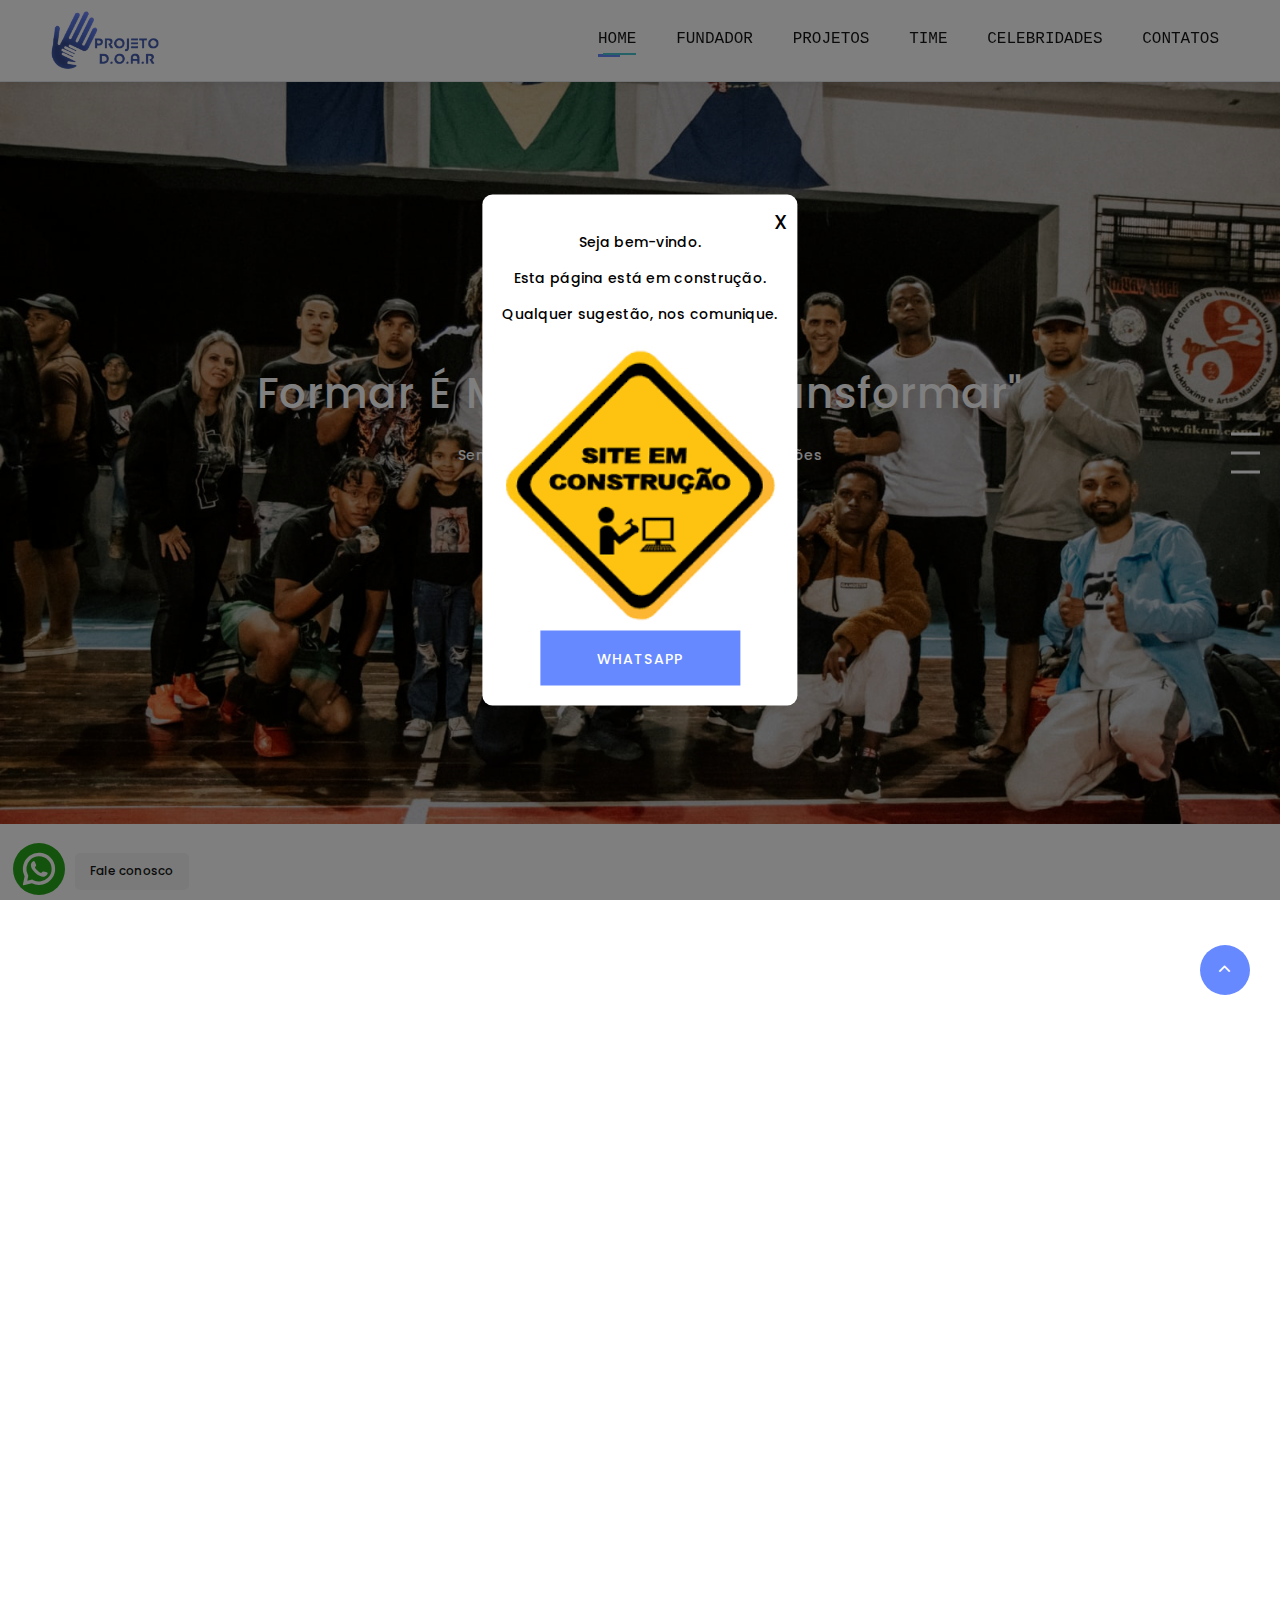
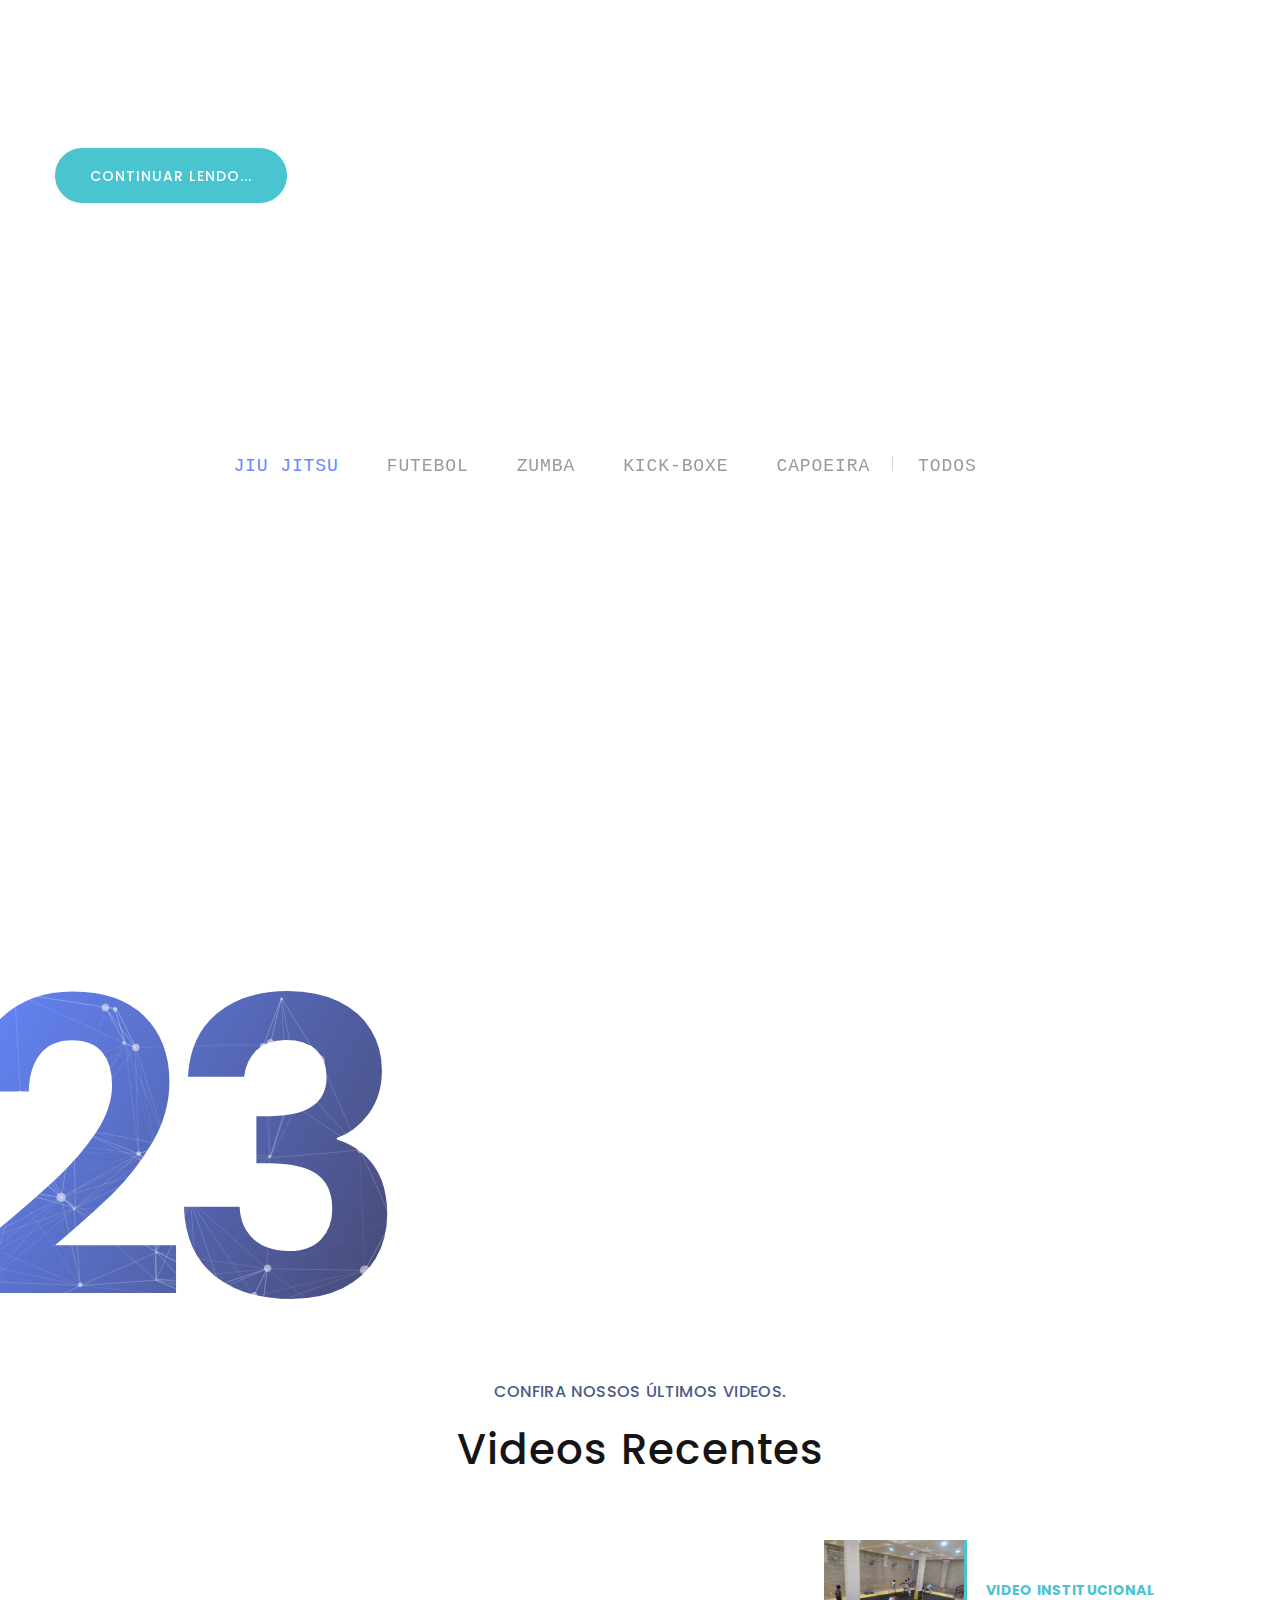
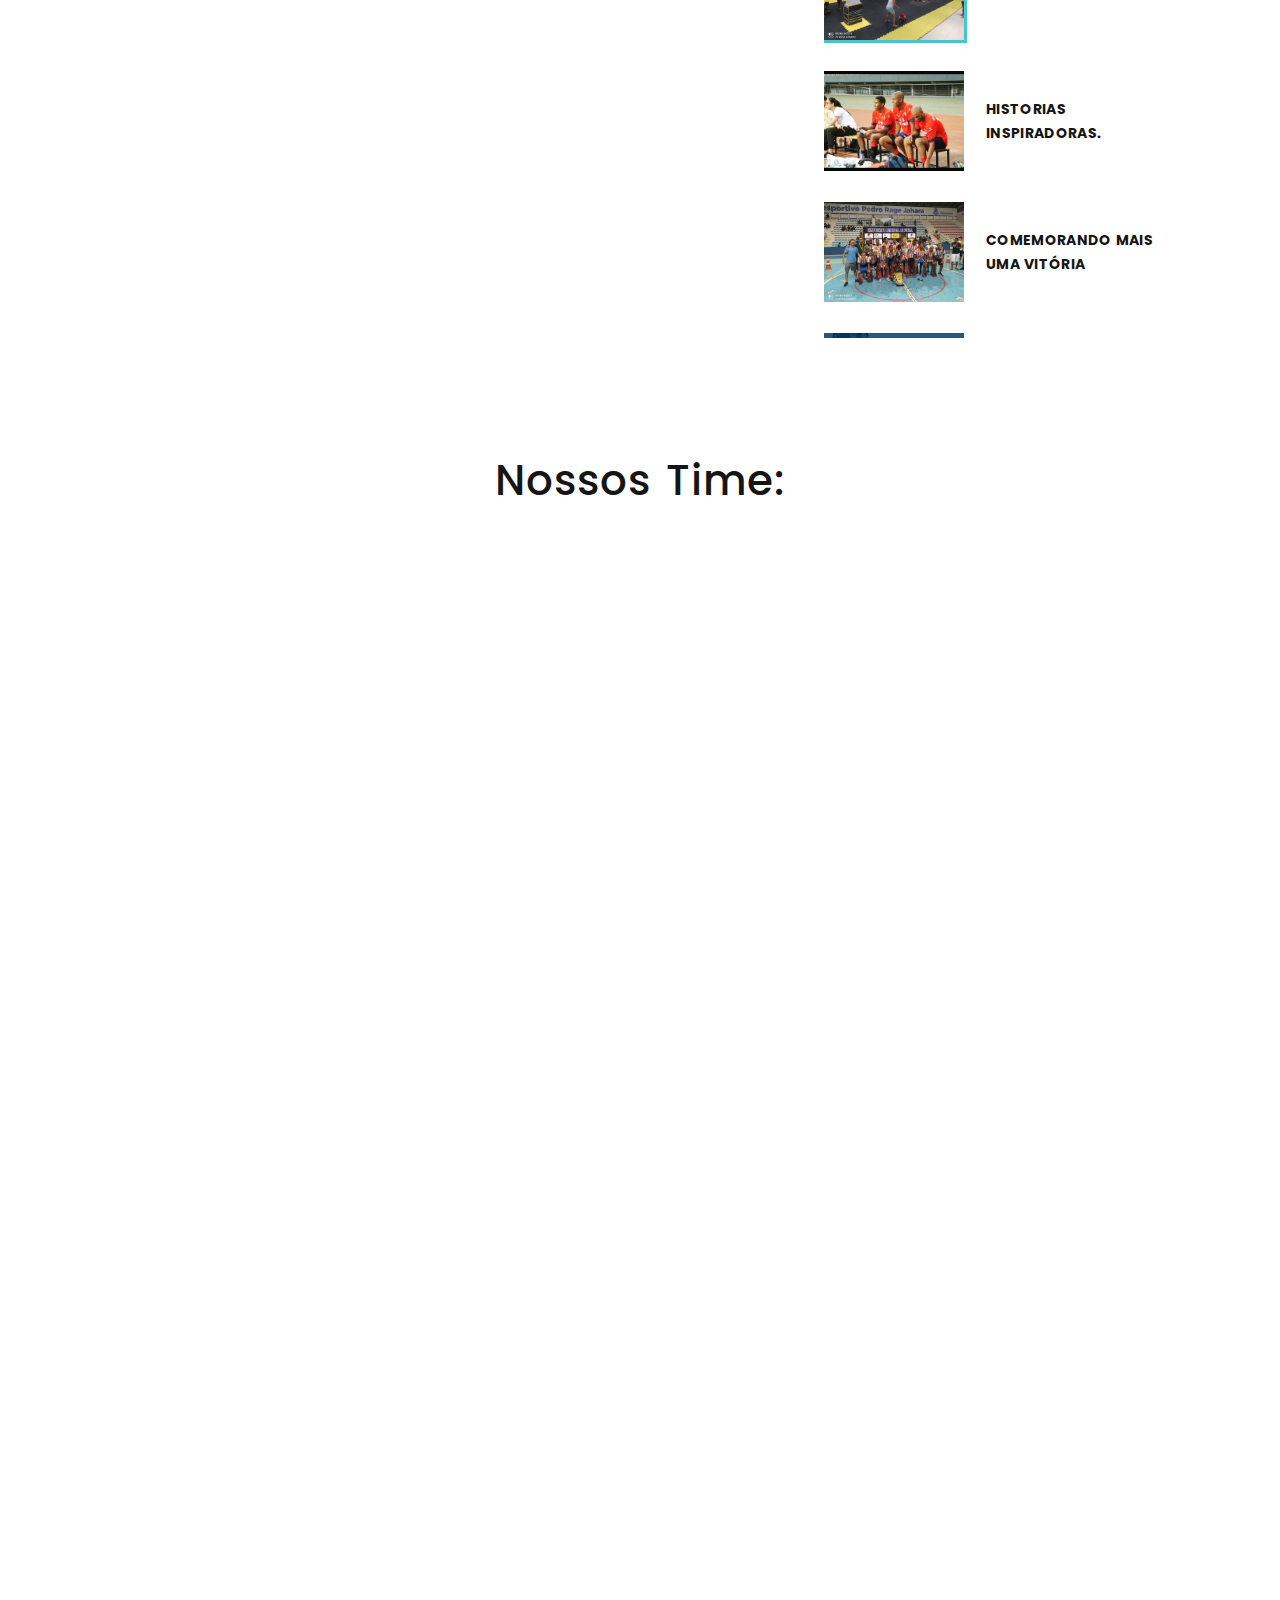
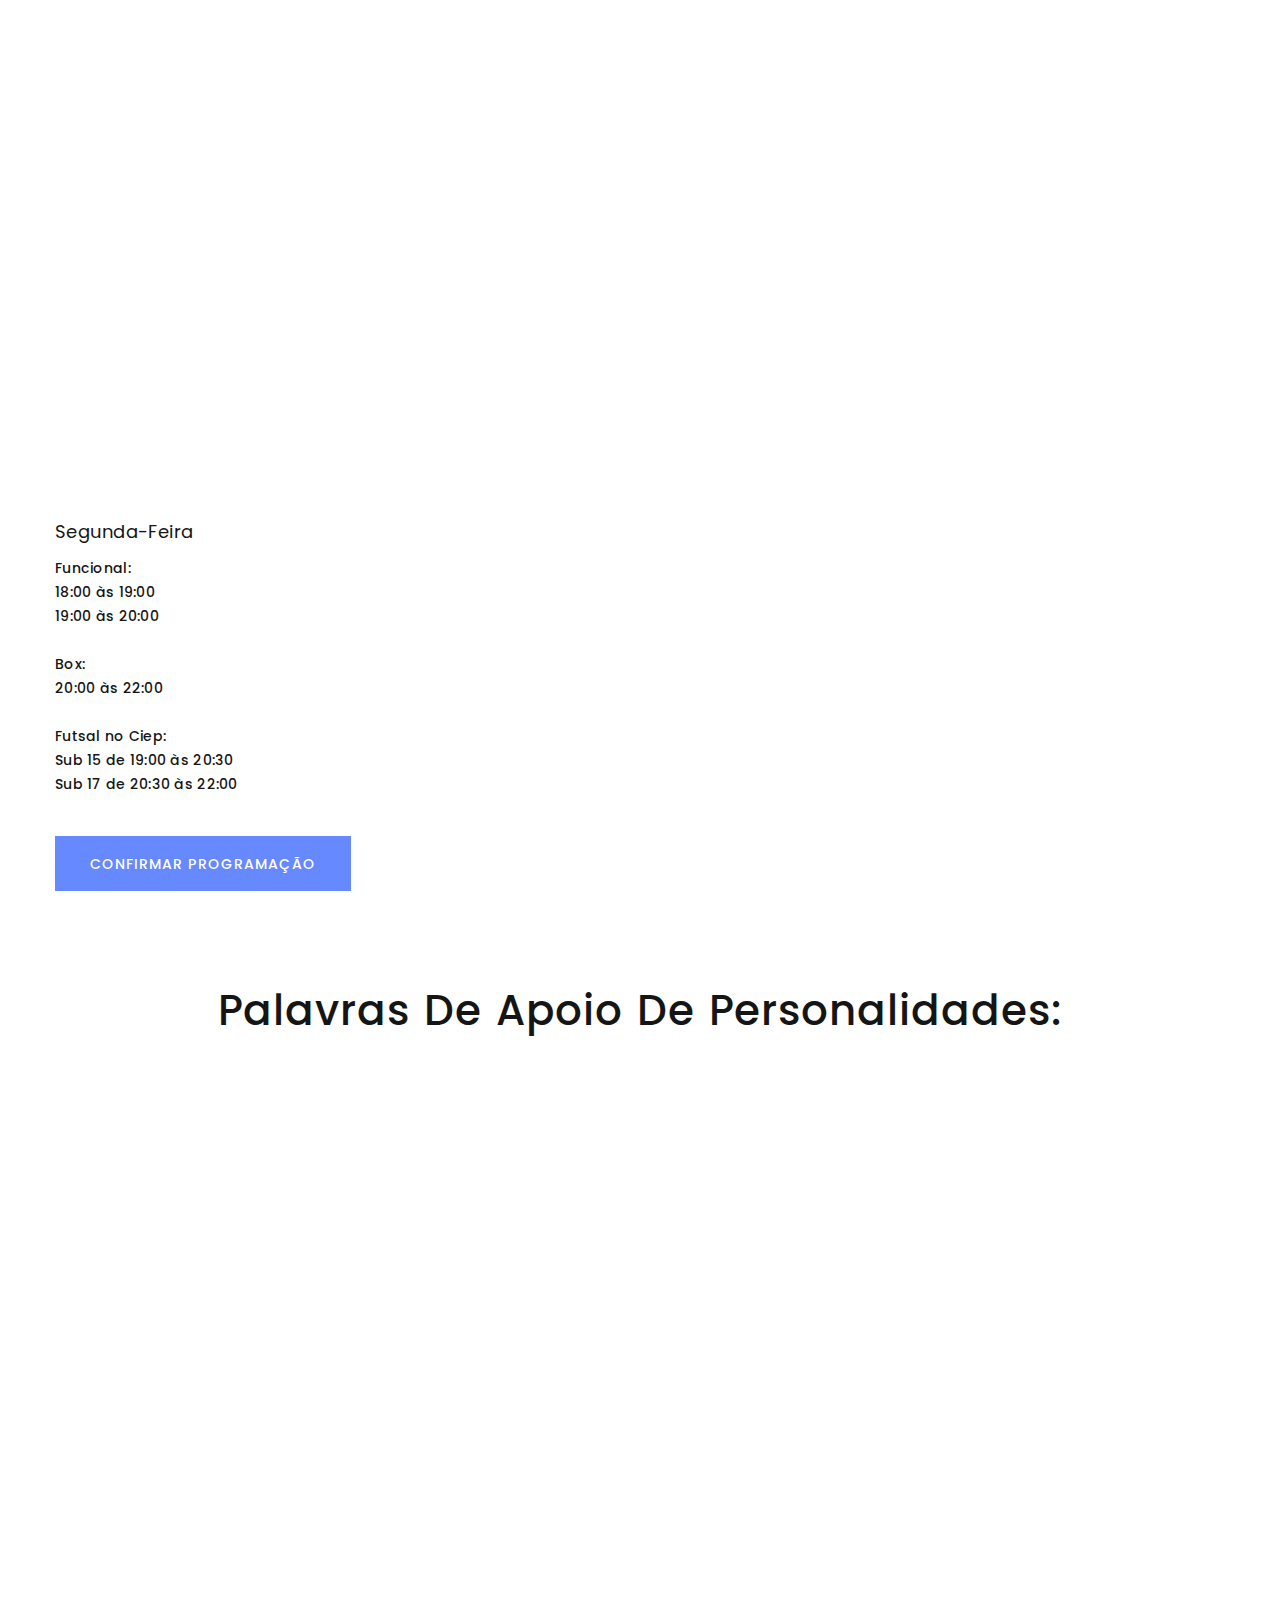
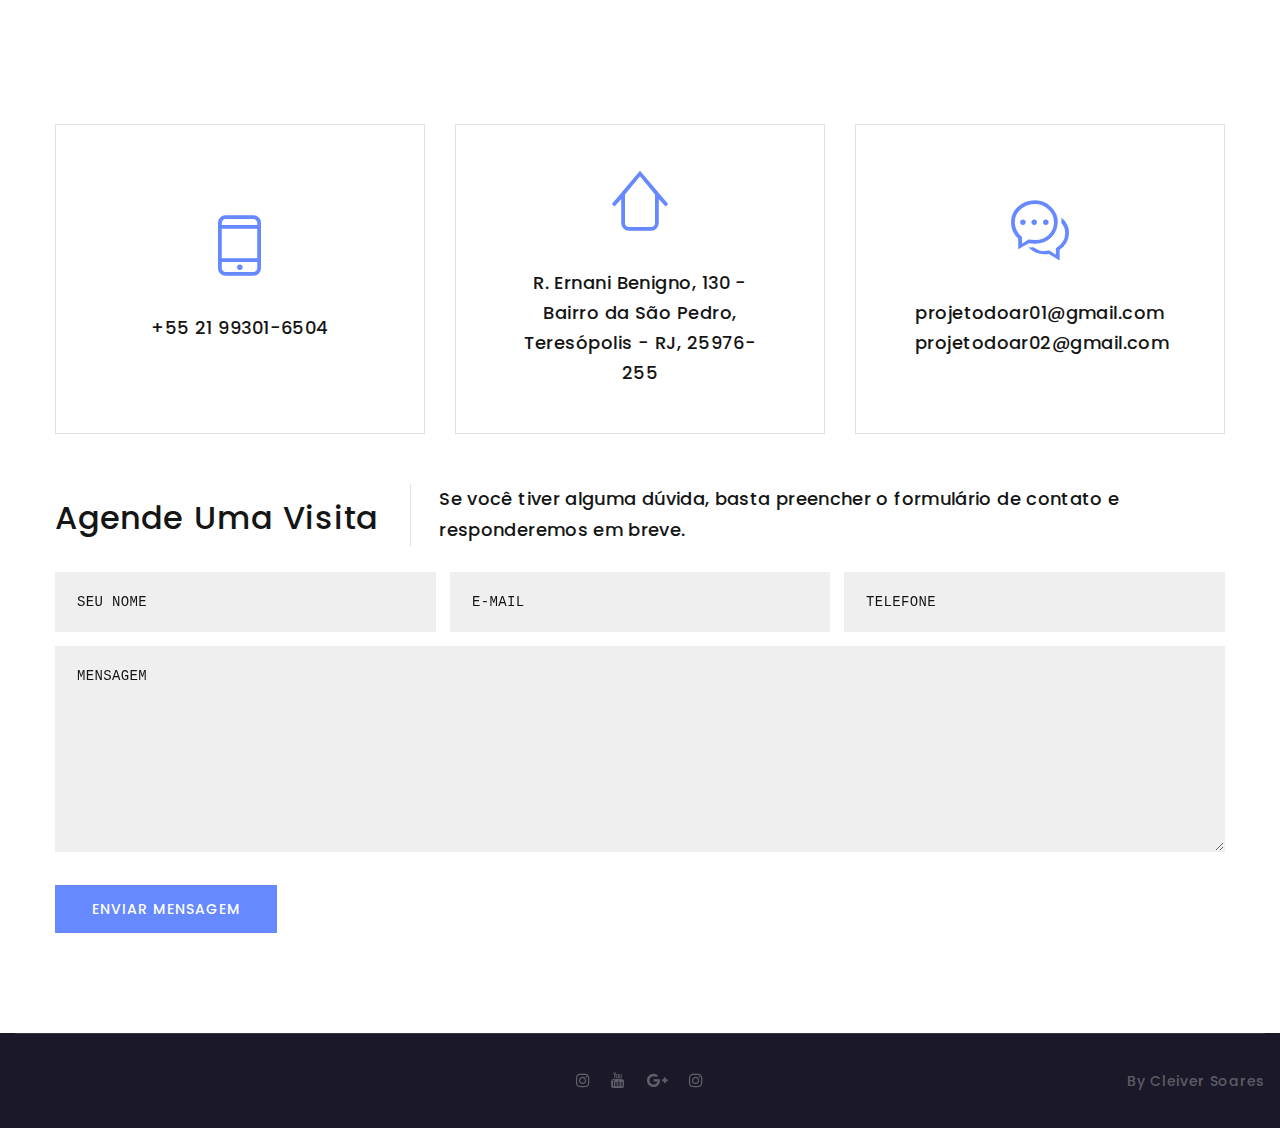
==== commit d0caf9ce: "Update index.html" ====
--- a/index.html
+++ b/index.html
@@ -291,7 +291,7 @@
             <li><a class="active" href="#" data-isotope-filter="Type 3" data-isotope-group="gallery">Jiu Jitsu</a></li>
             <li><a href="#" data-isotope-filter="Type 1" data-isotope-group="gallery">Futebol</a></li>
             <li><a href="#" data-isotope-filter="Type 2" data-isotope-group="gallery">Zumba</a></li>
-            <li><a href="#" data-isotope-filter="Type 4" data-isotope-group="gallery">Kick-box</a></li>
+            <li><a href="#" data-isotope-filter="Type 4" data-isotope-group="gallery">Kick-boxe</a></li>
             <li><a href="#" data-isotope-filter="Type 5" data-isotope-group="gallery">Capoeira</a></li>
             <li><a href="#" data-isotope-filter="*" data-isotope-group="gallery">Todos</a></li>
           </ul>
@@ -1813,4 +1813,4 @@
   </div>
 </body>
 
-</html>+</html>
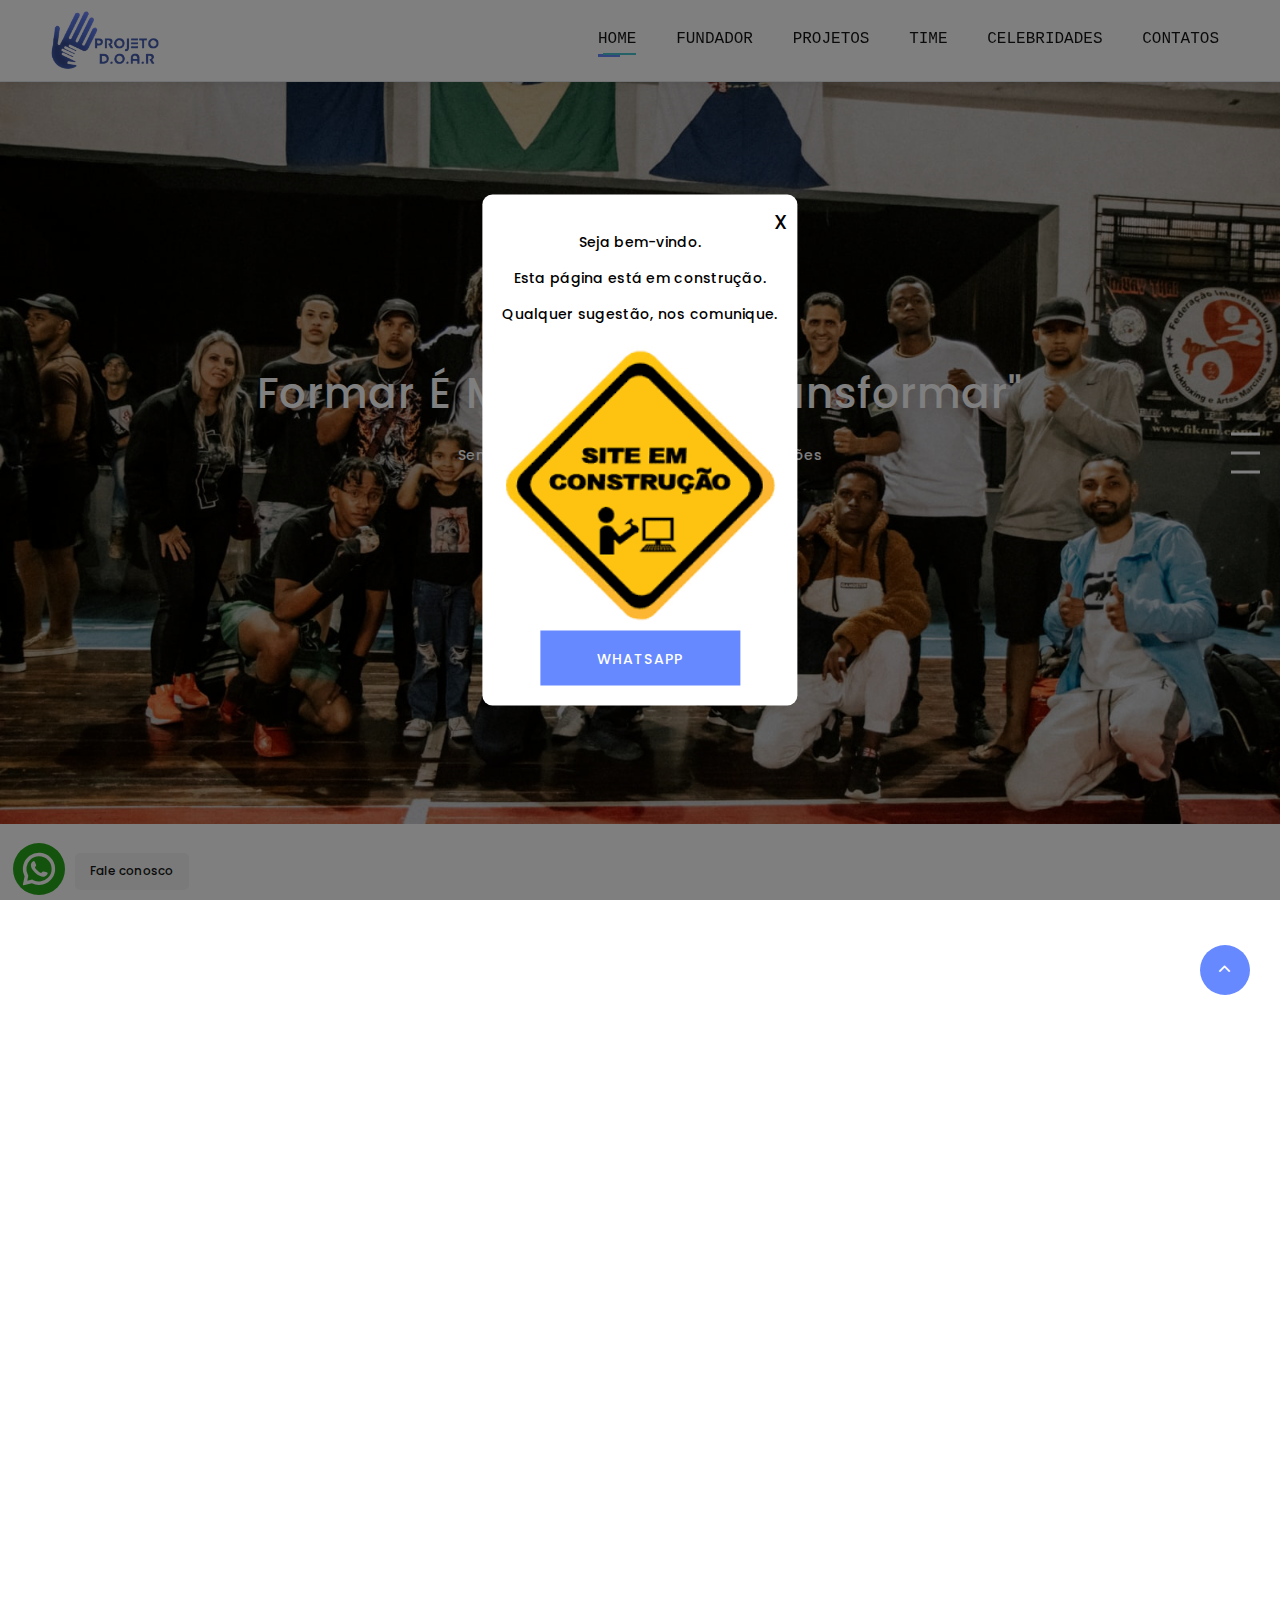
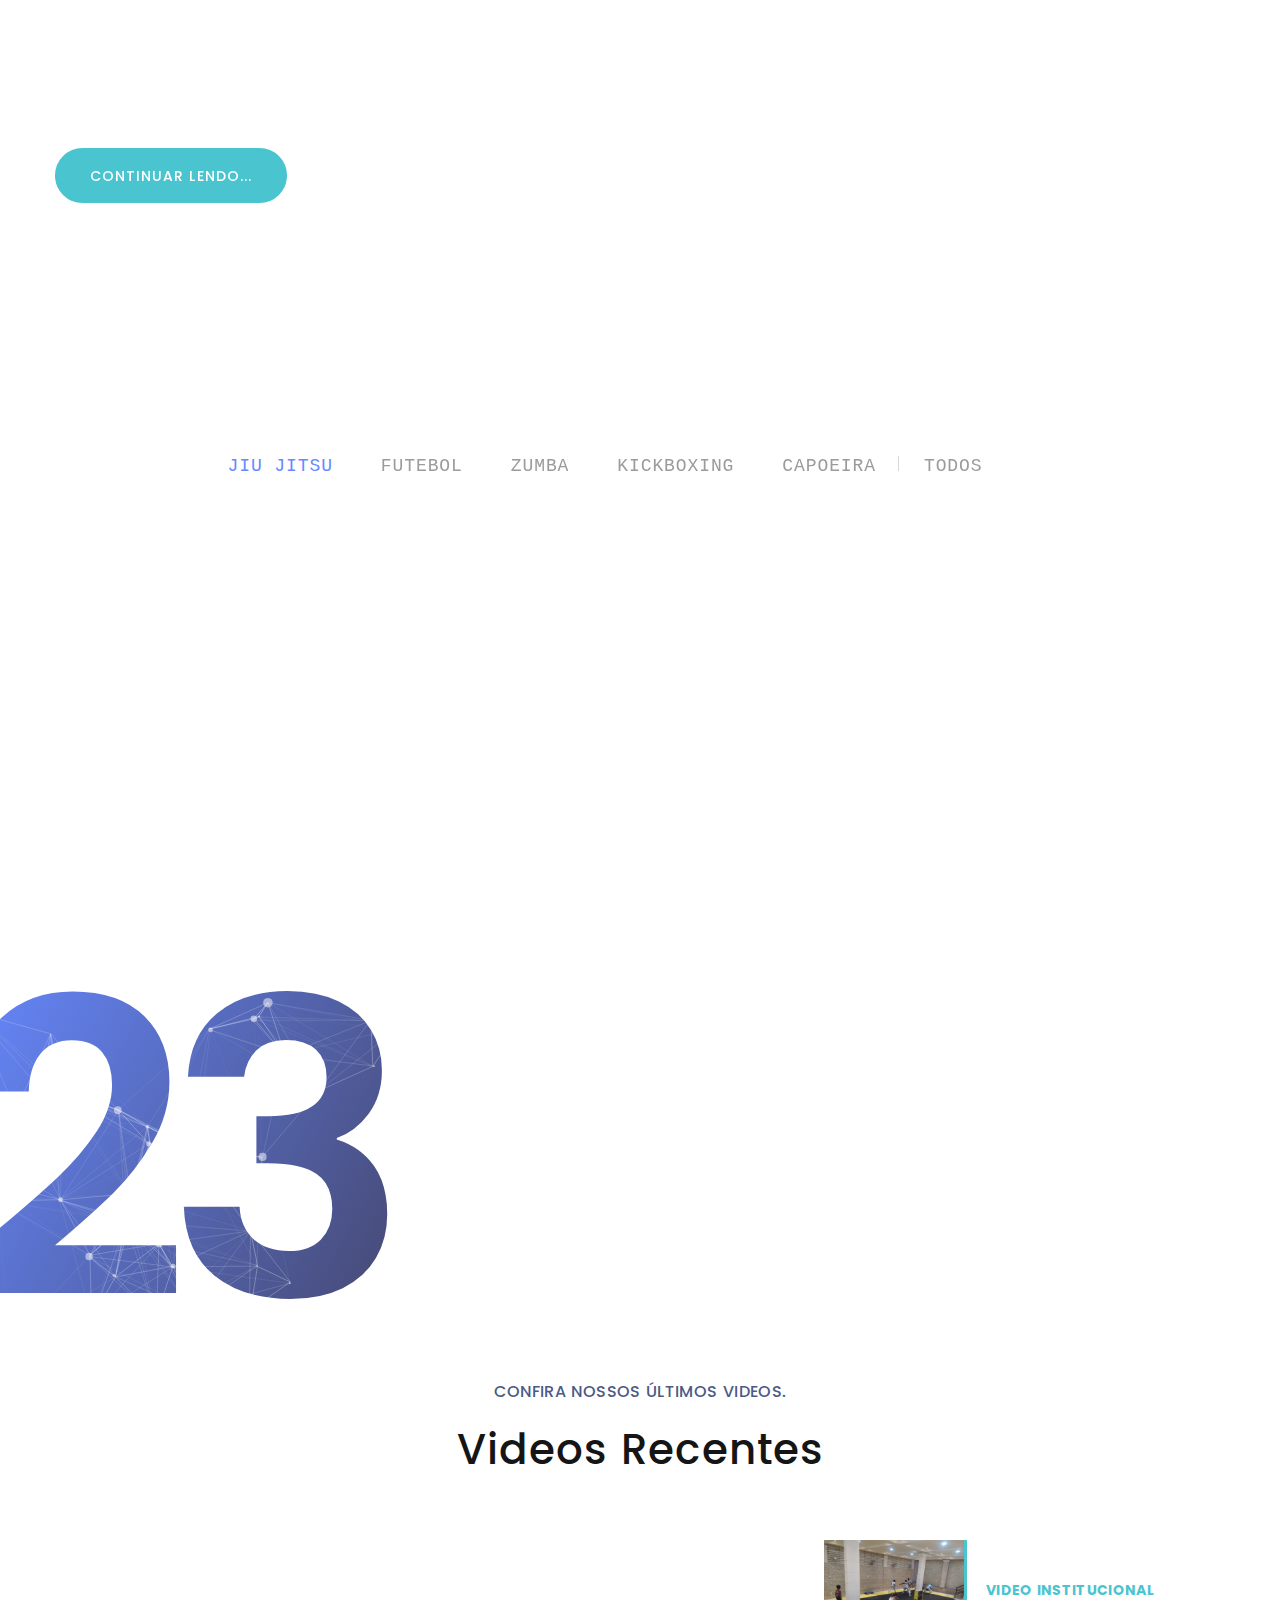
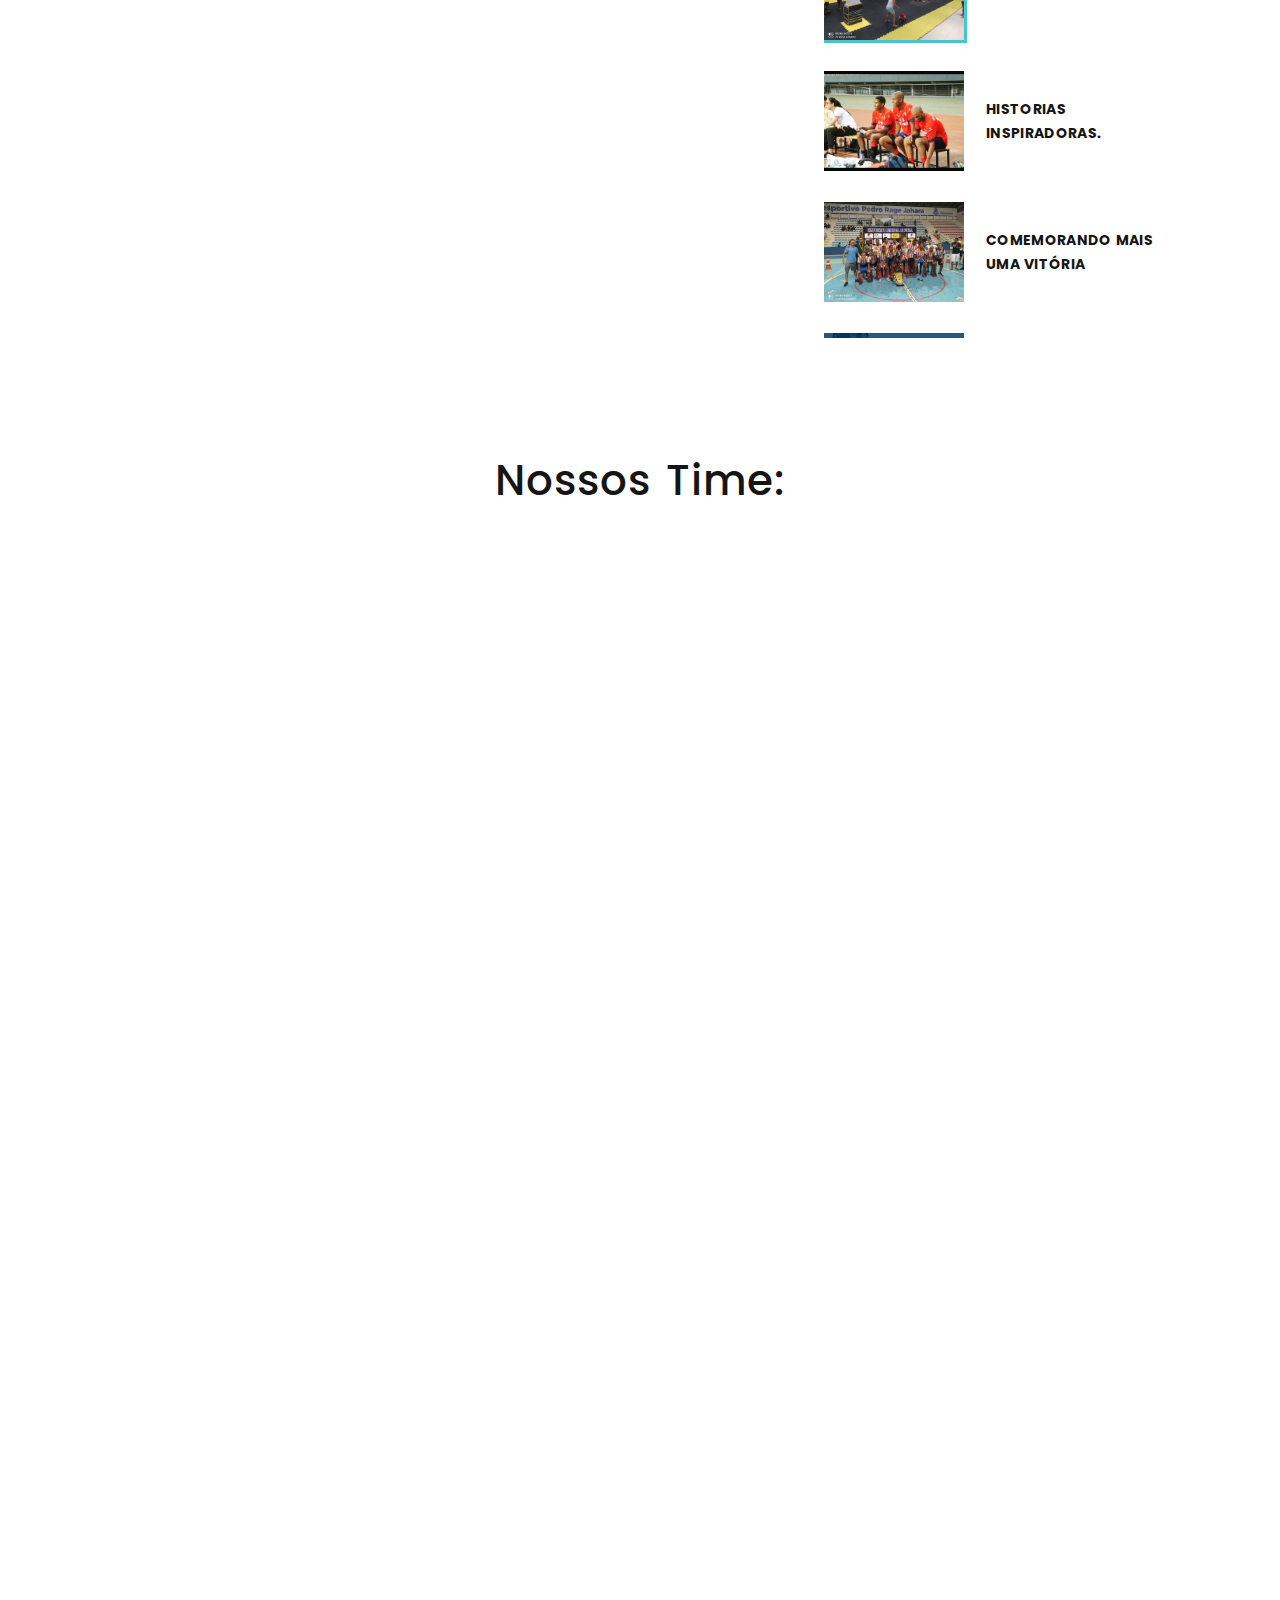
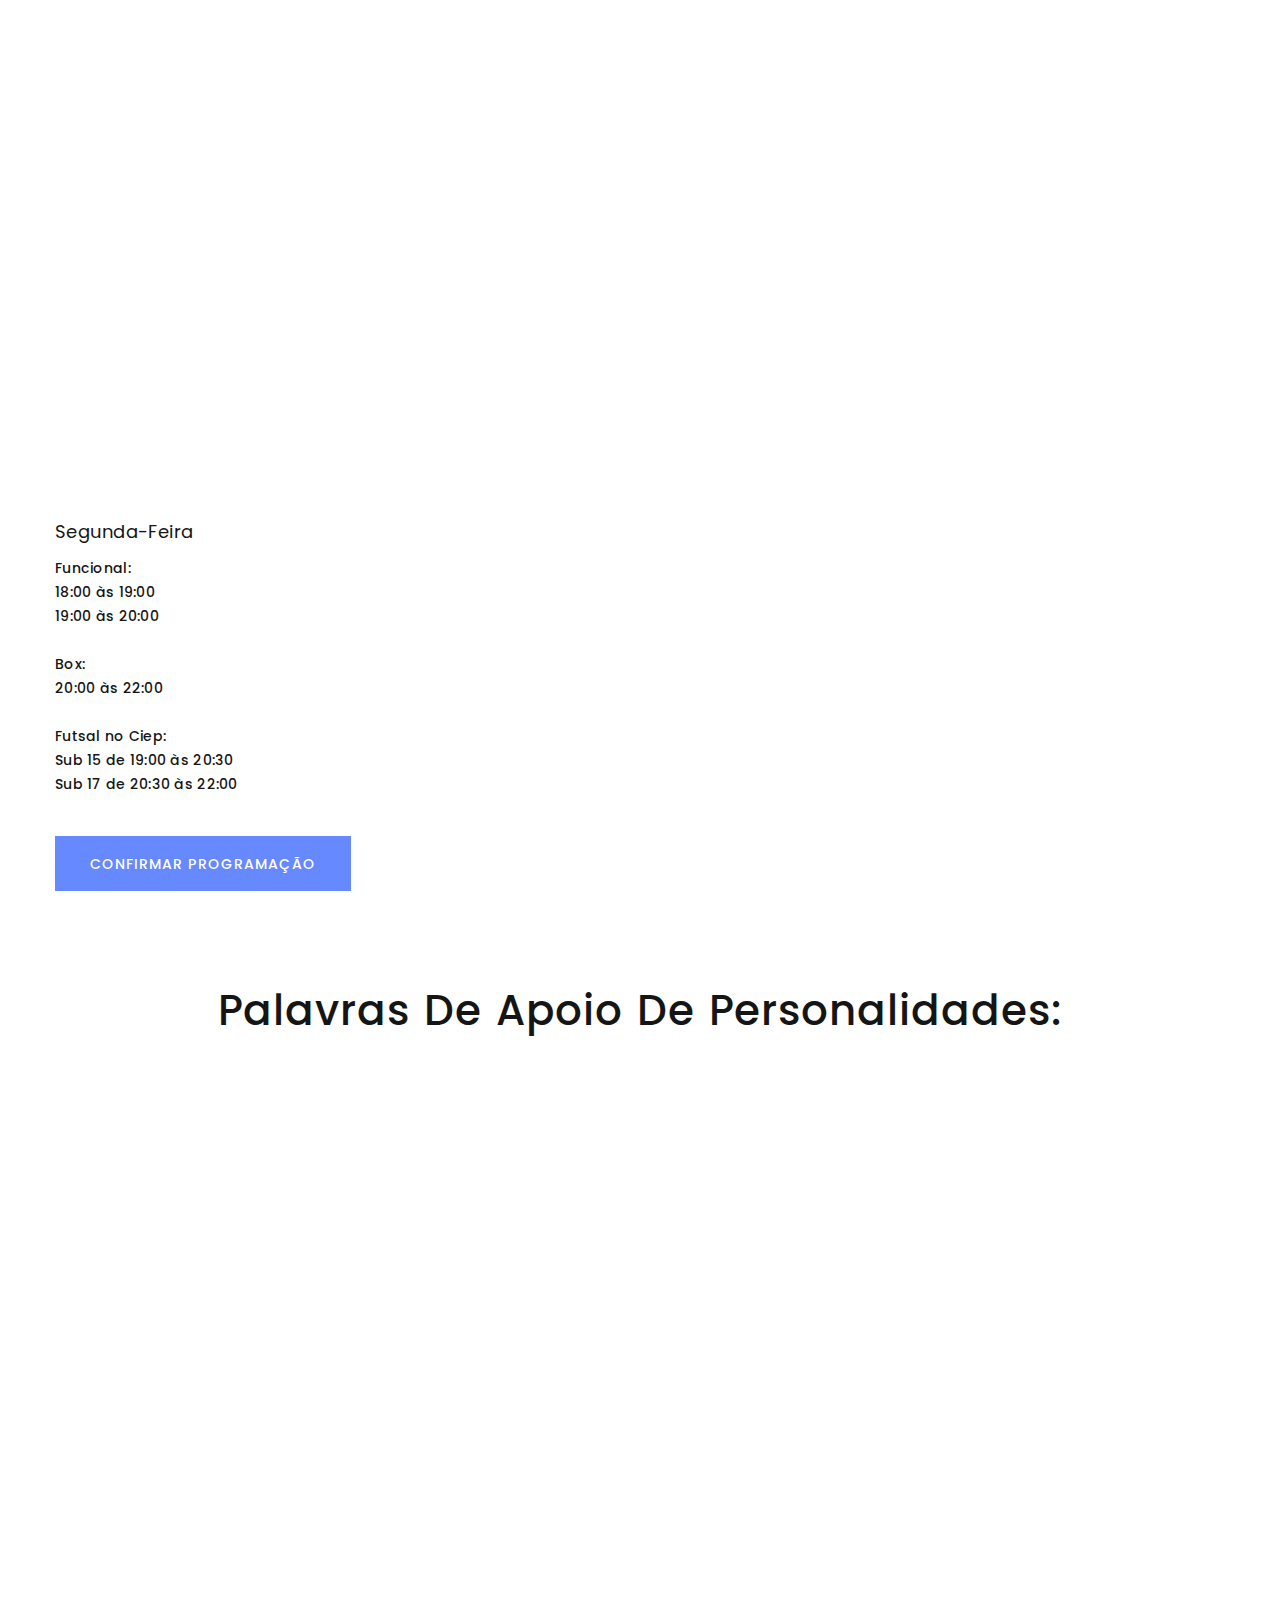
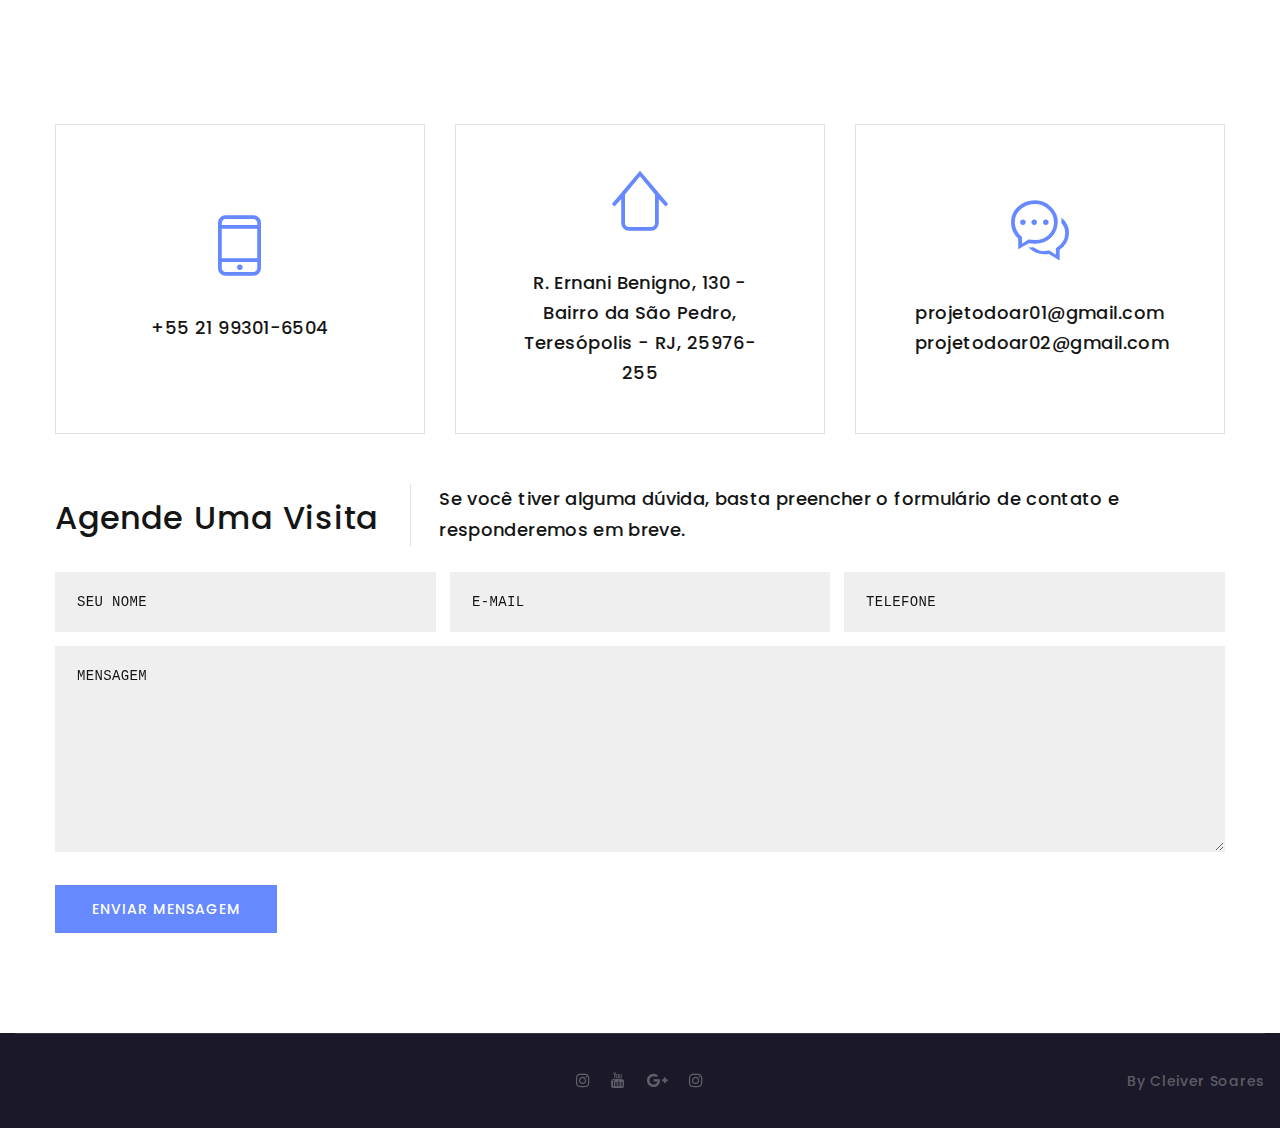
==== commit 3e0b38d1: "Update index.html" ====
--- a/index.html
+++ b/index.html
@@ -291,7 +291,7 @@
             <li><a class="active" href="#" data-isotope-filter="Type 3" data-isotope-group="gallery">Jiu Jitsu</a></li>
             <li><a href="#" data-isotope-filter="Type 1" data-isotope-group="gallery">Futebol</a></li>
             <li><a href="#" data-isotope-filter="Type 2" data-isotope-group="gallery">Zumba</a></li>
-            <li><a href="#" data-isotope-filter="Type 4" data-isotope-group="gallery">Kick-boxe</a></li>
+            <li><a href="#" data-isotope-filter="Type 4" data-isotope-group="gallery">Kickboxing</a></li>
             <li><a href="#" data-isotope-filter="Type 5" data-isotope-group="gallery">Capoeira</a></li>
             <li><a href="#" data-isotope-filter="*" data-isotope-group="gallery">Todos</a></li>
           </ul>
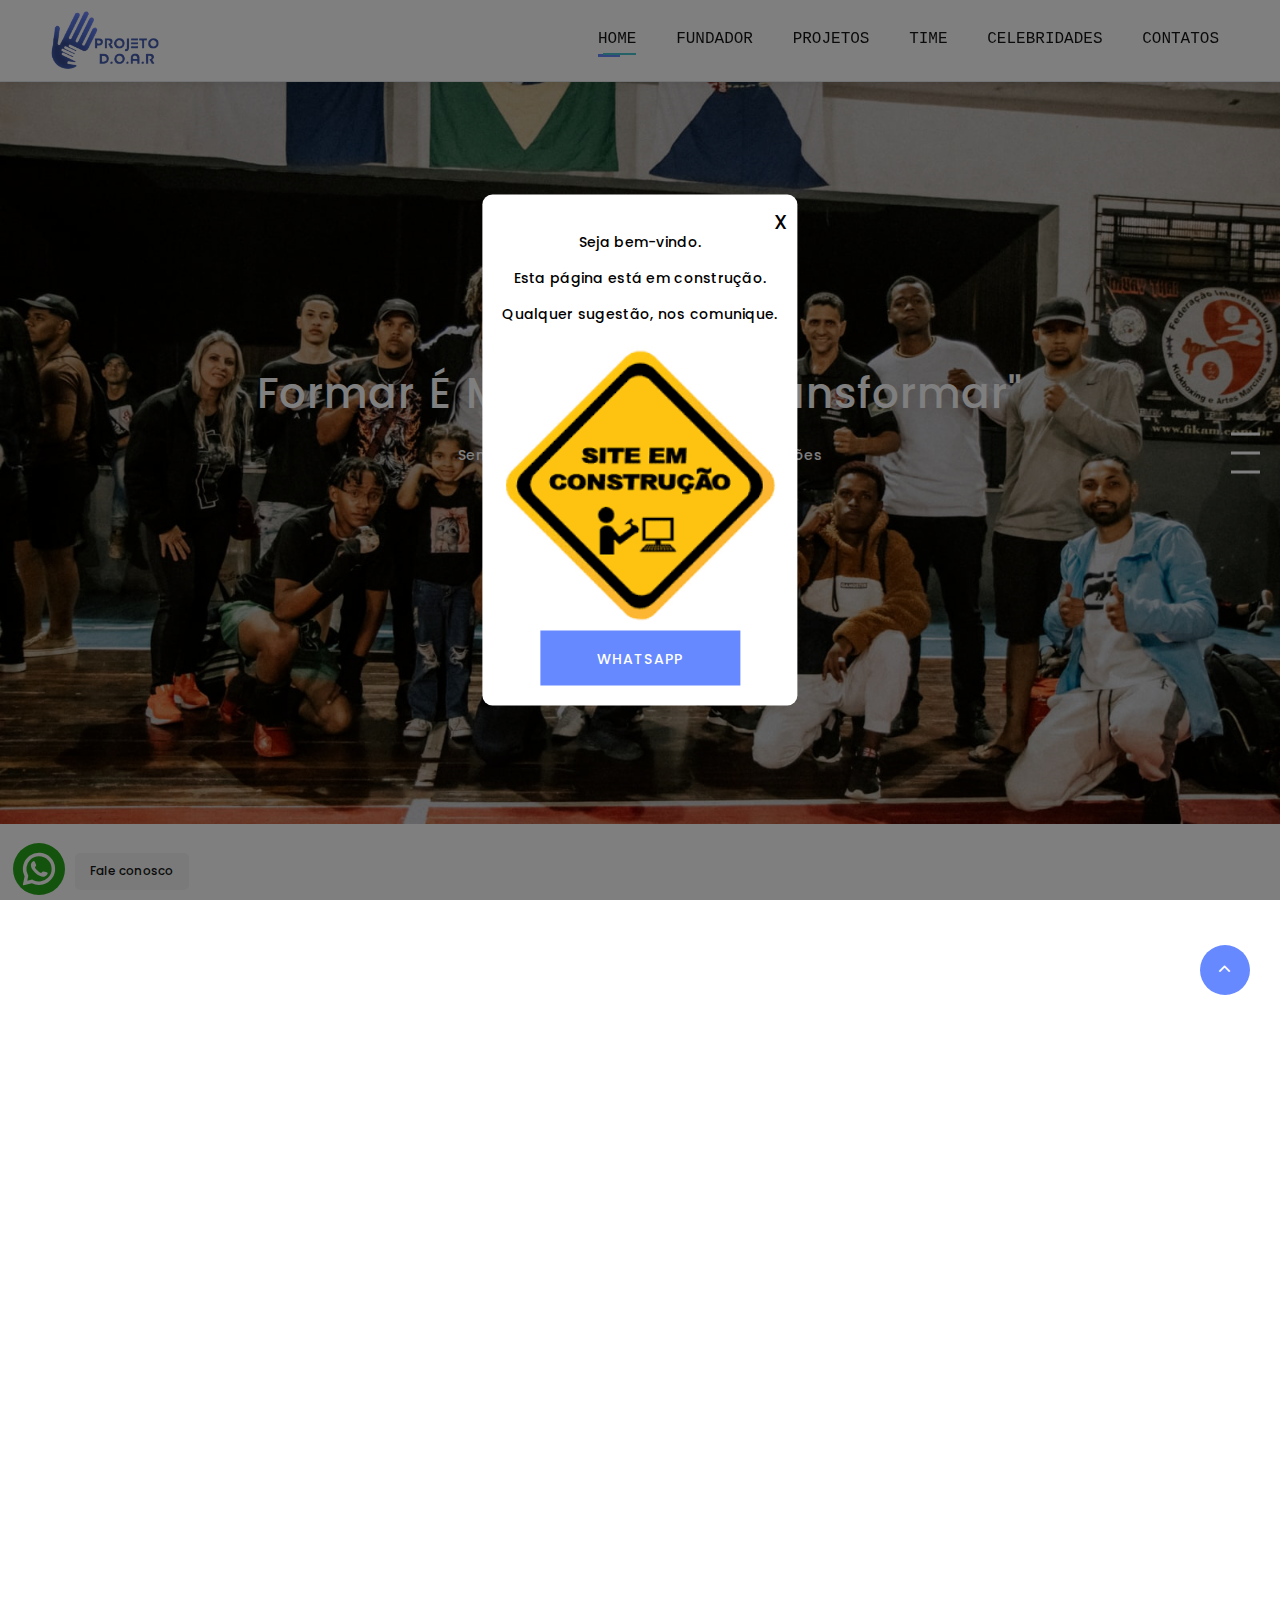
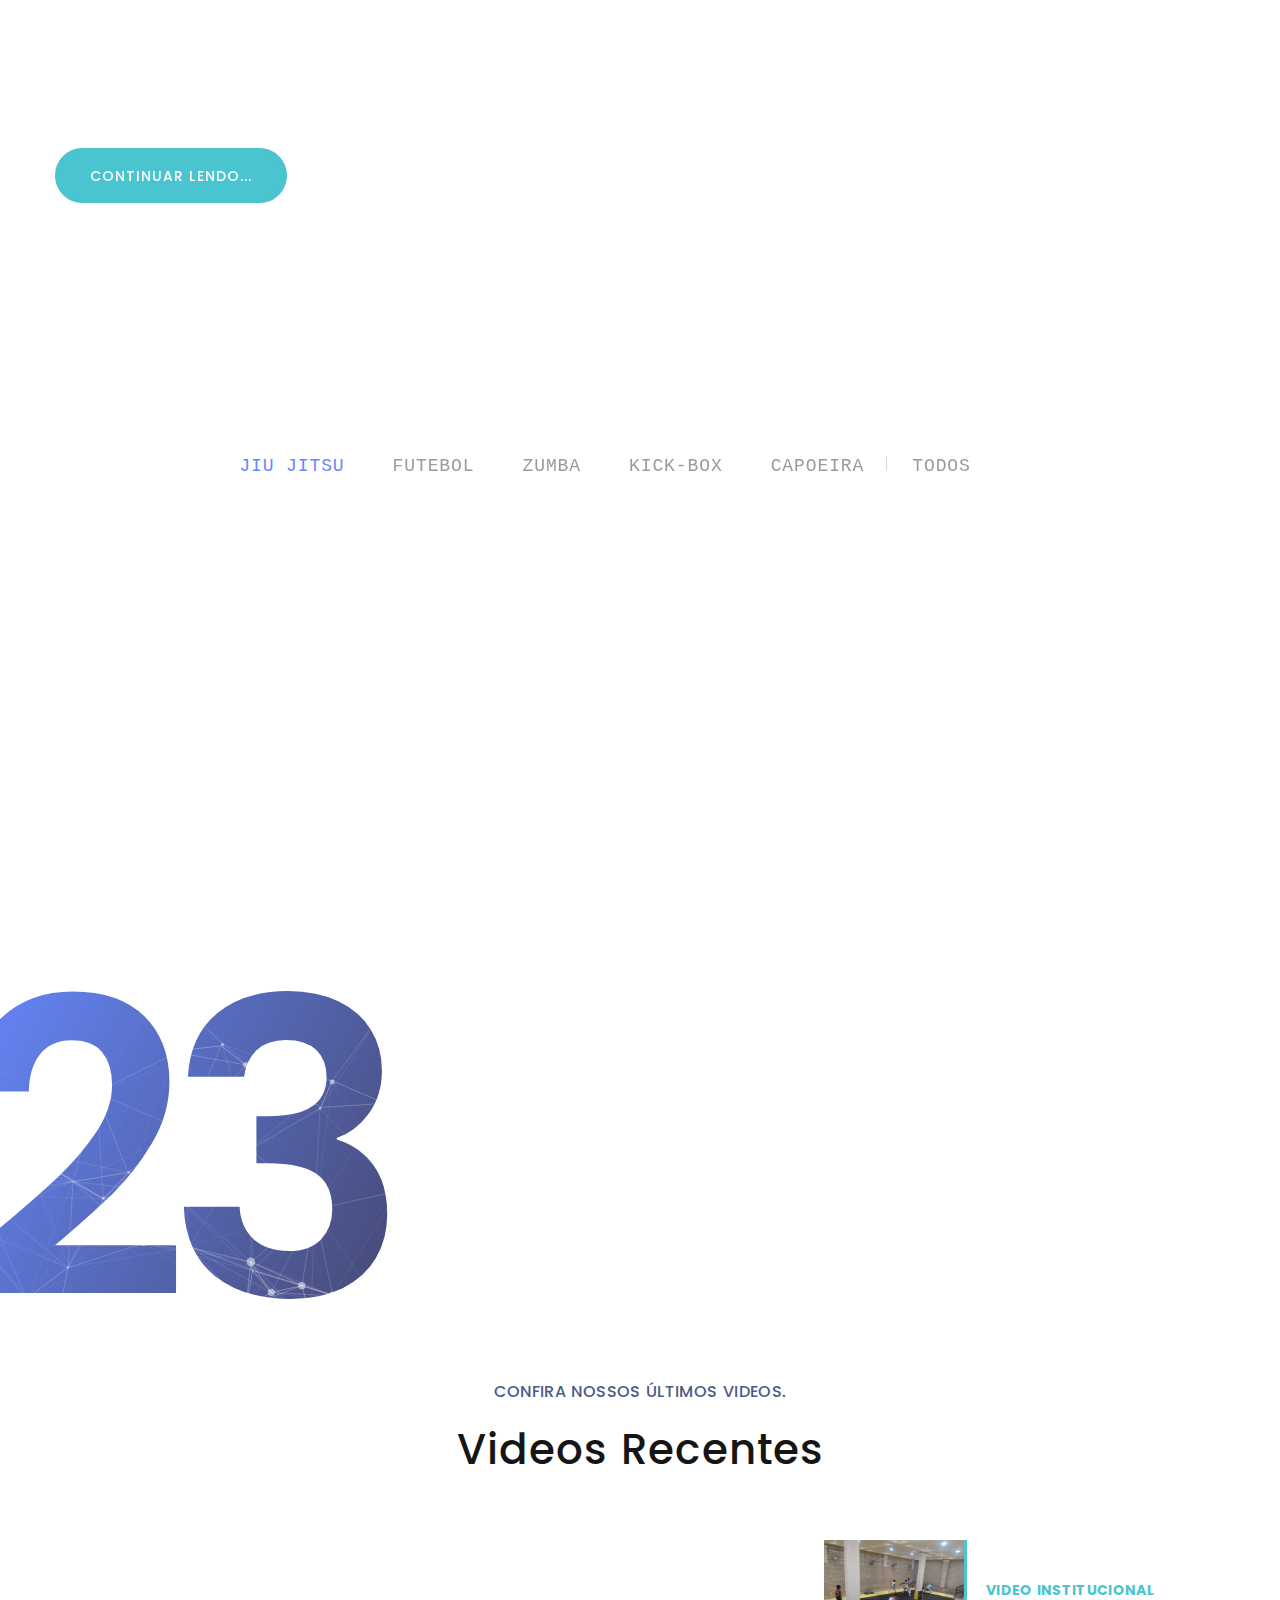
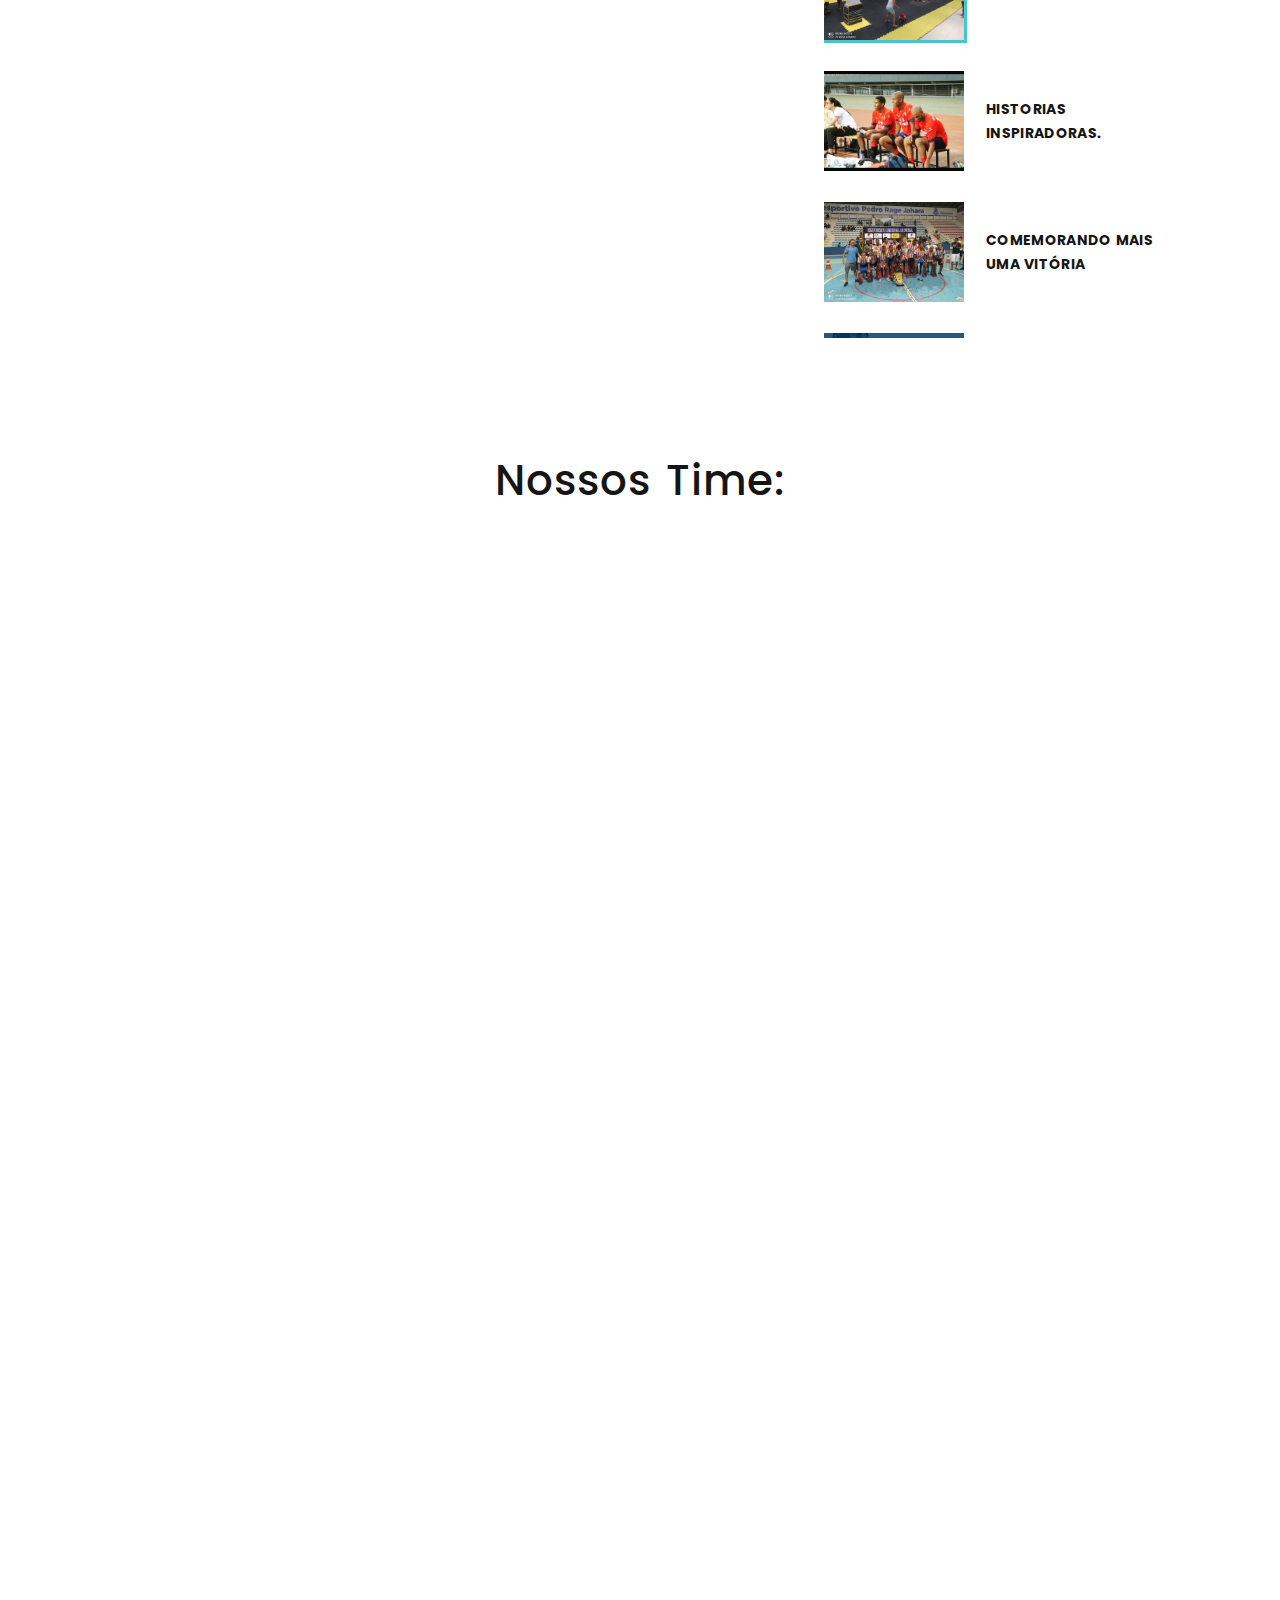
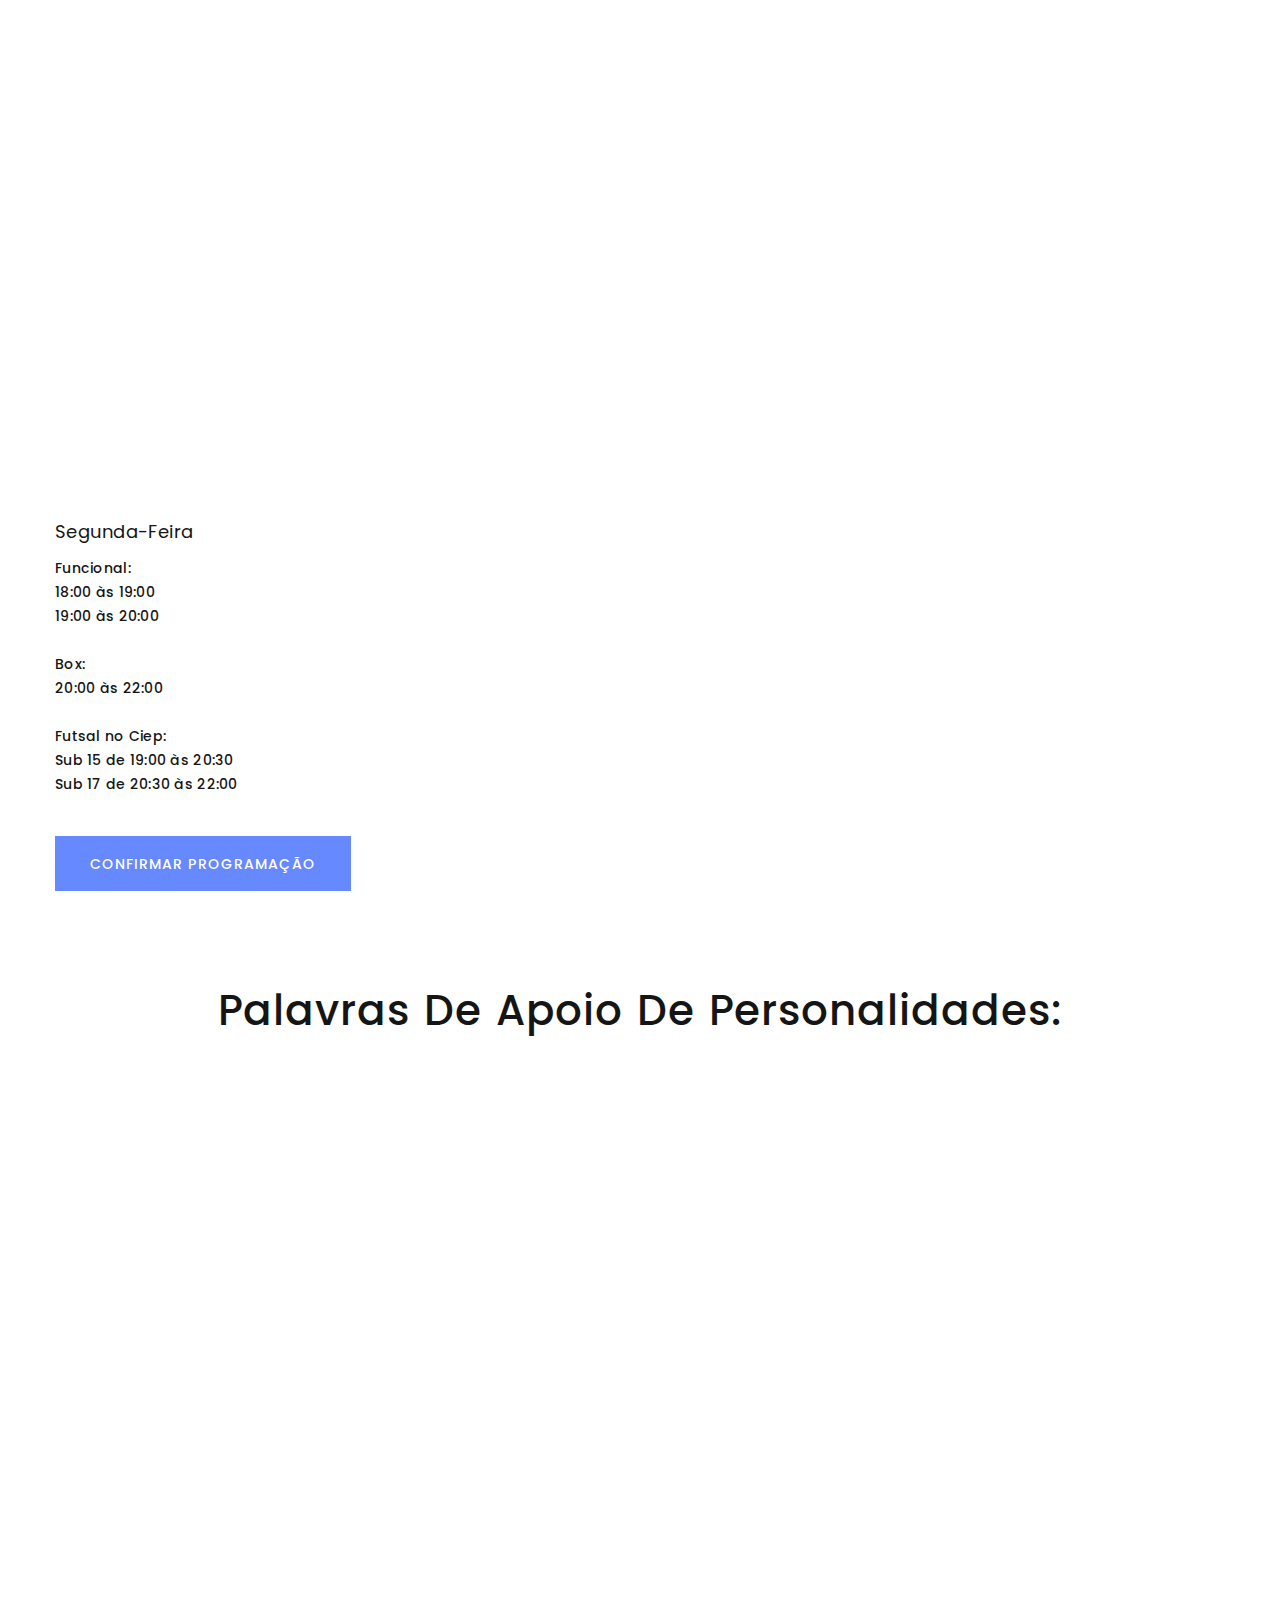
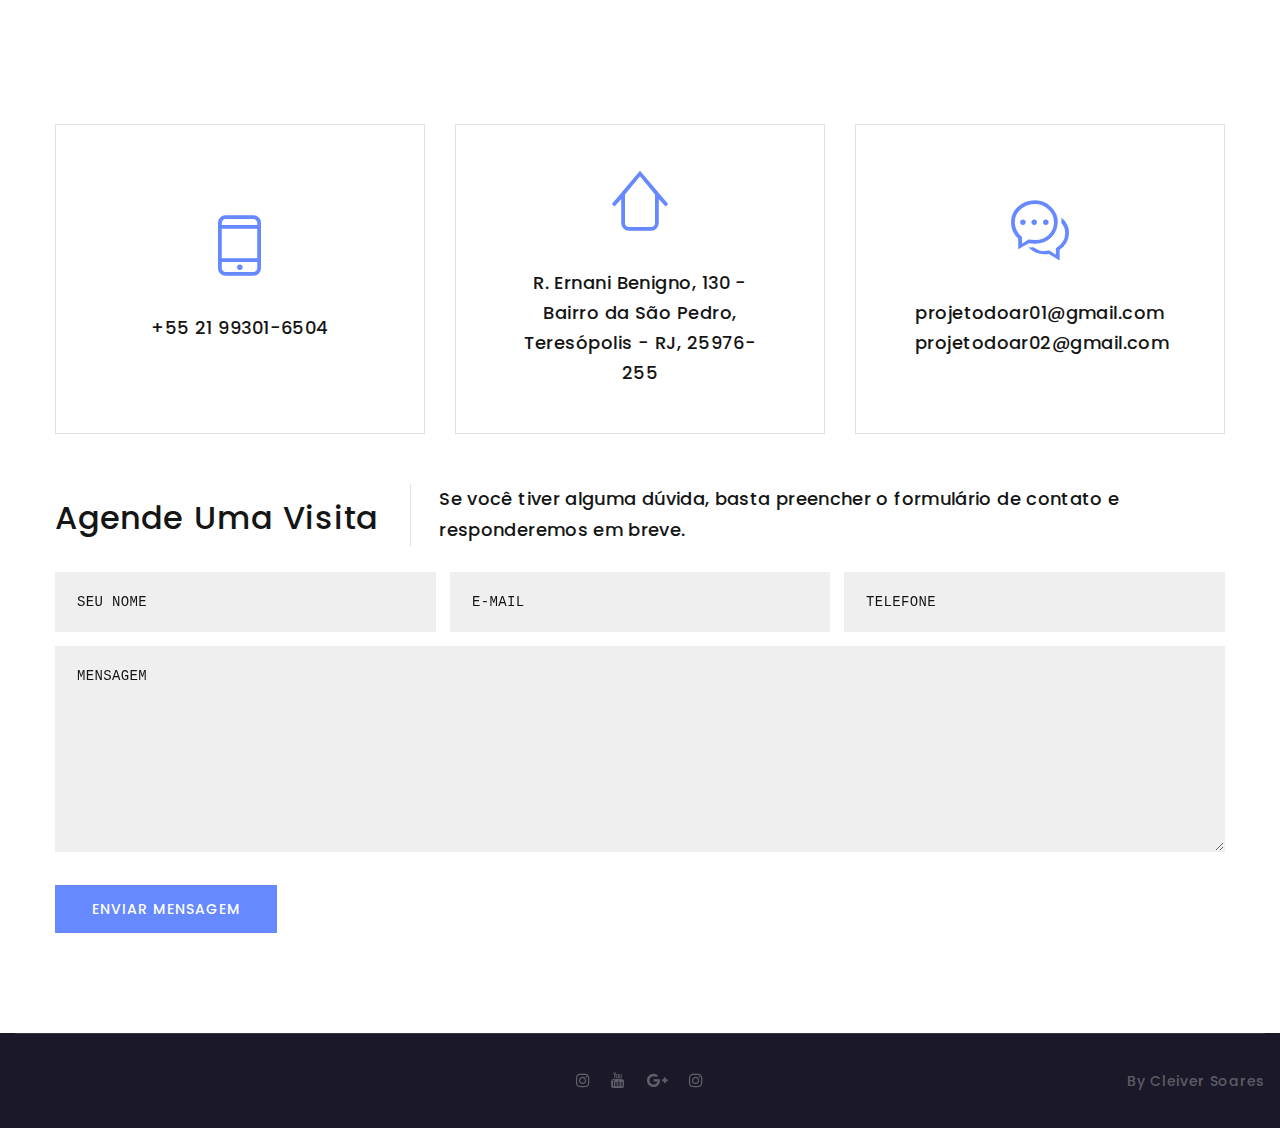
==== commit 617542c0: "ajuste wpp" ====
--- a/index.html
+++ b/index.html
@@ -291,7 +291,7 @@
             <li><a class="active" href="#" data-isotope-filter="Type 3" data-isotope-group="gallery">Jiu Jitsu</a></li>
             <li><a href="#" data-isotope-filter="Type 1" data-isotope-group="gallery">Futebol</a></li>
             <li><a href="#" data-isotope-filter="Type 2" data-isotope-group="gallery">Zumba</a></li>
-            <li><a href="#" data-isotope-filter="Type 4" data-isotope-group="gallery">Kickboxing</a></li>
+            <li><a href="#" data-isotope-filter="Type 4" data-isotope-group="gallery">Kick-box</a></li>
             <li><a href="#" data-isotope-filter="Type 5" data-isotope-group="gallery">Capoeira</a></li>
             <li><a href="#" data-isotope-filter="*" data-isotope-group="gallery">Todos</a></li>
           </ul>
@@ -1564,7 +1564,7 @@
         </div>
         <div class="centro-dropdown">
           <img src="images/novas-img/logo-doar.png" alt="" srcset="">
-          <p class="estamos-aqui">Estamos aqui para te ajudar!</p>
+          <p class="estamos-aqui">Fale conosco</p>
           <p class="hoje">Hoje</p>
         </div>
         <div class="mensagem-dropdown">
@@ -1813,4 +1813,4 @@
   </div>
 </body>
 
-</html>
+</html>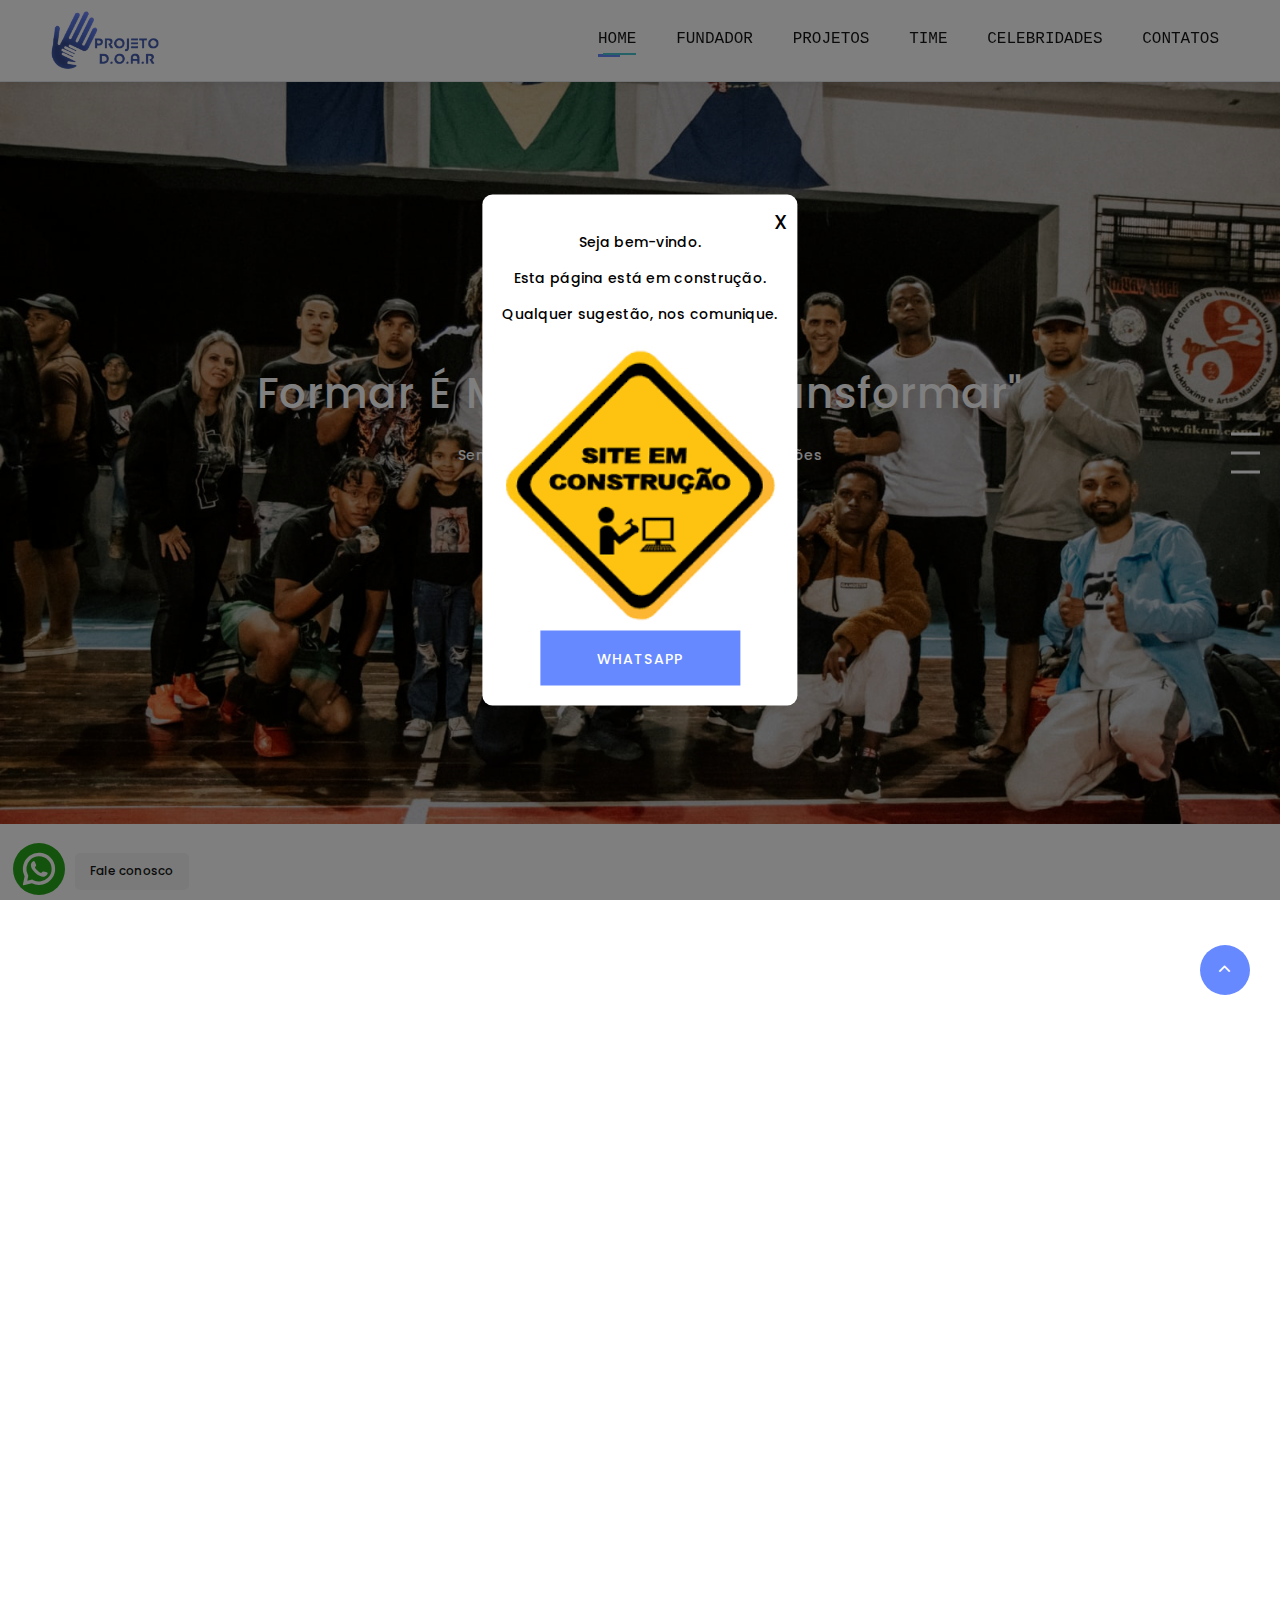
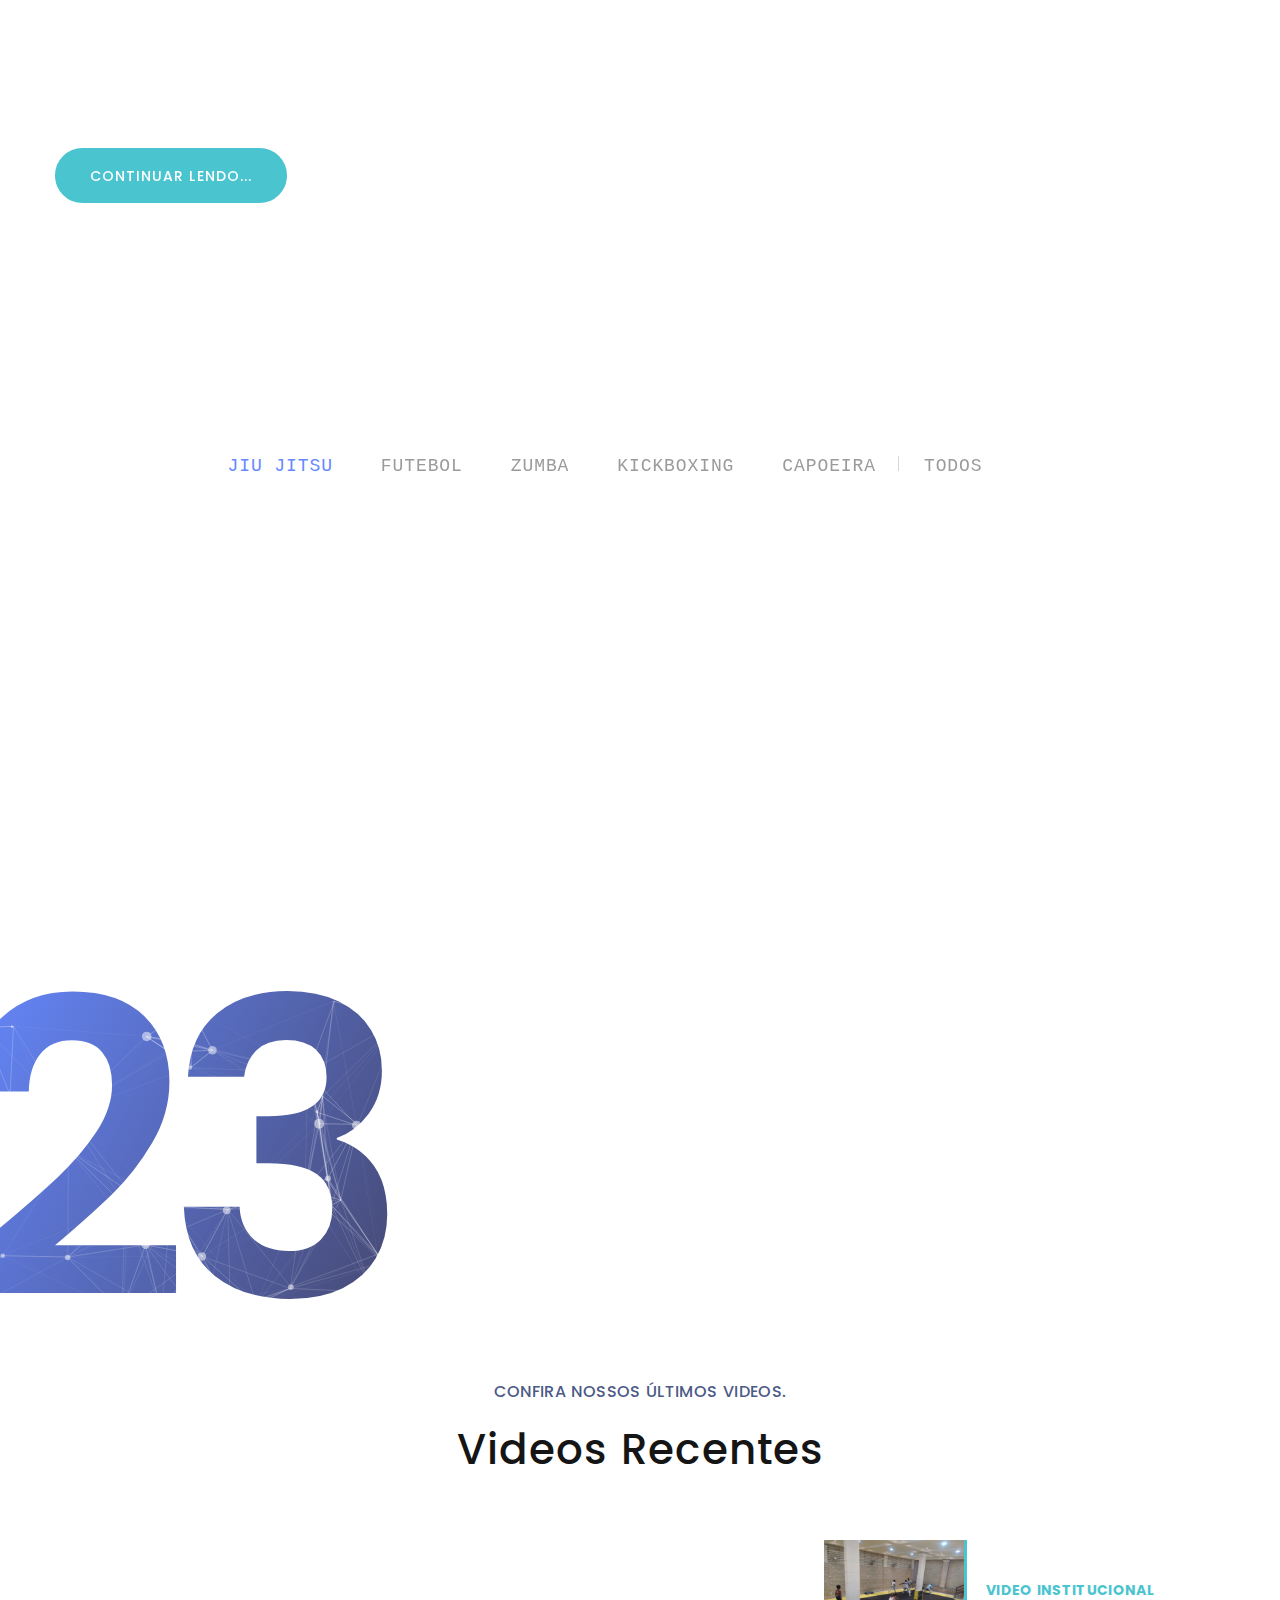
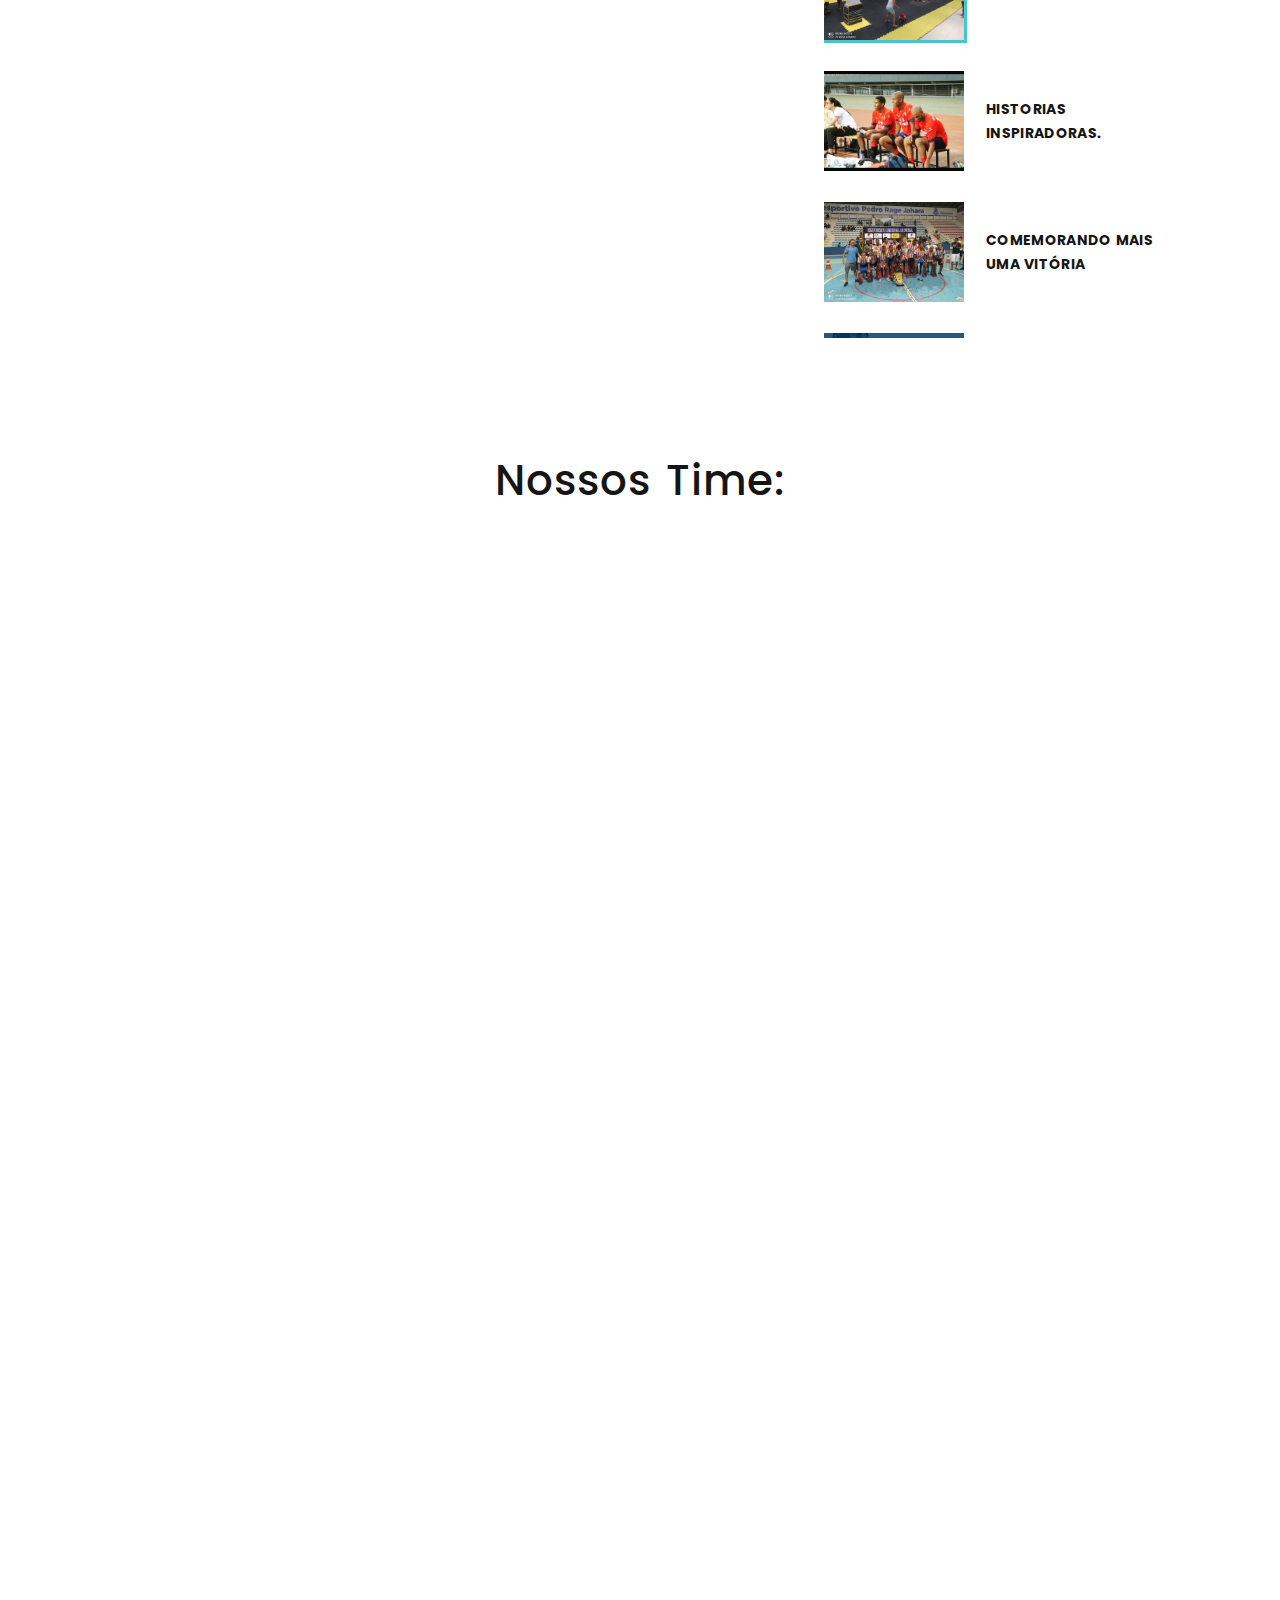
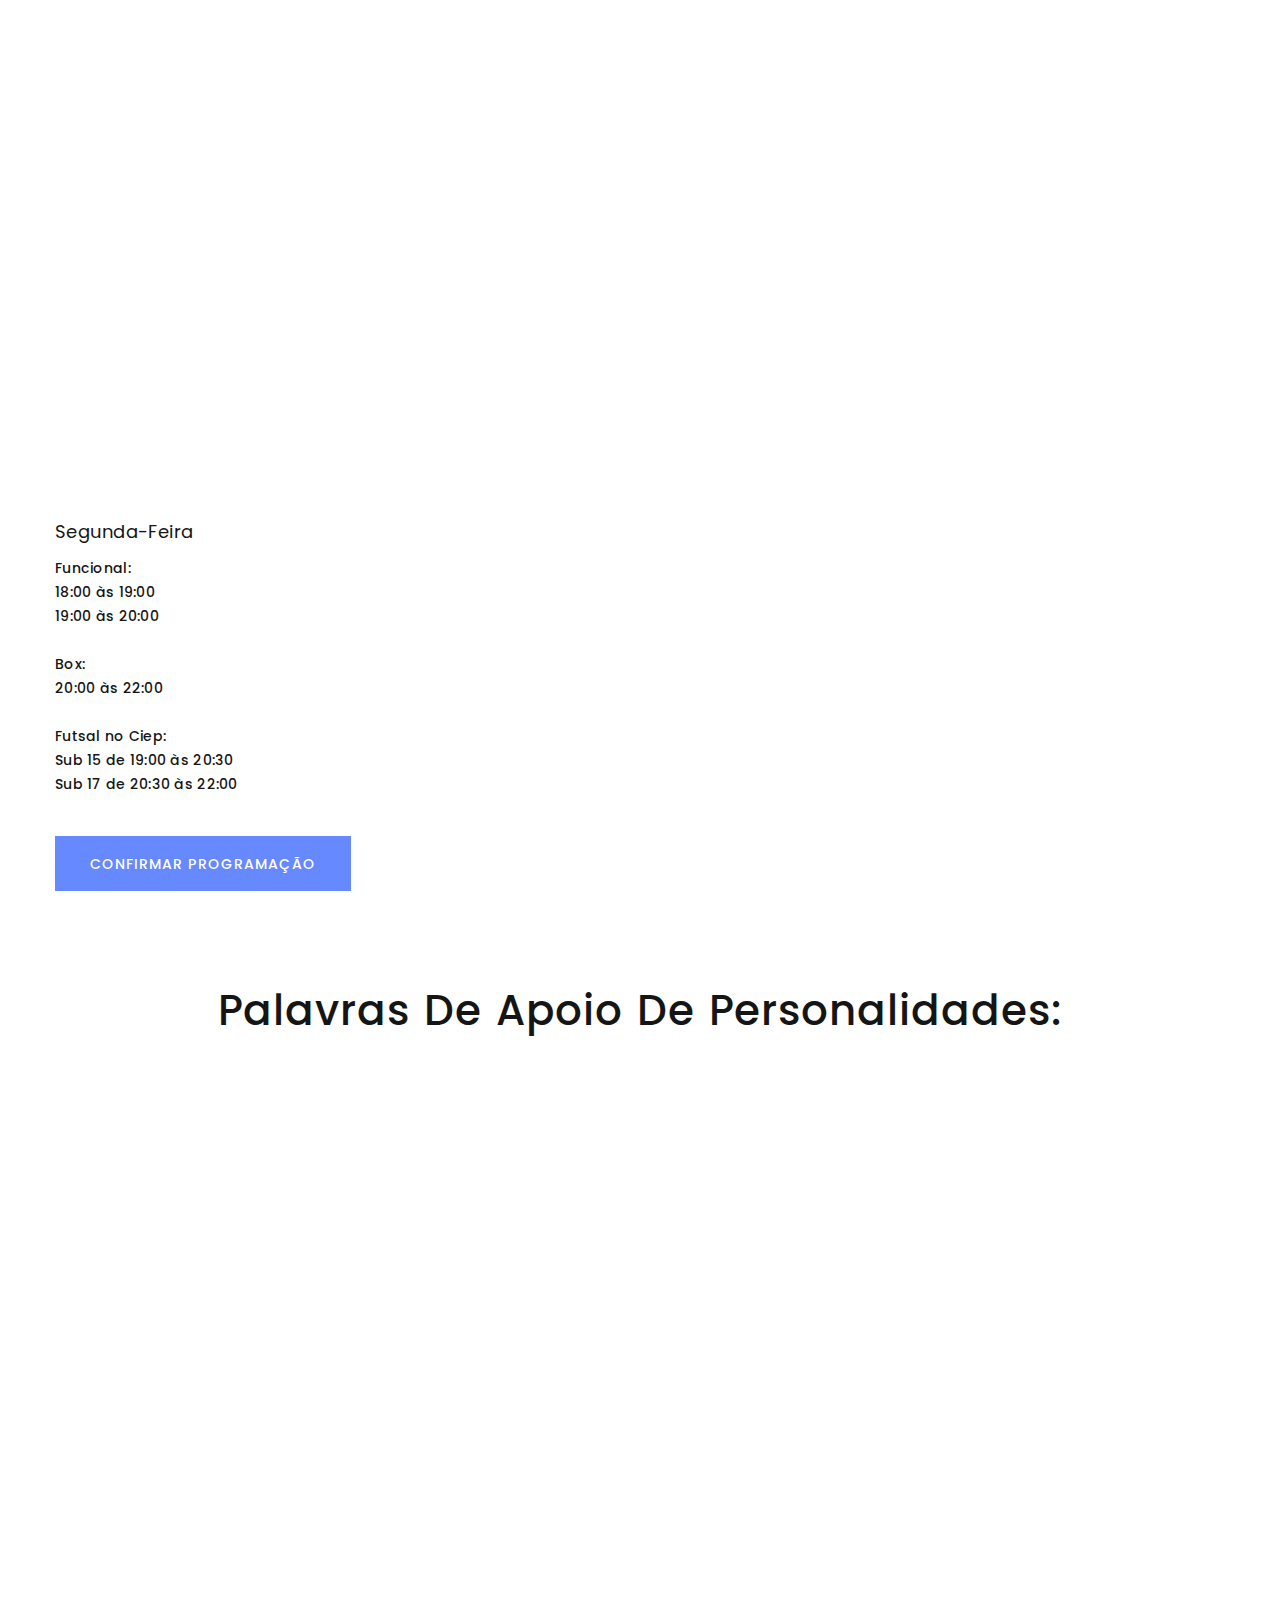
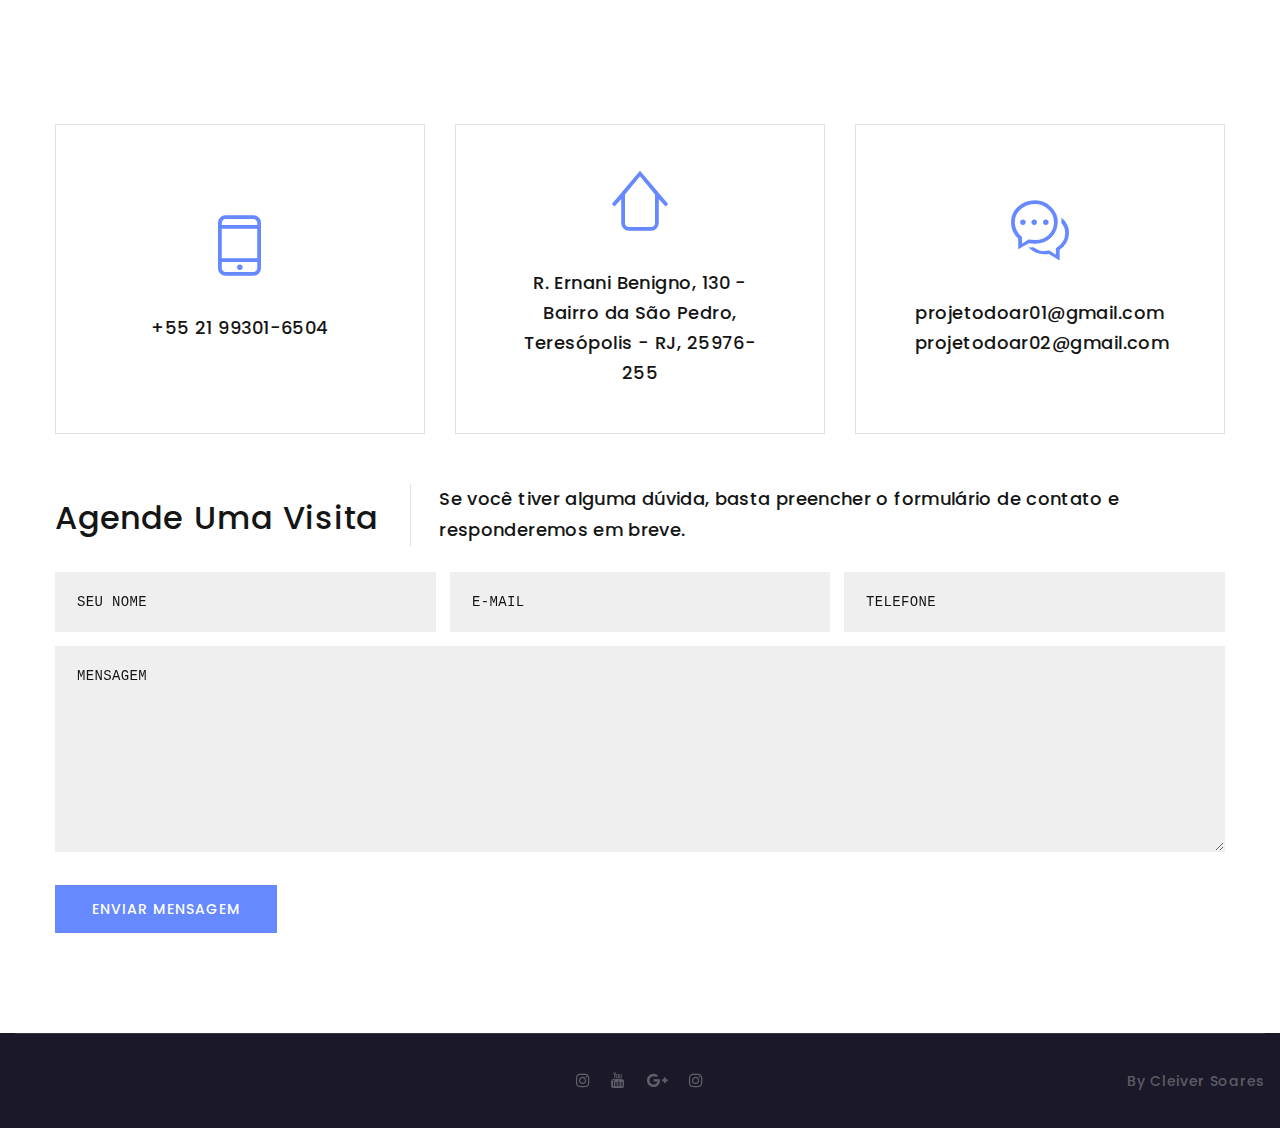
==== commit c3ccc882: "Merge branch 'main' of https://github.com/CleiverSoares/PROJETO-DOAR" ====
--- a/index.html
+++ b/index.html
@@ -291,7 +291,7 @@
             <li><a class="active" href="#" data-isotope-filter="Type 3" data-isotope-group="gallery">Jiu Jitsu</a></li>
             <li><a href="#" data-isotope-filter="Type 1" data-isotope-group="gallery">Futebol</a></li>
             <li><a href="#" data-isotope-filter="Type 2" data-isotope-group="gallery">Zumba</a></li>
-            <li><a href="#" data-isotope-filter="Type 4" data-isotope-group="gallery">Kick-box</a></li>
+            <li><a href="#" data-isotope-filter="Type 4" data-isotope-group="gallery">Kickboxing</a></li>
             <li><a href="#" data-isotope-filter="Type 5" data-isotope-group="gallery">Capoeira</a></li>
             <li><a href="#" data-isotope-filter="*" data-isotope-group="gallery">Todos</a></li>
           </ul>
@@ -1813,4 +1813,4 @@
   </div>
 </body>
 
-</html>+</html>
